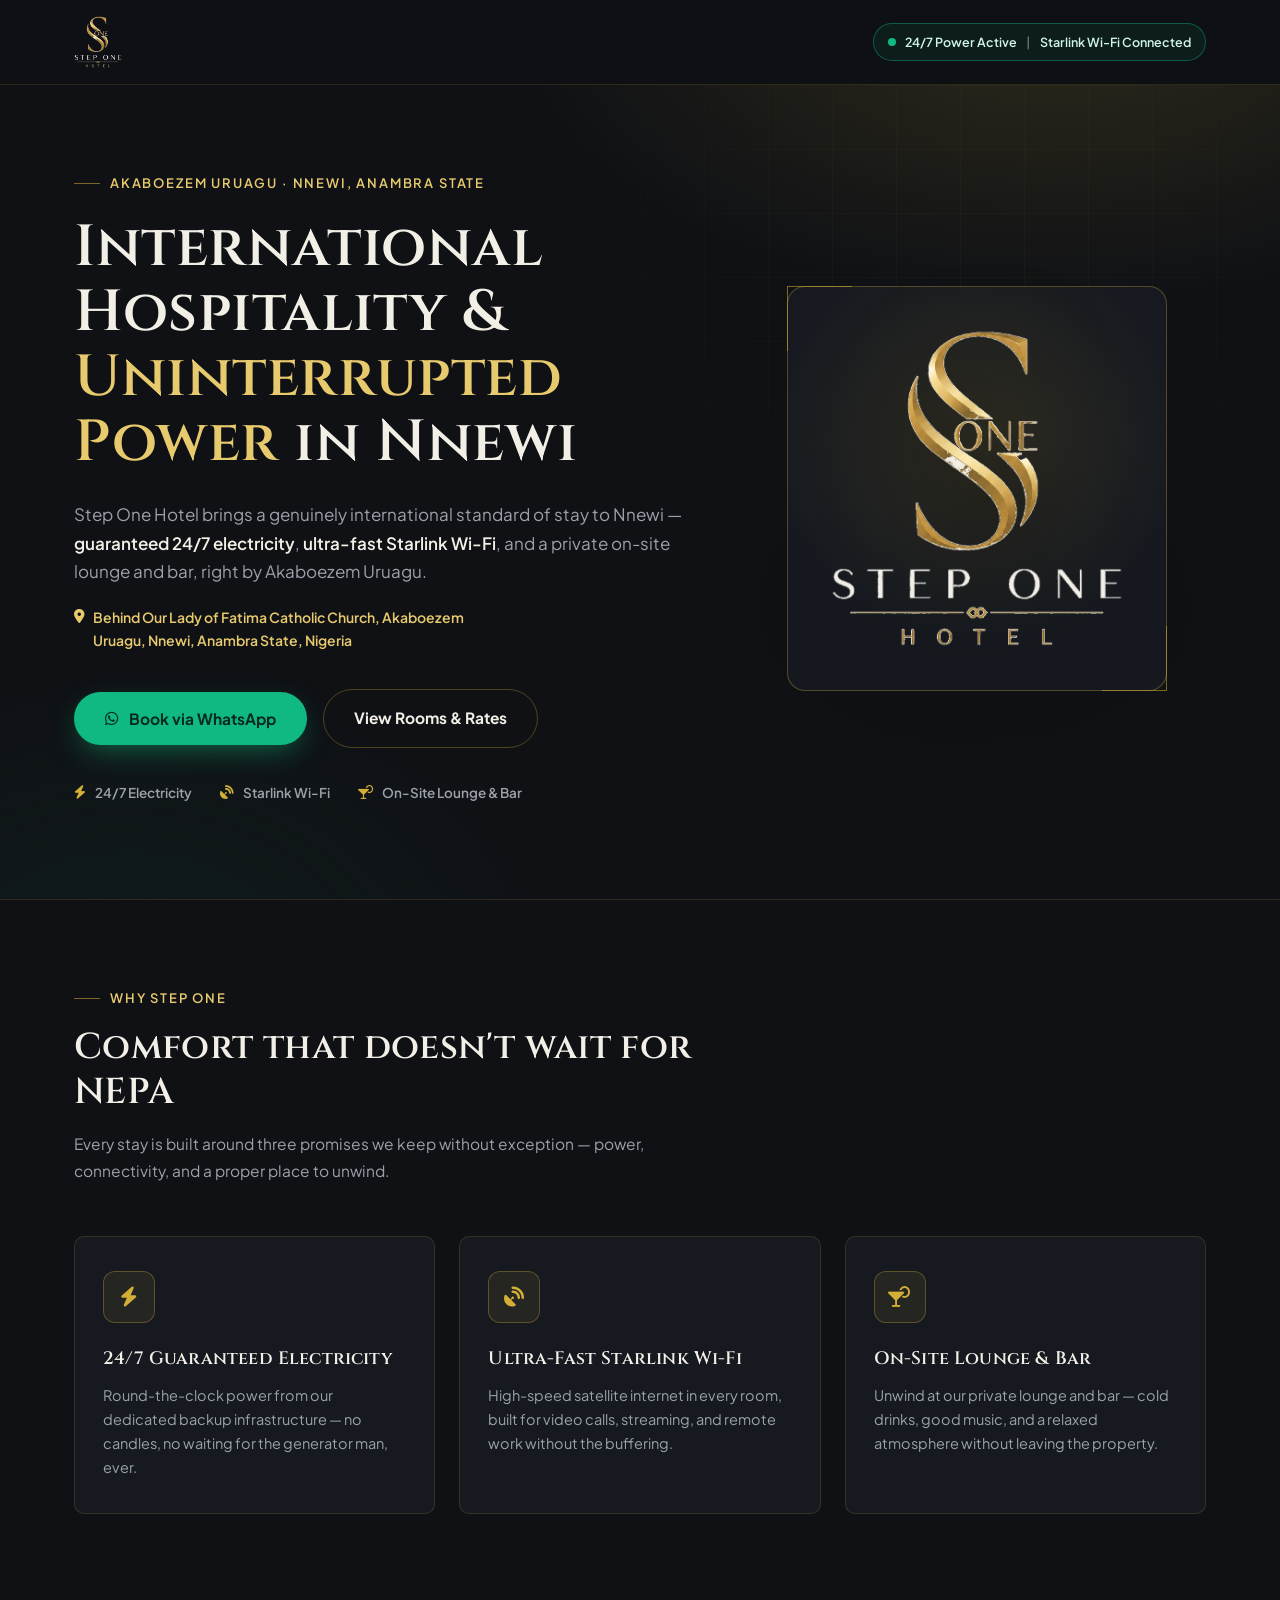
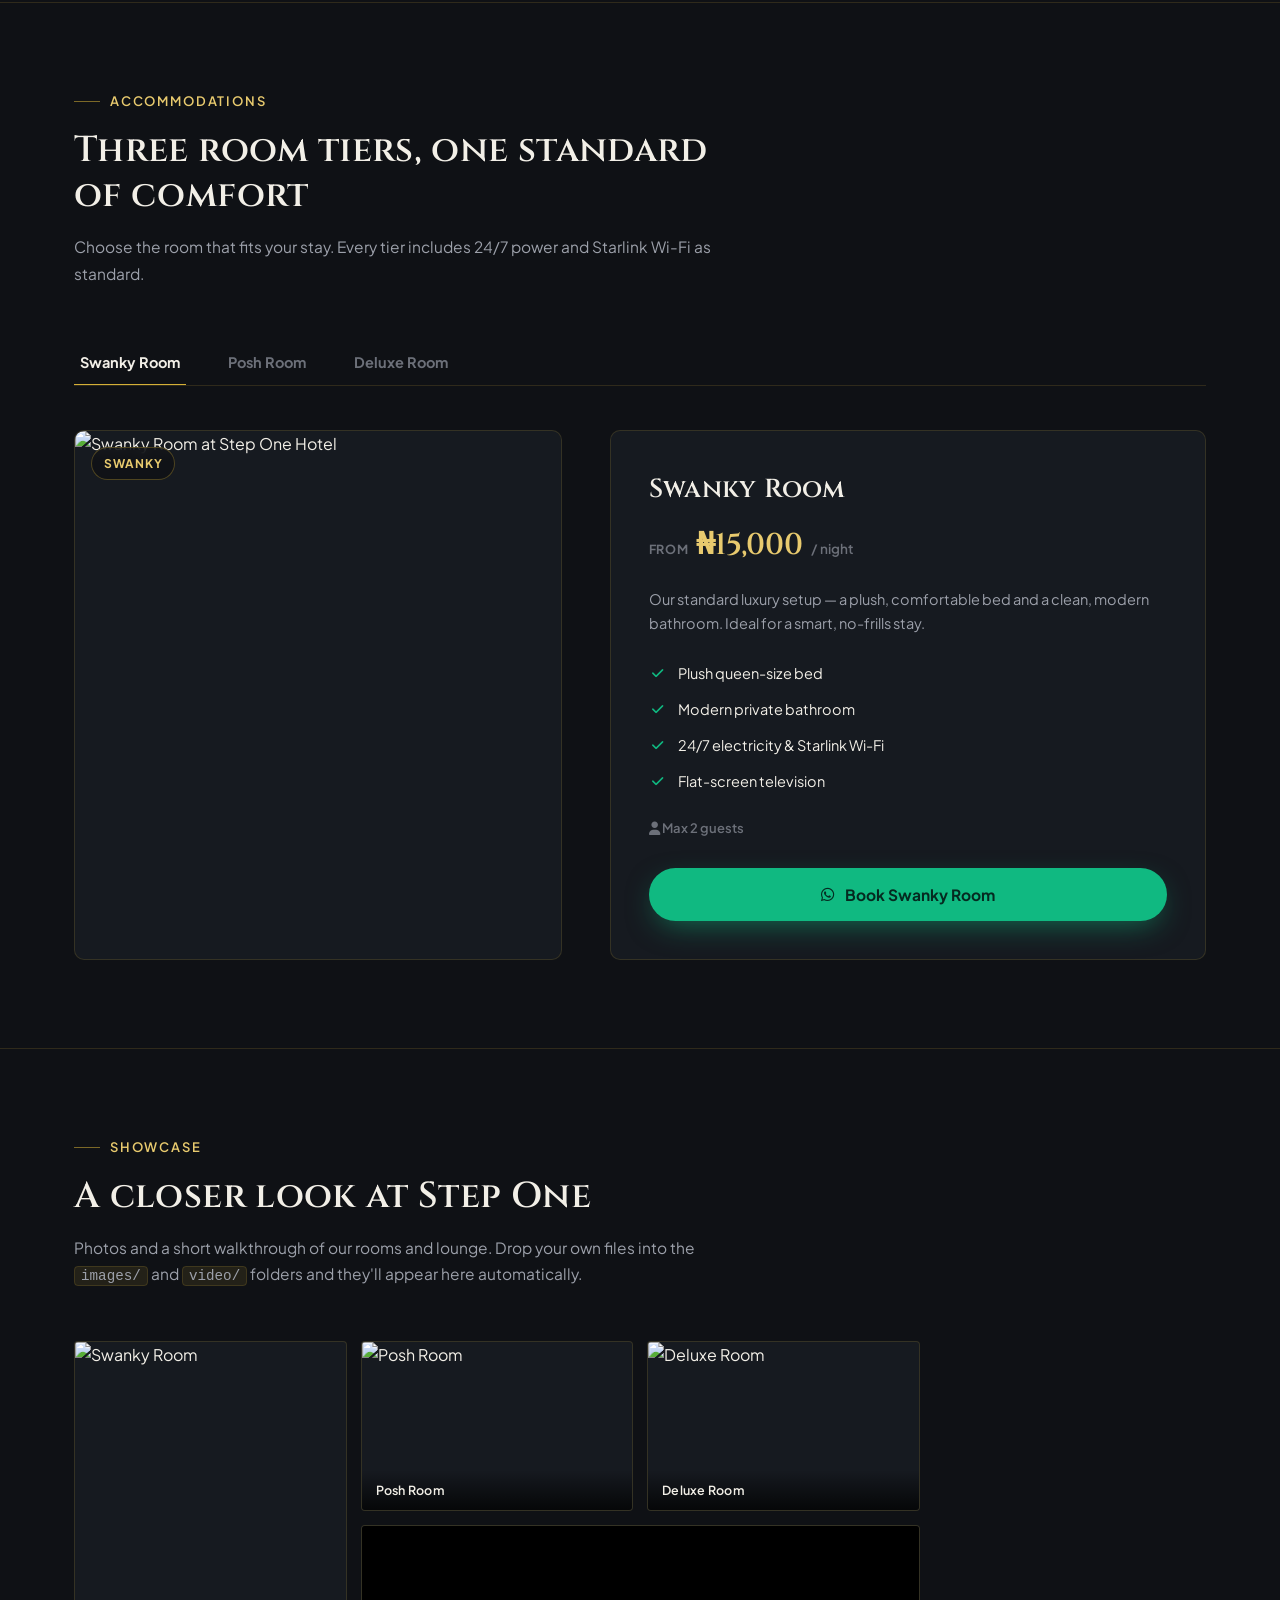
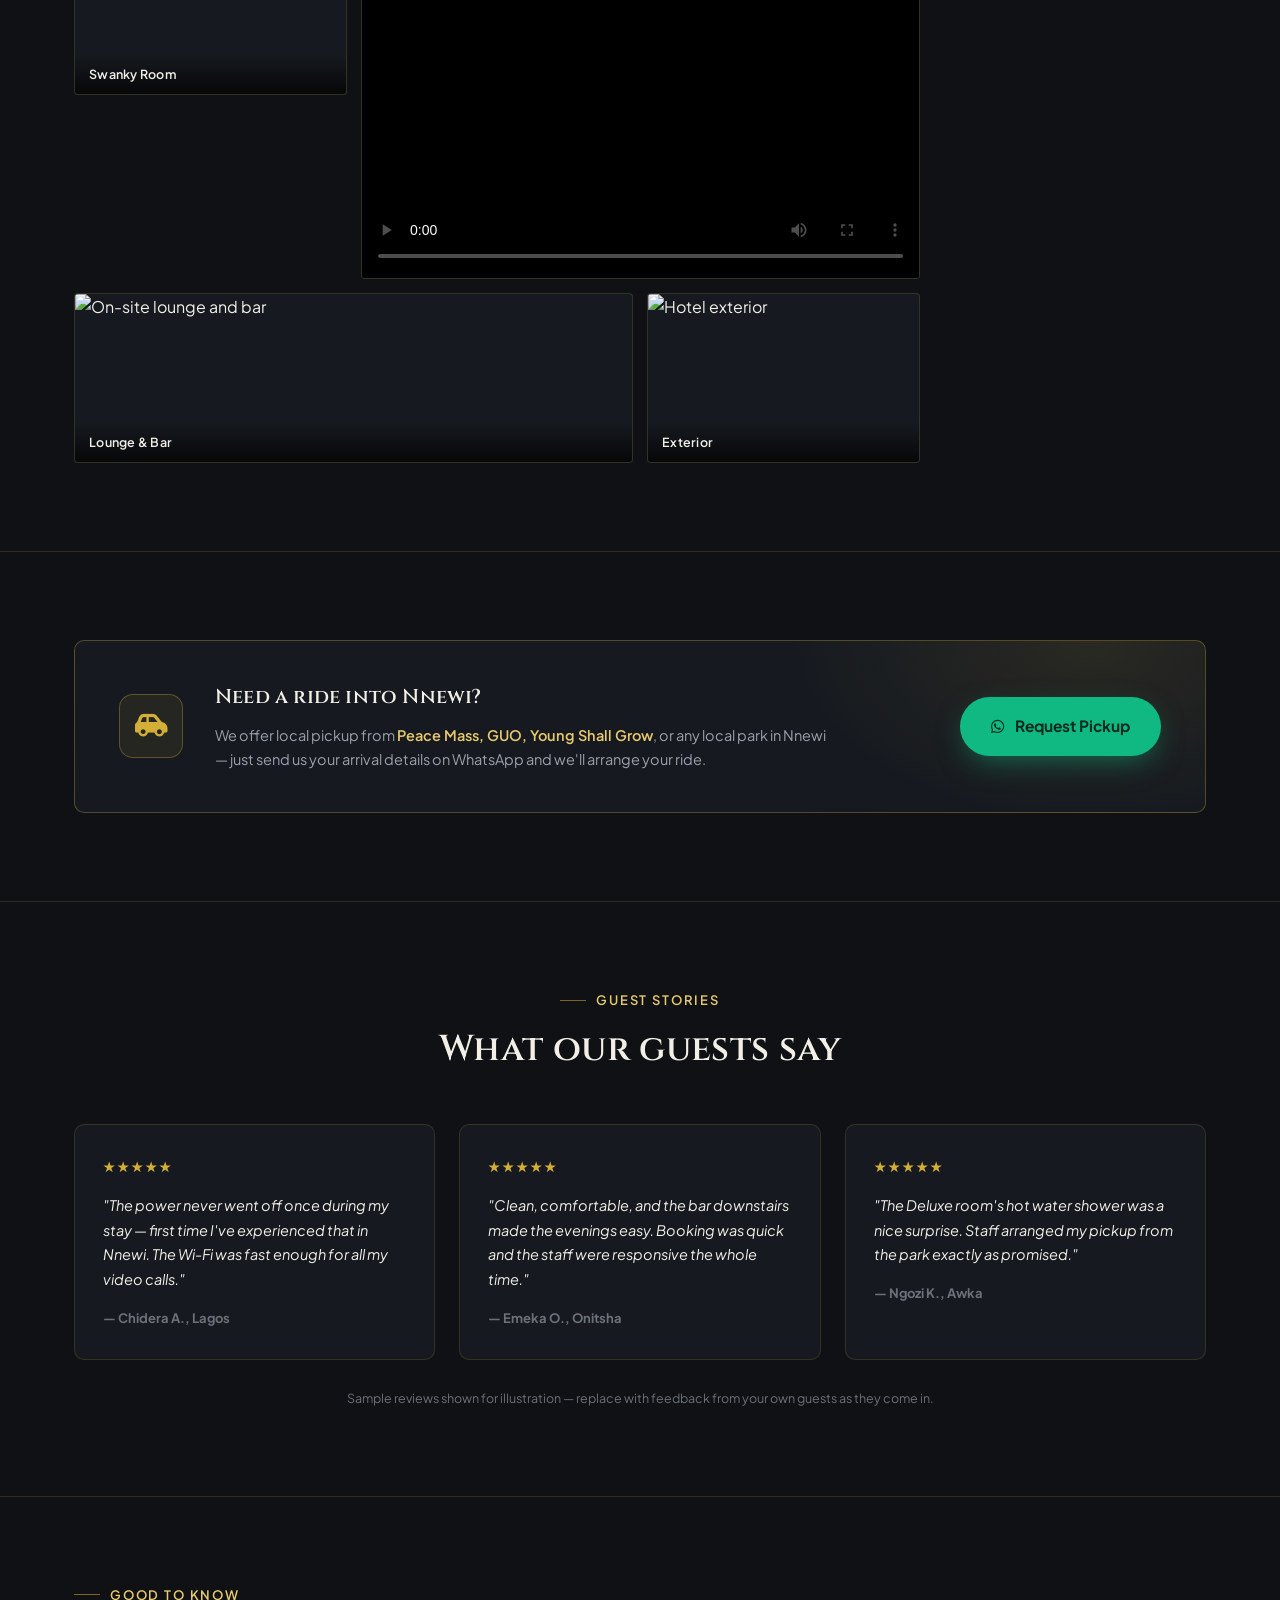
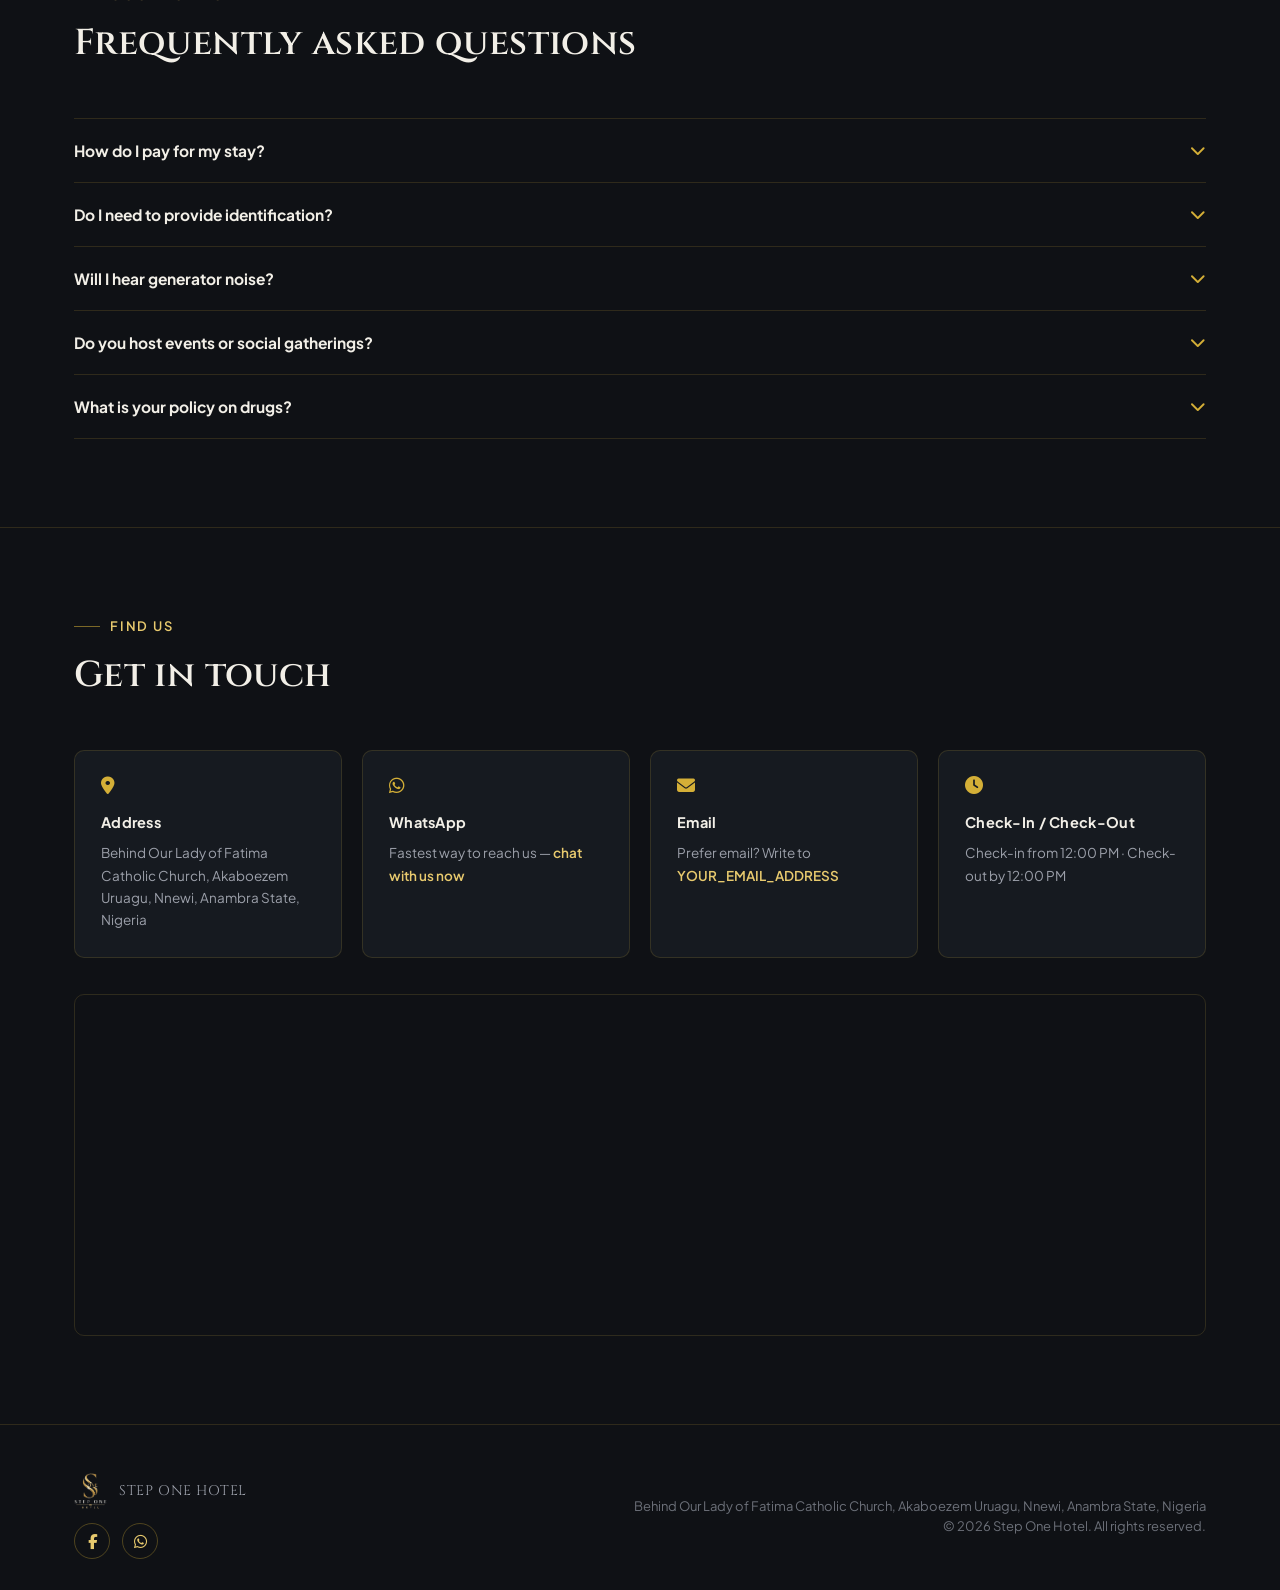
==== index.html @ fbd658bd "Add files via upload" ====
<!DOCTYPE html>
<html lang="en">
<head>
<meta charset="UTF-8">
<meta name="viewport" content="width=device-width, initial-scale=1.0, viewport-fit=cover">
<title>Step One Hotel — Akaboezem Uruagu, Nnewi</title>
<meta name="description" content="Step One Hotel, behind Our Lady of Fatima Catholic Church, Akaboezem Uruagu, Nnewi — international-standard hospitality with 24/7 guaranteed power, ultra-fast Starlink Wi-Fi, and an on-site lounge and bar.">
<link rel="canonical" href="https://YOUR-DOMAIN-HERE/">

<!-- Favicons -->
<link rel="icon" type="image/png" href="[data-uri]">
<link rel="apple-touch-icon" href="[data-uri]">

<!-- Open Graph / Facebook / WhatsApp preview -->
<meta property="og:type" content="website">
<meta property="og:title" content="Step One Hotel — Akaboezem Uruagu, Nnewi">
<meta property="og:description" content="International-standard hospitality in Nnewi — 24/7 guaranteed power, ultra-fast Starlink Wi-Fi, and an on-site lounge & bar.">
<meta property="og:image" content="https://YOUR-DOMAIN-HERE/og-image.jpg">
<meta property="og:url" content="https://YOUR-DOMAIN-HERE/">
<meta property="og:site_name" content="Step One Hotel">
<meta property="og:locale" content="en_NG">

<!-- Twitter Card -->
<meta name="twitter:card" content="summary_large_image">
<meta name="twitter:title" content="Step One Hotel — Akaboezem Uruagu, Nnewi">
<meta name="twitter:description" content="International-standard hospitality in Nnewi — 24/7 guaranteed power, ultra-fast Starlink Wi-Fi, and an on-site lounge & bar.">
<meta name="twitter:image" content="https://YOUR-DOMAIN-HERE/og-image.jpg">

<!-- Google Fonts -->
<link rel="preconnect" href="https://fonts.googleapis.com">
<link rel="preconnect" href="https://fonts.gstatic.com" crossorigin>
<link href="https://fonts.googleapis.com/css2?family=Cinzel:wght@500;600;700&family=Plus+Jakarta+Sans:wght@400;500;600;700;800&display=swap" rel="stylesheet">

<!-- Font Awesome -->
<link rel="stylesheet" href="https://cdnjs.cloudflare.com/ajax/libs/font-awesome/6.5.1/css/all.min.css">

<!-- Structured data for search engines -->
<script type="application/ld+json">
{
  "@context": "https://schema.org",
  "@type": "Hotel",
  "name": "Step One Hotel",
  "description": "International-standard hospitality in Nnewi with 24/7 guaranteed electricity, ultra-fast Starlink Wi-Fi, and an on-site lounge and bar.",
  "image": "https://YOUR-DOMAIN-HERE/og-image.jpg",
  "url": "https://YOUR-DOMAIN-HERE/",
  "telephone": "+2349132151022",
  "priceRange": "\u20a615,000 - \u20a625,000",
  "address": {
    "@type": "PostalAddress",
    "streetAddress": "Behind Our Lady of Fatima Catholic Church, Akaboezem Uruagu",
    "addressLocality": "Nnewi",
    "addressRegion": "Anambra State",
    "addressCountry": "NG"
  },
  "amenityFeature": [
    { "@type": "LocationFeatureSpecification", "name": "24/7 Electricity", "value": true },
    { "@type": "LocationFeatureSpecification", "name": "Starlink Wi-Fi", "value": true },
    { "@type": "LocationFeatureSpecification", "name": "On-site Lounge & Bar", "value": true }
  ],
  "sameAs": [
    "https://www.facebook.com/share/1CgfoPXSiA/"
  ]
}
</script>

<style>
  :root{
    --bg:#0F1115;
    --bg-panel:#161A20;
    --bg-panel-raised:#1B2028;
    --line: rgba(212,175,55,0.16);
    --line-strong: rgba(212,175,55,0.32);
    --gold:#D4AF37;
    --gold-soft:#E8CA6E;
    --gold-dim: rgba(212,175,55,0.55);
    --green:#10B981;
    --green-deep:#0B7D5F;
    --text:#F2EFE7;
    --text-muted:#9CA0AA;
    --text-faint:#6C7079;
    --radius-sm: 4px;
    --radius-md: 10px;
    --maxw: 1180px;
    --nav-h: 84px;
  }

  *{box-sizing:border-box;}
  html{scroll-behavior:smooth;}
  @media (prefers-reduced-motion: reduce){
    html{scroll-behavior:auto;}
    *{animation-duration:0.001ms !important; animation-iteration-count:1 !important; transition-duration:0.001ms !important;}
  }

  body{
    margin:0;
    background:var(--bg);
    color:var(--text);
    font-family:'Plus Jakarta Sans', -apple-system, BlinkMacSystemFont, sans-serif;
    font-size:16px;
    line-height:1.6;
    -webkit-font-smoothing:antialiased;
    padding-bottom:74px;
  }
  @media (min-width:900px){
    body{padding-bottom:0;}
  }

  h1,h2,h3,h4{
    font-family:'Cinzel', serif;
    font-weight:600;
    color:var(--text);
    margin:0;
    letter-spacing:0.01em;
  }

  p{margin:0;}
  a{color:inherit; text-decoration:none;}
  img{max-width:100%; display:block;}
  section{position:relative;}
  code{
    background:rgba(212,175,55,0.1);
    border:1px solid var(--line);
    padding:1px 6px;
    border-radius:4px;
    font-size:0.92em;
  }

  .wrap{
    max-width:var(--maxw);
    margin:0 auto;
    padding:0 24px;
  }

  .eyebrow{
    font-family:'Plus Jakarta Sans', sans-serif;
    font-weight:600;
    font-size:13px;
    letter-spacing:0.14em;
    color:var(--gold-soft);
    display:flex;
    align-items:center;
    gap:10px;
  }
  .eyebrow::before{
    content:"";
    width:26px;
    height:1px;
    background:var(--gold-dim);
    display:inline-block;
  }
  .section-head.center .eyebrow{justify-content:center;}

  /* ============ NAV ============ */
  .site-nav{
    position:sticky;
    top:0;
    z-index:500;
    background:rgba(15,17,21,0.78);
    backdrop-filter:blur(14px) saturate(140%);
    -webkit-backdrop-filter:blur(14px) saturate(140%);
    border-bottom:1px solid var(--line);
  }
  .nav-inner{
    max-width:var(--maxw);
    margin:0 auto;
    padding:12px 24px;
    display:flex;
    align-items:center;
    justify-content:space-between;
    gap:16px;
    min-height:var(--nav-h);
  }
  .nav-logo{
    display:flex;
    align-items:center;
    gap:12px;
  }
  .nav-logo img{
    height:52px;
    width:auto;
  }
  .status-badge{
    display:flex;
    align-items:center;
    gap:9px;
    background:rgba(16,185,129,0.08);
    border:1px solid rgba(16,185,129,0.4);
    padding:8px 14px;
    border-radius:999px;
    font-size:12.5px;
    font-weight:600;
    color:#CFF6E6;
    white-space:nowrap;
  }
  .status-dot{
    width:8px;
    height:8px;
    border-radius:50%;
    background:var(--green);
    box-shadow:0 0 0 0 rgba(16,185,129,0.7);
    animation:pulseDot 2.2s infinite;
    flex-shrink:0;
  }
  @keyframes pulseDot{
    0%{box-shadow:0 0 0 0 rgba(16,185,129,0.55);}
    70%{box-shadow:0 0 0 8px rgba(16,185,129,0);}
    100%{box-shadow:0 0 0 0 rgba(16,185,129,0);}
  }
  .status-badge .divider{color:rgba(207,246,230,0.4);}
  @media (max-width:640px){
    .status-badge{font-size:11px; padding:7px 10px; gap:6px;}
    .nav-logo img{height:40px;}
  }
  @media (max-width:420px){
    .status-badge .sep-text{display:none;}
  }

  /* ============ BUTTONS ============ */
  .btn{
    display:inline-flex;
    align-items:center;
    justify-content:center;
    gap:10px;
    padding:16px 30px;
    border-radius:999px;
    font-family:'Plus Jakarta Sans', sans-serif;
    font-weight:700;
    font-size:15.5px;
    border:1px solid transparent;
    cursor:pointer;
    transition:transform 0.18s ease, box-shadow 0.18s ease, background 0.18s ease;
  }
  .btn:active{transform:scale(0.98);}
  .btn-whatsapp{
    background:var(--green);
    color:#052A20;
    box-shadow:0 10px 30px -8px rgba(16,185,129,0.55);
  }
  .btn-whatsapp:hover{
    background:#14C98F;
    box-shadow:0 14px 34px -6px rgba(16,185,129,0.65);
  }
  .btn-ghost{
    background:transparent;
    border:1px solid var(--line-strong);
    color:var(--text);
  }
  .btn-ghost:hover{
    border-color:var(--gold);
    background:rgba(212,175,55,0.06);
  }
  .btn-sm{padding:11px 20px; font-size:13.5px;}
  .btn:disabled{opacity:0.55; cursor:not-allowed;}

  /* ============ HERO ============ */
  .hero{
    padding:88px 0 96px;
    background:
      radial-gradient(ellipse 900px 500px at 82% -10%, rgba(212,175,55,0.16), transparent 60%),
      radial-gradient(ellipse 700px 500px at 10% 110%, rgba(16,185,129,0.07), transparent 60%),
      var(--bg);
    overflow:hidden;
    position:relative;
  }
  .hero::before{
    content:"";
    position:absolute;
    inset:0;
    background-image:
      linear-gradient(rgba(212,175,55,0.05) 1px, transparent 1px),
      linear-gradient(90deg, rgba(212,175,55,0.05) 1px, transparent 1px);
    background-size:64px 64px;
    mask-image:radial-gradient(ellipse 700px 500px at 75% 20%, black, transparent 70%);
    pointer-events:none;
  }
  .hero-grid{
    position:relative;
    display:grid;
    grid-template-columns:1.15fr 0.85fr;
    gap:56px;
    align-items:center;
  }
  @media (max-width:900px){
    .hero-grid{grid-template-columns:1fr; gap:44px;}
    .hero{padding:56px 0 64px;}
  }
  .hero-copy .eyebrow{margin-bottom:22px;}
  .hero h1{
    font-size:clamp(34px, 4.6vw, 58px);
    line-height:1.12;
    max-width:15ch;
  }
  .hero h1 .accent{color:var(--gold-soft);}
  .hero-sub{
    margin-top:24px;
    color:var(--text-muted);
    font-size:17px;
    max-width:52ch;
    line-height:1.7;
  }
  .hero-sub strong{color:var(--text); font-weight:600;}
  .hero-location{
    display:inline-flex;
    align-items:flex-start;
    gap:8px;
    margin-top:20px;
    font-size:14px;
    color:var(--gold-soft);
    font-weight:600;
    max-width:42ch;
  }
  .hero-location i{margin-top:3px;}
  .hero-actions{
    margin-top:38px;
    display:flex;
    flex-wrap:wrap;
    gap:16px;
    align-items:center;
  }
  .hero-features{
    margin-top:34px;
    display:flex;
    flex-wrap:wrap;
    gap:22px 28px;
  }
  .hero-feature{
    display:flex;
    align-items:center;
    gap:9px;
    font-size:13.5px;
    color:var(--text-muted);
    font-weight:600;
  }
  .hero-feature i{color:var(--gold);}

  .hero-visual{
    position:relative;
    display:flex;
    align-items:center;
    justify-content:center;
  }
  .hero-visual-frame{
    position:relative;
    width:100%;
    max-width:380px;
    aspect-ratio:1/1.05;
    border-radius:18px;
    border:1px solid var(--line-strong);
    background:
      radial-gradient(circle at 50% 38%, rgba(212,175,55,0.14), transparent 65%),
      var(--bg-panel);
    display:flex;
    align-items:center;
    justify-content:center;
    padding:40px;
  }
  .hero-visual-frame::before,
  .hero-visual-frame::after{
    content:"";
    position:absolute;
    width:64px;
    height:64px;
    border:1px solid var(--gold-dim);
  }
  .hero-visual-frame::before{top:-1px; left:-1px; border-right:none; border-bottom:none;}
  .hero-visual-frame::after{bottom:-1px; right:-1px; border-left:none; border-top:none;}
  .hero-visual-frame img{
    width:100%;
    height:auto;
    filter:drop-shadow(0 20px 40px rgba(0,0,0,0.5));
  }

  /* ============ SECTION HEADERS ============ */
  .section{
    padding:88px 0;
    border-top:1px solid var(--line);
  }
  .section-head{
    max-width:640px;
    margin-bottom:52px;
  }
  .section-head.center{
    margin-left:auto;
    margin-right:auto;
    text-align:center;
  }
  .section-head h2{
    font-size:clamp(26px, 3vw, 36px);
    margin-top:16px;
    line-height:1.25;
  }
  .section-head p{
    margin-top:16px;
    color:var(--text-muted);
    font-size:15.5px;
    line-height:1.7;
  }

  /* ============ AMENITIES ============ */
  .amenities-grid{
    display:grid;
    grid-template-columns:repeat(3, 1fr);
    gap:24px;
  }
  @media (max-width:820px){
    .amenities-grid{grid-template-columns:1fr; gap:16px;}
  }
  .amenity-card{
    background:var(--bg-panel);
    border:1px solid var(--line);
    border-radius:var(--radius-md);
    padding:34px 28px;
    transition:border-color 0.2s ease, transform 0.2s ease;
  }
  .amenity-card:hover{
    border-color:var(--line-strong);
    transform:translateY(-3px);
  }
  .amenity-icon{
    width:52px;
    height:52px;
    border-radius:12px;
    background:rgba(212,175,55,0.08);
    border:1px solid var(--line-strong);
    display:flex;
    align-items:center;
    justify-content:center;
    font-size:20px;
    color:var(--gold);
    margin-bottom:22px;
  }
  .amenity-card h3{font-size:18px; margin-bottom:10px;}
  .amenity-card p{color:var(--text-muted); font-size:14.5px; line-height:1.65;}

  /* ============ ROOMS ============ */
  .room-tabs{
    display:flex;
    gap:10px;
    border-bottom:1px solid var(--line);
    margin-bottom:44px;
    overflow-x:auto;
    scrollbar-width:none;
  }
  .room-tabs::-webkit-scrollbar{display:none;}
  .room-tab{
    background:transparent;
    border:none;
    color:var(--text-faint);
    font-family:'Plus Jakarta Sans', sans-serif;
    font-weight:700;
    font-size:14.5px;
    padding:14px 6px;
    margin-right:26px;
    cursor:pointer;
    white-space:nowrap;
    position:relative;
    transition:color 0.2s ease;
  }
  .room-tab::after{
    content:"";
    position:absolute;
    left:0; right:0; bottom:-1px;
    height:2px;
    background:var(--gold);
    transform:scaleX(0);
    transition:transform 0.25s ease;
  }
  .room-tab:hover{color:var(--text-muted);}
  .room-tab.active{color:var(--text);}
  .room-tab.active::after{transform:scaleX(1);}

  .room-panel{
    display:none;
    grid-template-columns:0.9fr 1.1fr;
    gap:48px;
    align-items:stretch;
  }
  .room-panel.active{display:grid;}
  @media (max-width:860px){
    .room-panel.active{grid-template-columns:1fr;}
  }

  .room-media{
    border-radius:var(--radius-md);
    overflow:hidden;
    border:1px solid var(--line);
    min-height:280px;
    position:relative;
    background:var(--bg-panel);
  }
  .room-media img{
    width:100%;
    height:100%;
    object-fit:cover;
    min-height:280px;
    cursor:zoom-in;
  }
  .room-media .tier-tag{
    position:absolute;
    top:16px;
    left:16px;
    background:rgba(15,17,21,0.75);
    border:1px solid var(--line-strong);
    color:var(--gold-soft);
    font-size:12px;
    font-weight:700;
    letter-spacing:0.06em;
    padding:6px 12px;
    border-radius:999px;
    backdrop-filter:blur(6px);
    z-index:2;
  }

  .room-info{
    background:var(--bg-panel);
    border:1px solid var(--line);
    border-radius:var(--radius-md);
    padding:38px;
    display:flex;
    flex-direction:column;
  }
  @media (max-width:520px){
    .room-info{padding:28px 22px;}
  }
  .room-info h3{font-size:26px;}
  .room-price{margin-top:10px; display:flex; align-items:baseline; gap:8px;}
  .room-price .from{color:var(--text-faint); font-size:12.5px; font-weight:700; text-transform:uppercase; letter-spacing:0.05em;}
  .room-price .amount{
    font-family:'Cinzel', serif;
    font-size:30px;
    color:var(--gold-soft);
    font-weight:600;
  }
  .room-price .per{color:var(--text-faint); font-size:13.5px; font-weight:600;}
  .room-desc{margin-top:18px; color:var(--text-muted); font-size:14.5px; line-height:1.7;}
  .room-feature-list{
    margin-top:26px;
    display:flex;
    flex-direction:column;
    gap:13px;
    flex-grow:1;
    padding:0;
  }
  .room-feature-list li{
    list-style:none;
    display:flex;
    align-items:center;
    gap:11px;
    font-size:14.5px;
    color:var(--text);
  }
  .room-feature-list i{color:var(--green); font-size:13px; width:18px; text-align:center; flex-shrink:0;}
  .room-guests{margin-top:8px; font-size:13px; color:var(--text-faint); font-weight:600;}
  .room-info .btn{margin-top:30px; width:100%;}

  /* ============ GALLERY ============ */
  .gallery-grid{
    display:grid;
    grid-template-columns:repeat(4, 1fr);
    grid-auto-rows:170px;
    gap:14px;
  }
  .gallery-item{
    position:relative;
    border-radius:var(--radius-sm);
    overflow:hidden;
    border:1px solid var(--line);
    background:var(--bg-panel);
  }
  .gallery-item img{
    width:100%;
    height:100%;
    object-fit:cover;
    cursor:zoom-in;
  }
  .gallery-item.tall{grid-row:span 2;}
  .gallery-item.wide{grid-column:span 2;}
  .gallery-caption{
    position:absolute;
    left:0; right:0; bottom:0;
    padding:10px 14px;
    background:linear-gradient(to top, rgba(0,0,0,0.75), transparent);
    font-size:12.5px;
    font-weight:600;
    color:var(--text);
    letter-spacing:0.02em;
    pointer-events:none;
  }
  .gallery-video-tile{grid-column:span 2; grid-row:span 2;}
  .gallery-video-tile video{width:100%; height:100%; object-fit:cover; background:#000;}
  @media (max-width:820px){
    .gallery-grid{grid-template-columns:repeat(2, 1fr); grid-auto-rows:150px;}
    .gallery-video-tile{grid-column:span 2; grid-row:span 2;}
  }
  @media (max-width:520px){
    .gallery-grid{grid-template-columns:1fr;}
    .gallery-item.wide, .gallery-item.tall, .gallery-video-tile{grid-column:span 1; grid-row:span 1; aspect-ratio:4/3; height:auto;}
  }

  .gallery-placeholder{
    width:100%;
    height:100%;
    display:flex;
    flex-direction:column;
    align-items:center;
    justify-content:center;
    gap:8px;
    color:var(--text-faint);
    background:
      linear-gradient(135deg, rgba(212,175,55,0.07), transparent 60%),
      var(--bg-panel-raised);
  }
  .gallery-placeholder i{font-size:22px; color:var(--gold-dim);}
  .gallery-placeholder span{font-size:11.5px; font-weight:600; letter-spacing:0.03em; text-align:center; padding:0 10px;}

  /* ============ PICKUP CONCIERGE ============ */
  .pickup-banner{
    display:grid;
    grid-template-columns:auto 1fr auto;
    align-items:center;
    gap:32px;
    background:
      radial-gradient(ellipse 500px 300px at 90% 0%, rgba(212,175,55,0.1), transparent 60%),
      var(--bg-panel);
    border:1px solid var(--line-strong);
    border-radius:var(--radius-md);
    padding:40px 44px;
  }
  @media (max-width:760px){
    .pickup-banner{grid-template-columns:1fr; text-align:left; padding:32px 26px; gap:22px;}
  }
  .pickup-icon{
    width:64px;
    height:64px;
    border-radius:14px;
    background:rgba(212,175,55,0.08);
    border:1px solid var(--line-strong);
    display:flex;
    align-items:center;
    justify-content:center;
    font-size:26px;
    color:var(--gold);
    flex-shrink:0;
  }
  .pickup-copy h3{font-size:20px; margin-bottom:10px;}
  .pickup-copy p{color:var(--text-muted); font-size:14.5px; line-height:1.7; max-width:56ch;}
  .pickup-copy .parks{color:var(--gold-soft); font-weight:600;}
  .pickup-banner .btn{flex-shrink:0;}

  /* ============ TESTIMONIALS ============ */
  .testimonial-grid{
    display:grid;
    grid-template-columns:repeat(3, 1fr);
    gap:24px;
  }
  @media (max-width:820px){
    .testimonial-grid{grid-template-columns:1fr;}
  }
  .testimonial-card{
    background:var(--bg-panel);
    border:1px solid var(--line);
    border-radius:var(--radius-md);
    padding:30px 28px;
    display:flex;
    flex-direction:column;
    gap:16px;
  }
  .testimonial-card .stars{color:var(--gold); font-size:14px; letter-spacing:2px;}
  .testimonial-card p{color:var(--text); font-size:14.5px; line-height:1.7; font-style:italic;}
  .testimonial-author{color:var(--text-faint); font-size:13px; font-weight:700;}
  .testimonial-note{
    margin-top:28px;
    text-align:center;
    color:var(--text-faint);
    font-size:12.5px;
  }

  /* ============ FAQ ============ */
  .faq-list{border-top:1px solid var(--line);}
  .faq-item{border-bottom:1px solid var(--line);}
  .faq-question{
    width:100%;
    background:transparent;
    border:none;
    color:var(--text);
    font-family:'Plus Jakarta Sans', sans-serif;
    font-weight:700;
    font-size:15.5px;
    padding:22px 0;
    display:flex;
    justify-content:space-between;
    align-items:center;
    gap:16px;
    cursor:pointer;
    text-align:left;
  }
  .faq-question i{
    color:var(--gold);
    flex-shrink:0;
    transition:transform 0.25s ease;
  }
  .faq-question[aria-expanded="true"] i{transform:rotate(180deg);}
  .faq-answer{
    max-height:0;
    overflow:hidden;
    transition:max-height 0.3s ease;
  }
  .faq-answer p{
    padding:0 0 22px;
    color:var(--text-muted);
    font-size:14.5px;
    line-height:1.7;
    max-width:70ch;
  }

  /* ============ CONTACT / MAP ============ */
  .contact-grid{
    display:grid;
    grid-template-columns:repeat(4, 1fr);
    gap:20px;
    margin-bottom:36px;
  }
  @media (max-width:900px){
    .contact-grid{grid-template-columns:repeat(2, 1fr);}
  }
  @media (max-width:560px){
    .contact-grid{grid-template-columns:1fr;}
  }
  .contact-card{
    background:var(--bg-panel);
    border:1px solid var(--line);
    border-radius:var(--radius-md);
    padding:26px;
  }
  .contact-card i{color:var(--gold); font-size:18px; margin-bottom:16px; display:block;}
  .contact-card h4{font-size:14.5px; font-family:'Plus Jakarta Sans',sans-serif; font-weight:700; margin-bottom:8px; letter-spacing:0.02em;}
  .contact-card p{color:var(--text-muted); font-size:13.5px; line-height:1.65;}
  .contact-card a{color:var(--gold-soft); font-weight:600;}
  .map-embed{
    border-radius:var(--radius-md);
    overflow:hidden;
    border:1px solid var(--line);
    filter:grayscale(0.15) contrast(1.05);
  }
  .map-embed iframe{width:100%; height:340px; display:block; border:0;}

  /* ============ FOOTER ============ */
  footer{border-top:1px solid var(--line); padding:48px 0 32px;}
  .footer-inner{
    display:flex;
    flex-wrap:wrap;
    justify-content:space-between;
    align-items:center;
    gap:20px;
  }
  .footer-brand{display:flex; align-items:center; gap:12px;}
  .footer-brand img{height:36px;}
  .footer-brand span{
    font-family:'Cinzel', serif;
    font-size:14px;
    color:var(--text-muted);
    letter-spacing:0.04em;
  }
  .footer-social{display:flex; gap:12px; margin-top:14px;}
  .footer-social a{
    width:36px;
    height:36px;
    border-radius:50%;
    border:1px solid var(--line-strong);
    display:flex;
    align-items:center;
    justify-content:center;
    color:var(--gold-soft);
    font-size:15px;
    transition:background 0.2s ease, transform 0.2s ease;
  }
  .footer-social a:hover{background:rgba(212,175,55,0.1); transform:translateY(-2px);}
  .footer-meta{color:var(--text-faint); font-size:13px; text-align:right;}
  @media (max-width:600px){
    .footer-inner{flex-direction:column; text-align:center;}
    .footer-social{justify-content:center;}
    .footer-meta{text-align:center;}
  }

  /* ============ MOBILE BOTTOM BAR ============ */
  .mobile-bar{
    position:fixed;
    left:0; right:0; bottom:0;
    z-index:600;
    display:flex;
    align-items:center;
    justify-content:space-between;
    gap:14px;
    padding:12px 18px;
    padding-bottom:calc(12px + env(safe-area-inset-bottom));
    background:rgba(15,17,21,0.92);
    backdrop-filter:blur(16px);
    -webkit-backdrop-filter:blur(16px);
    border-top:1px solid var(--line-strong);
  }
  @media (min-width:900px){.mobile-bar{display:none;}}
  .mobile-bar-label{display:flex; flex-direction:column; line-height:1.25;}
  .mobile-bar-label .name{font-family:'Cinzel', serif; font-size:13.5px; color:var(--text);}
  .mobile-bar-label .sub{font-size:11px; color:var(--text-faint); font-weight:600;}
  .mobile-bar .btn{padding:12px 20px; font-size:13.5px; flex-shrink:0;}

  /* ============ MODAL (BOOKING + LIGHTBOX) ============ */
  .modal-overlay{
    display:none;
    position:fixed;
    inset:0;
    z-index:1000;
    background:rgba(6,7,9,0.78);
    backdrop-filter:blur(4px);
    align-items:center;
    justify-content:center;
    padding:20px;
    overflow-y:auto;
  }
  .modal-overlay.open{display:flex;}
  .modal-box{
    position:relative;
    background:var(--bg-panel-raised);
    border:1px solid var(--line-strong);
    border-radius:var(--radius-md);
    max-width:460px;
    width:100%;
    padding:38px 32px 32px;
    margin:auto;
    box-shadow:0 30px 60px -20px rgba(0,0,0,0.6);
  }
  @media (max-width:480px){
    .modal-box{padding:32px 22px 26px;}
  }
  .modal-close{
    position:absolute;
    top:14px;
    right:14px;
    width:34px;
    height:34px;
    border-radius:50%;
    background:transparent;
    border:1px solid var(--line-strong);
    color:var(--text-muted);
    font-size:18px;
    line-height:1;
    cursor:pointer;
    display:flex;
    align-items:center;
    justify-content:center;
  }
  .modal-close:hover{border-color:var(--gold); color:var(--gold);}
  .modal-box h3{font-size:22px;}
  .modal-sub{margin-top:10px; color:var(--text-muted); font-size:14px; line-height:1.6;}

  .form-row{margin-top:18px; display:flex; flex-direction:column;}
  .form-row.two-col{flex-direction:row; gap:14px;}
  .form-row.two-col > label{flex:1;}
  @media (max-width:420px){
    .form-row.two-col{flex-direction:column; gap:18px;}
  }
  .form-row label{
    font-size:12.5px;
    font-weight:700;
    color:var(--text-muted);
    text-transform:uppercase;
    letter-spacing:0.04em;
    display:flex;
    flex-direction:column;
    gap:8px;
  }
  .form-row input,
  .form-row select{
    font-family:'Plus Jakarta Sans', sans-serif;
    font-size:14.5px;
    font-weight:500;
    color:var(--text);
    background:var(--bg-panel);
    border:1px solid var(--line-strong);
    border-radius:6px;
    padding:12px 14px;
    text-transform:none;
    letter-spacing:normal;
    width:100%;
  }
  .form-row input:focus,
  .form-row select:focus{
    outline:none;
    border-color:var(--gold);
  }
  .form-row select{appearance:none; cursor:pointer;}
  .form-error{
    margin-top:14px;
    color:#F87171;
    font-size:13px;
    font-weight:600;
  }
  .form-submit{margin-top:26px; width:100%;}

  .modal-check-icon{font-size:38px; color:var(--green); margin-bottom:6px;}
  .modal-summary{
    margin-top:20px;
    background:var(--bg-panel);
    border:1px solid var(--line);
    border-radius:8px;
    padding:16px 18px;
    font-size:13.5px;
    color:var(--text-muted);
    line-height:1.7;
  }
  .modal-summary strong{color:var(--text); font-size:15px;}
  .modal-pay-actions{
    margin-top:24px;
    display:flex;
    flex-direction:column;
    gap:12px;
  }
  .modal-pay-actions .btn{width:100%;}

  .lightbox-overlay{
    display:none;
    position:fixed;
    inset:0;
    z-index:1100;
    background:rgba(6,7,9,0.92);
    align-items:center;
    justify-content:center;
    padding:30px;
  }
  .lightbox-overlay.open{display:flex;}
  .lightbox-overlay img{
    max-width:100%;
    max-height:88vh;
    border-radius:8px;
    border:1px solid var(--line-strong);
  }
  .lightbox-overlay .modal-close{
    top:20px;
    right:20px;
    background:rgba(15,17,21,0.6);
  }

  ::selection{background:var(--gold); color:#0F1115;}
  a:focus-visible, button:focus-visible{outline:2px solid var(--gold); outline-offset:3px;}
</style>
</head>
<body>

<!-- ============ NAV ============ -->
<nav class="site-nav">
  <div class="nav-inner">
    <a href="#top" class="nav-logo" aria-label="Step One Hotel home">
      <img src="[data-uri]" alt="Step One Hotel logo">
    </a>
    <div class="status-badge" role="status">
      <span class="status-dot" aria-hidden="true"></span>
      <span>24/7 Power Active</span>
      <span class="divider sep-text">|</span>
      <span class="sep-text">Starlink Wi-Fi Connected</span>
    </div>
  </div>
</nav>

<div id="top"></div>

<!-- ============ HERO ============ -->
<header class="hero">
  <div class="wrap hero-grid">
    <div class="hero-copy">
      <div class="eyebrow">AKABOEZEM URUAGU · NNEWI, ANAMBRA STATE</div>
      <h1>International Hospitality &amp; <span class="accent">Uninterrupted Power</span> in Nnewi</h1>
      <p class="hero-sub">
        Step One Hotel brings a genuinely international standard of stay to Nnewi —
        <strong>guaranteed 24/7 electricity</strong>, <strong>ultra-fast Starlink Wi-Fi</strong>,
        and a private on-site lounge and bar, right by Akaboezem Uruagu.
      </p>
      <div class="hero-location">
        <i class="fa-solid fa-location-dot"></i>
        <span>Behind Our Lady of Fatima Catholic Church, Akaboezem Uruagu, Nnewi, Anambra State, Nigeria</span>
      </div>
      <div class="hero-actions">
        <button class="btn btn-whatsapp js-book-btn" data-room="" type="button">
          <i class="fa-brands fa-whatsapp"></i> Book via WhatsApp
        </button>
        <a class="btn btn-ghost" href="#rooms">View Rooms &amp; Rates</a>
      </div>
      <div class="hero-features">
        <div class="hero-feature"><i class="fa-solid fa-bolt"></i> 24/7 Electricity</div>
        <div class="hero-feature"><i class="fa-solid fa-satellite-dish"></i> Starlink Wi-Fi</div>
        <div class="hero-feature"><i class="fa-solid fa-martini-glass-citrus"></i> On-Site Lounge &amp; Bar</div>
      </div>
    </div>
    <div class="hero-visual">
      <div class="hero-visual-frame">
        <img src="[data-uri]" alt="Step One Hotel emblem">
      </div>
    </div>
  </div>
</header>

<!-- ============ AMENITIES ============ -->
<section class="section" id="amenities">
  <div class="wrap">
    <div class="section-head">
      <div class="eyebrow">WHY STEP ONE</div>
      <h2>Comfort that doesn't wait for NEPA</h2>
      <p>Every stay is built around three promises we keep without exception — power, connectivity, and a proper place to unwind.</p>
    </div>
    <div class="amenities-grid">
      <div class="amenity-card">
        <div class="amenity-icon"><i class="fa-solid fa-bolt"></i></div>
        <h3>24/7 Guaranteed Electricity</h3>
        <p>Round-the-clock power from our dedicated backup infrastructure — no candles, no waiting for the generator man, ever.</p>
      </div>
      <div class="amenity-card">
        <div class="amenity-icon"><i class="fa-solid fa-satellite-dish"></i></div>
        <h3>Ultra-Fast Starlink Wi-Fi</h3>
        <p>High-speed satellite internet in every room, built for video calls, streaming, and remote work without the buffering.</p>
      </div>
      <div class="amenity-card">
        <div class="amenity-icon"><i class="fa-solid fa-martini-glass-citrus"></i></div>
        <h3>On-Site Lounge &amp; Bar</h3>
        <p>Unwind at our private lounge and bar — cold drinks, good music, and a relaxed atmosphere without leaving the property.</p>
      </div>
    </div>
  </div>
</section>

<!-- ============ ROOMS ============ -->
<section class="section" id="rooms">
  <div class="wrap">
    <div class="section-head">
      <div class="eyebrow">ACCOMMODATIONS</div>
      <h2>Three room tiers, one standard of comfort</h2>
      <p>Choose the room that fits your stay. Every tier includes 24/7 power and Starlink Wi-Fi as standard.</p>
    </div>

    <div class="room-tabs" role="tablist" aria-label="Room types">
      <button class="room-tab active" role="tab" aria-selected="true" data-room="swanky">Swanky Room</button>
      <button class="room-tab" role="tab" aria-selected="false" data-room="posh">Posh Room</button>
      <button class="room-tab" role="tab" aria-selected="false" data-room="deluxe">Deluxe Room</button>
    </div>

    <div class="room-panel active" id="panel-swanky" role="tabpanel">
      <div class="room-media">
        <span class="tier-tag">SWANKY</span>
        <img src="images/room-swanky.jpg" alt="Swanky Room at Step One Hotel"
             onerror="this.onerror=null; this.replaceWith(buildPlaceholder('fa-bed', 'Swanky Room — add room-swanky.jpg'));">
      </div>
      <div class="room-info">
        <h3>Swanky Room</h3>
        <div class="room-price"><span class="from">From</span><span class="amount">₦15,000</span><span class="per">/ night</span></div>
        <p class="room-desc">Our standard luxury setup — a plush, comfortable bed and a clean, modern bathroom. Ideal for a smart, no-frills stay.</p>
        <ul class="room-feature-list">
          <li><i class="fa-solid fa-check"></i> Plush queen-size bed</li>
          <li><i class="fa-solid fa-check"></i> Modern private bathroom</li>
          <li><i class="fa-solid fa-check"></i> 24/7 electricity &amp; Starlink Wi-Fi</li>
          <li><i class="fa-solid fa-check"></i> Flat-screen television</li>
        </ul>
        <p class="room-guests"><i class="fa-solid fa-user"></i> Max 2 guests</p>
        <button class="btn btn-whatsapp js-book-btn" data-room="Swanky Room (₦15,000/night)" type="button">
          <i class="fa-brands fa-whatsapp"></i> Book Swanky Room
        </button>
      </div>
    </div>

    <div class="room-panel" id="panel-posh" role="tabpanel">
      <div class="room-media">
        <span class="tier-tag">POSH</span>
        <img src="images/room-posh.jpg" alt="Posh Room at Step One Hotel"
             onerror="this.onerror=null; this.replaceWith(buildPlaceholder('fa-hotel', 'Posh Room — add room-posh.jpg'));">
      </div>
      <div class="room-info">
        <h3>Posh Room</h3>
        <div class="room-price"><span class="from">From</span><span class="amount">₦20,000</span><span class="per">/ night</span></div>
        <p class="room-desc">A step up in comfort with full air conditioning and a more elegant finish throughout the room.</p>
        <ul class="room-feature-list">
          <li><i class="fa-solid fa-check"></i> Air conditioning</li>
          <li><i class="fa-solid fa-check"></i> Elegant interior design</li>
          <li><i class="fa-solid fa-check"></i> 24/7 electricity &amp; Starlink Wi-Fi</li>
          <li><i class="fa-solid fa-check"></i> Flat-screen television</li>
        </ul>
        <p class="room-guests"><i class="fa-solid fa-user"></i> Max 2 guests</p>
        <button class="btn btn-whatsapp js-book-btn" data-room="Posh Room (₦20,000/night)" type="button">
          <i class="fa-brands fa-whatsapp"></i> Book Posh Room
        </button>
      </div>
    </div>

    <div class="room-panel" id="panel-deluxe" role="tabpanel">
      <div class="room-media">
        <span class="tier-tag">DELUXE</span>
        <img src="images/room-deluxe.jpg" alt="Deluxe Room at Step One Hotel"
             onerror="this.onerror=null; this.replaceWith(buildPlaceholder('fa-crown', 'Deluxe Room — add room-deluxe.jpg'));">
      </div>
      <div class="room-info">
        <h3>Deluxe Room</h3>
        <div class="room-price"><span class="from">From</span><span class="amount">₦25,000</span><span class="per">/ night</span></div>
        <p class="room-desc">Our most spacious layout, with air conditioning and an instant hot water heater shower for a truly premium stay.</p>
        <ul class="room-feature-list">
          <li><i class="fa-solid fa-check"></i> Air conditioning</li>
          <li><i class="fa-solid fa-check"></i> Instant hot water heater shower</li>
          <li><i class="fa-solid fa-check"></i> Spacious layout</li>
          <li><i class="fa-solid fa-check"></i> 24/7 electricity &amp; Starlink Wi-Fi</li>
        </ul>
        <p class="room-guests"><i class="fa-solid fa-user"></i> Max 3 guests</p>
        <button class="btn btn-whatsapp js-book-btn" data-room="Deluxe Room (₦25,000/night)" type="button">
          <i class="fa-brands fa-whatsapp"></i> Book Deluxe Room
        </button>
      </div>
    </div>
  </div>
</section>

<!-- ============ GALLERY ============ -->
<section class="section" id="gallery">
  <div class="wrap">
    <div class="section-head">
      <div class="eyebrow">SHOWCASE</div>
      <h2>A closer look at Step One</h2>
      <p>Photos and a short walkthrough of our rooms and lounge. Drop your own files into the <code>images/</code> and <code>video/</code> folders and they'll appear here automatically.</p>
    </div>
    <div class="gallery-grid">
      <div class="gallery-item tall">
        <img src="images/room-swanky.jpg" alt="Swanky Room"
             onerror="this.onerror=null; this.replaceWith(buildPlaceholder('fa-bed', 'room-swanky.jpg'));">
        <span class="gallery-caption">Swanky Room</span>
      </div>
      <div class="gallery-item">
        <img src="images/room-posh.jpg" alt="Posh Room"
             onerror="this.onerror=null; this.replaceWith(buildPlaceholder('fa-hotel', 'room-posh.jpg'));">
        <span class="gallery-caption">Posh Room</span>
      </div>
      <div class="gallery-item">
        <img src="images/room-deluxe.jpg" alt="Deluxe Room"
             onerror="this.onerror=null; this.replaceWith(buildPlaceholder('fa-crown', 'room-deluxe.jpg'));">
        <span class="gallery-caption">Deluxe Room</span>
      </div>
      <div class="gallery-video-tile gallery-item">
        <video controls preload="metadata" poster="images/video-poster.jpg">
          <source src="video/hotel-tour.mp4" type="video/mp4">
          Your browser does not support embedded video.
        </video>
      </div>
      <div class="gallery-item wide">
        <img src="images/bar-lounge.jpg" alt="On-site lounge and bar"
             onerror="this.onerror=null; this.replaceWith(buildPlaceholder('fa-martini-glass-citrus', 'bar-lounge.jpg'));">
        <span class="gallery-caption">Lounge &amp; Bar</span>
      </div>
      <div class="gallery-item">
        <img src="images/exterior.jpg" alt="Hotel exterior"
             onerror="this.onerror=null; this.replaceWith(buildPlaceholder('fa-building', 'exterior.jpg'));">
        <span class="gallery-caption">Exterior</span>
      </div>
    </div>
  </div>
</section>

<!-- ============ PICKUP CONCIERGE ============ -->
<section class="section" id="pickup">
  <div class="wrap">
    <div class="pickup-banner">
      <div class="pickup-icon"><i class="fa-solid fa-car-side"></i></div>
      <div class="pickup-copy">
        <h3>Need a ride into Nnewi?</h3>
        <p>
          We offer local pickup from <span class="parks">Peace Mass, GUO, Young Shall Grow</span>,
          or any local park in Nnewi — just send us your arrival details on WhatsApp and we'll arrange your ride.
        </p>
      </div>
      <a class="btn btn-whatsapp" data-wa-message="Hello Step One Hotel, I would like to request a ride/pickup in Nnewi." href="#">
        <i class="fa-brands fa-whatsapp"></i> Request Pickup
      </a>
    </div>
  </div>
</section>

<!-- ============ TESTIMONIALS ============ -->
<section class="section" id="testimonials">
  <div class="wrap">
    <div class="section-head center">
      <div class="eyebrow">GUEST STORIES</div>
      <h2>What our guests say</h2>
    </div>
    <div class="testimonial-grid">
      <div class="testimonial-card">
        <div class="stars">★★★★★</div>
        <p>"The power never went off once during my stay — first time I've experienced that in Nnewi. The Wi-Fi was fast enough for all my video calls."</p>
        <div class="testimonial-author">— Chidera A., Lagos</div>
      </div>
      <div class="testimonial-card">
        <div class="stars">★★★★★</div>
        <p>"Clean, comfortable, and the bar downstairs made the evenings easy. Booking was quick and the staff were responsive the whole time."</p>
        <div class="testimonial-author">— Emeka O., Onitsha</div>
      </div>
      <div class="testimonial-card">
        <div class="stars">★★★★★</div>
        <p>"The Deluxe room's hot water shower was a nice surprise. Staff arranged my pickup from the park exactly as promised."</p>
        <div class="testimonial-author">— Ngozi K., Awka</div>
      </div>
    </div>
    <p class="testimonial-note">Sample reviews shown for illustration — replace with feedback from your own guests as they come in.</p>
  </div>
</section>

<!-- ============ FAQ ============ -->
<section class="section" id="faq">
  <div class="wrap">
    <div class="section-head">
      <div class="eyebrow">GOOD TO KNOW</div>
      <h2>Frequently asked questions</h2>
    </div>
    <div class="faq-list">
      <div class="faq-item">
        <button class="faq-question" aria-expanded="false">
          <span>How do I pay for my stay?</span>
          <i class="fa-solid fa-chevron-down"></i>
        </button>
        <div class="faq-answer"><p>You can pay on arrival at the hotel, or pay in advance before you arrive — whichever is more convenient for you.</p></div>
      </div>
      <div class="faq-item">
        <button class="faq-question" aria-expanded="false">
          <span>Do I need to provide identification?</span>
          <i class="fa-solid fa-chevron-down"></i>
        </button>
        <div class="faq-answer"><p>Yes, a valid means of identification is required before lodging, in line with standard hotel policy.</p></div>
      </div>
      <div class="faq-item">
        <button class="faq-question" aria-expanded="false">
          <span>Will I hear generator noise?</span>
          <i class="fa-solid fa-chevron-down"></i>
        </button>
        <div class="faq-answer"><p>No. Our power supply is guaranteed 24/7 without the noise or disruption of a generator running through the night.</p></div>
      </div>
      <div class="faq-item">
        <button class="faq-question" aria-expanded="false">
          <span>Do you host events or social gatherings?</span>
          <i class="fa-solid fa-chevron-down"></i>
        </button>
        <div class="faq-answer"><p>No, we do not host cultural or social events on the premises. Step One Hotel is a quiet, stay-focused property.</p></div>
      </div>
      <div class="faq-item">
        <button class="faq-question" aria-expanded="false">
          <span>What is your policy on drugs?</span>
          <i class="fa-solid fa-chevron-down"></i>
        </button>
        <div class="faq-answer"><p>Hard and other prohibited drugs are strictly not allowed anywhere on the premises.</p></div>
      </div>
    </div>
  </div>
</section>

<!-- ============ CONTACT / LOCATION ============ -->
<section class="section" id="contact">
  <div class="wrap">
    <div class="section-head">
      <div class="eyebrow">FIND US</div>
      <h2>Get in touch</h2>
    </div>
    <div class="contact-grid">
      <div class="contact-card">
        <i class="fa-solid fa-location-dot"></i>
        <h4>Address</h4>
        <p>Behind Our Lady of Fatima Catholic Church, Akaboezem Uruagu, Nnewi, Anambra State, Nigeria</p>
      </div>
      <div class="contact-card">
        <i class="fa-brands fa-whatsapp"></i>
        <h4>WhatsApp</h4>
        <p>Fastest way to reach us — <a href="#" data-wa-message="Hello Step One Hotel, I have a question.">chat with us now</a></p>
      </div>
      <div class="contact-card">
        <i class="fa-solid fa-envelope"></i>
        <h4>Email</h4>
        <p>Prefer email? Write to <a href="mailto:YOUR_EMAIL_ADDRESS">YOUR_EMAIL_ADDRESS</a></p>
      </div>
      <div class="contact-card">
        <i class="fa-solid fa-clock"></i>
        <h4>Check-In / Check-Out</h4>
        <p>Check-in from 12:00 PM · Check-out by 12:00 PM</p>
      </div>
    </div>
    <div class="map-embed">
      <iframe
        src="https://www.google.com/maps?q=Our+Lady+of+Fatima+Catholic+Church+Akaboezem+Uruagu+Nnewi+Anambra&output=embed"
        loading="lazy"
        referrerpolicy="no-referrer-when-downgrade"
        title="Map showing Step One Hotel's location near Akaboezem Uruagu, Nnewi">
      </iframe>
    </div>
  </div>
</section>

<!-- ============ FOOTER ============ -->
<footer>
  <div class="wrap footer-inner">
    <div>
      <div class="footer-brand">
        <img src="[data-uri]" alt="Step One Hotel logo">
        <span>STEP ONE HOTEL</span>
      </div>
      <div class="footer-social">
        <a href="https://www.facebook.com/share/1CgfoPXSiA/" target="_blank" rel="noopener noreferrer" aria-label="Step One Hotel on Facebook"><i class="fa-brands fa-facebook-f"></i></a>
        <a href="https://wa.me/2349132151022" target="_blank" rel="noopener noreferrer" aria-label="Chat with Step One Hotel on WhatsApp"><i class="fa-brands fa-whatsapp"></i></a>
      </div>
    </div>
    <div class="footer-meta">
      Behind Our Lady of Fatima Catholic Church, Akaboezem Uruagu, Nnewi, Anambra State, Nigeria<br>
      &copy; <span id="year"></span> Step One Hotel. All rights reserved.
    </div>
  </div>
</footer>

<!-- ============ MOBILE BOTTOM BAR ============ -->
<div class="mobile-bar">
  <div class="mobile-bar-label">
    <span class="name">Step One Hotel</span>
    <span class="sub">Nnewi</span>
  </div>
  <button class="btn btn-whatsapp js-book-btn" data-room="" type="button">
    <i class="fa-brands fa-whatsapp"></i> Book Now
  </button>
</div>

<!-- ============ BOOKING MODAL ============ -->
<div class="modal-overlay" id="bookingModal" aria-hidden="true">
  <div class="modal-box" role="dialog" aria-modal="true" aria-labelledby="bookingModalTitle">
    <button class="modal-close" id="modalCloseBtn" type="button" aria-label="Close booking form">&times;</button>

    <div class="modal-step" id="stepForm">
      <h3 id="bookingModalTitle">Reserve Your Room</h3>
      <p class="modal-sub">Fill in your details below. When you submit, WhatsApp will open with your reservation ready to send to us.</p>
      <form id="bookingForm" novalidate>
        <div class="form-row">
          <label>Full Name
            <input type="text" name="name" autocomplete="name" required>
          </label>
        </div>
        <div class="form-row">
          <label>Phone Number
            <input type="tel" name="phone" autocomplete="tel" required>
          </label>
        </div>
        <div class="form-row">
          <label>Address
            <input type="text" name="address" autocomplete="street-address" required>
          </label>
        </div>
        <div class="form-row two-col">
          <label>Room Type
            <select name="roomType" id="roomTypeSelect">
              <option value="Swanky Room (₦15,000/night)">Swanky Room — ₦15,000/night</option>
              <option value="Posh Room (₦20,000/night)">Posh Room — ₦20,000/night</option>
              <option value="Deluxe Room (₦25,000/night)">Deluxe Room — ₦25,000/night</option>
            </select>
          </label>
          <label>Number of Rooms
            <select name="numRooms" id="numRoomsSelect">
              <option value="1">1 room</option>
              <option value="2">2 rooms</option>
              <option value="3">3 rooms</option>
              <option value="4">4 rooms</option>
            </select>
          </label>
        </div>
        <div class="form-row two-col">
          <label>Check-in Date
            <input type="date" name="checkin" id="checkinInput" required>
          </label>
          <label>Check-out Date
            <input type="date" name="checkout" id="checkoutInput" required>
          </label>
        </div>
        <p class="form-error" id="formError" hidden></p>
        <button type="submit" class="btn btn-whatsapp form-submit">
          <i class="fa-brands fa-whatsapp"></i> Send Reservation on WhatsApp
        </button>
      </form>
    </div>

    <div class="modal-step" id="stepPay" hidden>
      <div class="modal-check-icon"><i class="fa-solid fa-circle-check"></i></div>
      <h3>Reservation Sent</h3>
      <p class="modal-sub">Your reservation just opened in WhatsApp — tap send there to reach us. Ready to pay now, or would you rather pay at check-in?</p>
      <div class="modal-summary" id="modalSummary"></div>
      <div class="modal-pay-actions">
        <a class="btn btn-whatsapp" id="payWhatsappBtn" href="#">
          <i class="fa-brands fa-whatsapp"></i> Pay via WhatsApp
        </a>
        <button class="btn btn-ghost" id="payLaterBtn" type="button">I'll pay at check-in</button>
      </div>
    </div>
  </div>
</div>

<!-- ============ LIGHTBOX ============ -->
<div class="lightbox-overlay" id="lightboxOverlay" aria-hidden="true">
  <button class="modal-close" id="lightboxClose" type="button" aria-label="Close image preview">&times;</button>
  <img id="lightboxImg" src="" alt="">
</div>

<script>
  // ============ CONFIG ============
  // Your hotel's WhatsApp number, international format, digits only, no plus sign.
  const WHATSAPP_NUMBER = "2349132151022";

  function waLink(message){
    return "https://wa.me/" + WHATSAPP_NUMBER + "?text=" + encodeURIComponent(message);
  }

  // Direct WhatsApp CTAs (pickup request, "chat with us") still work off a simple
  // data-wa-message attribute — these are not part of the booking flow.
  document.querySelectorAll('[data-wa-message]').forEach(function(el){
    el.setAttribute('href', waLink(el.getAttribute('data-wa-message')));
    el.setAttribute('target', '_blank');
    el.setAttribute('rel', 'noopener noreferrer');
  });

  // ============ ROOM TAB SWITCHING ============
  const tabs = document.querySelectorAll('.room-tab');
  const panels = document.querySelectorAll('.room-panel');

  tabs.forEach(function(tab){
    tab.addEventListener('click', function(){
      const target = tab.getAttribute('data-room');

      tabs.forEach(function(t){
        t.classList.remove('active');
        t.setAttribute('aria-selected', 'false');
      });
      tab.classList.add('active');
      tab.setAttribute('aria-selected', 'true');

      panels.forEach(function(p){ p.classList.remove('active'); });
      document.getElementById('panel-' + target).classList.add('active');
    });
  });

  // ============ IMAGE FALLBACK PLACEHOLDER ============
  function buildPlaceholder(iconClass, label){
    const wrap = document.createElement('div');
    wrap.className = 'gallery-placeholder';
    wrap.style.height = '100%';
    wrap.innerHTML = '<i class="fa-solid ' + iconClass + '"></i><span>' + label + '</span>';
    return wrap;
  }

  // ============ FOOTER YEAR ============
  document.getElementById('year').textContent = new Date().getFullYear();

  // ============ FAQ ACCORDION ============
  document.querySelectorAll('.faq-question').forEach(function(btn){
    btn.addEventListener('click', function(){
      const item = btn.parentElement;
      const answer = item.querySelector('.faq-answer');
      const isOpen = btn.getAttribute('aria-expanded') === 'true';

      document.querySelectorAll('.faq-question').forEach(function(b){
        b.setAttribute('aria-expanded', 'false');
        b.parentElement.querySelector('.faq-answer').style.maxHeight = null;
      });

      if(!isOpen){
        btn.setAttribute('aria-expanded', 'true');
        answer.style.maxHeight = answer.scrollHeight + 'px';
      }
    });
  });

  // ============ LIGHTBOX ============
  const lightboxOverlay = document.getElementById('lightboxOverlay');
  const lightboxImg = document.getElementById('lightboxImg');
  const lightboxClose = document.getElementById('lightboxClose');

  function openLightbox(src, alt){
    lightboxImg.src = src;
    lightboxImg.alt = alt || '';
    lightboxOverlay.classList.add('open');
    lightboxOverlay.setAttribute('aria-hidden', 'false');
  }
  function closeLightbox(){
    lightboxOverlay.classList.remove('open');
    lightboxOverlay.setAttribute('aria-hidden', 'true');
    lightboxImg.src = '';
  }
  document.querySelectorAll('.gallery-item img, .room-media img').forEach(function(img){
    img.addEventListener('click', function(){
      openLightbox(img.currentSrc || img.src, img.alt);
    });
  });
  lightboxClose.addEventListener('click', closeLightbox);
  lightboxOverlay.addEventListener('click', function(e){
    if(e.target === lightboxOverlay) closeLightbox();
  });

  // ============ BOOKING MODAL ============
  const bookingModal = document.getElementById('bookingModal');
  const stepForm = document.getElementById('stepForm');
  const stepPay = document.getElementById('stepPay');
  const bookingForm = document.getElementById('bookingForm');
  const formError = document.getElementById('formError');
  const roomTypeSelect = document.getElementById('roomTypeSelect');
  const checkinInput = document.getElementById('checkinInput');
  const checkoutInput = document.getElementById('checkoutInput');
  const modalCloseBtn = document.getElementById('modalCloseBtn');
  const payWhatsappBtn = document.getElementById('payWhatsappBtn');
  const payLaterBtn = document.getElementById('payLaterBtn');
  const modalSummary = document.getElementById('modalSummary');

  function todayISO(){
    const d = new Date();
    d.setMinutes(d.getMinutes() - d.getTimezoneOffset());
    return d.toISOString().split('T')[0];
  }
  checkinInput.min = todayISO();
  checkoutInput.min = todayISO();
  checkinInput.addEventListener('change', function(){
    checkoutInput.min = checkinInput.value;
    if(checkoutInput.value && checkoutInput.value <= checkinInput.value){
      checkoutInput.value = '';
    }
  });

  function openBookingModal(roomValue){
    stepForm.hidden = false;
    stepPay.hidden = true;
    bookingForm.reset();
    formError.hidden = true;
    checkinInput.min = todayISO();
    checkoutInput.min = todayISO();
    if(roomValue){ roomTypeSelect.value = roomValue; }
    bookingModal.classList.add('open');
    bookingModal.setAttribute('aria-hidden', 'false');
    document.body.style.overflow = 'hidden';
    const firstInput = bookingForm.querySelector('input[name="name"]');
    if(firstInput) firstInput.focus();
  }
  function closeBookingModal(){
    bookingModal.classList.remove('open');
    bookingModal.setAttribute('aria-hidden', 'true');
    document.body.style.overflow = '';
  }

  document.querySelectorAll('.js-book-btn').forEach(function(btn){
    btn.addEventListener('click', function(){
      openBookingModal(btn.getAttribute('data-room') || '');
    });
  });
  modalCloseBtn.addEventListener('click', closeBookingModal);
  bookingModal.addEventListener('click', function(e){
    if(e.target === bookingModal) closeBookingModal();
  });
  document.addEventListener('keydown', function(e){
    if(e.key !== 'Escape') return;
    if(bookingModal.classList.contains('open')) closeBookingModal();
    if(lightboxOverlay.classList.contains('open')) closeLightbox();
  });
  payLaterBtn.addEventListener('click', closeBookingModal);

  function formatDate(iso){
    const d = new Date(iso + 'T00:00:00');
    if(isNaN(d.getTime())) return iso;
    return d.toLocaleDateString('en-GB', { day:'numeric', month:'short', year:'numeric' });
  }
  function escapeHtml(str){
    const div = document.createElement('div');
    div.textContent = str;
    return div.innerHTML;
  }

  bookingForm.addEventListener('submit', function(e){
    e.preventDefault();

    const data = new FormData(bookingForm);
    const name = (data.get('name') || '').trim();
    const phone = (data.get('phone') || '').trim();
    const address = (data.get('address') || '').trim();
    const roomType = data.get('roomType');
    const numRooms = data.get('numRooms');
    const checkin = data.get('checkin');
    const checkout = data.get('checkout');

    if(!name || !phone || !address || !checkin || !checkout){
      formError.textContent = 'Please fill in every field.';
      formError.hidden = false;
      return;
    }
    if(checkout <= checkin){
      formError.textContent = 'Check-out date must be after check-in date.';
      formError.hidden = false;
      return;
    }
    formError.hidden = true;

    const checkinFmt = formatDate(checkin);
    const checkoutFmt = formatDate(checkout);

    const reservationMsg =
      "Hello Step One Hotel, I would like to make a reservation.\n" +
      "Name: " + name + "\n" +
      "Phone Number: " + phone + "\n" +
      "Address: " + address + "\n" +
      "Room Type: " + roomType + "\n" +
      "Number of Rooms: " + numRooms + "\n" +
      "Check-in Date: " + checkinFmt + "\n" +
      "Check-out Date: " + checkoutFmt;

    window.open(waLink(reservationMsg), '_blank', 'noopener');

    const paymentMsg =
      "Hello Step One Hotel, I would like to make payment for " + numRooms +
      " room(s) — " + roomType + ", " + checkinFmt + " to " + checkoutFmt + ".";

    payWhatsappBtn.setAttribute('href', waLink(paymentMsg));
    payWhatsappBtn.setAttribute('target', '_blank');
    payWhatsappBtn.setAttribute('rel', 'noopener noreferrer');

    modalSummary.innerHTML =
      '<strong>' + escapeHtml(name) + '</strong><br>' +
      escapeHtml(roomType) + ' \u00d7 ' + escapeHtml(numRooms) + ' room(s)<br>' +
      escapeHtml(checkinFmt) + ' \u2192 ' + escapeHtml(checkoutFmt);

    stepForm.hidden = true;
    stepPay.hidden = false;
  });
</script>

</body>
</html>
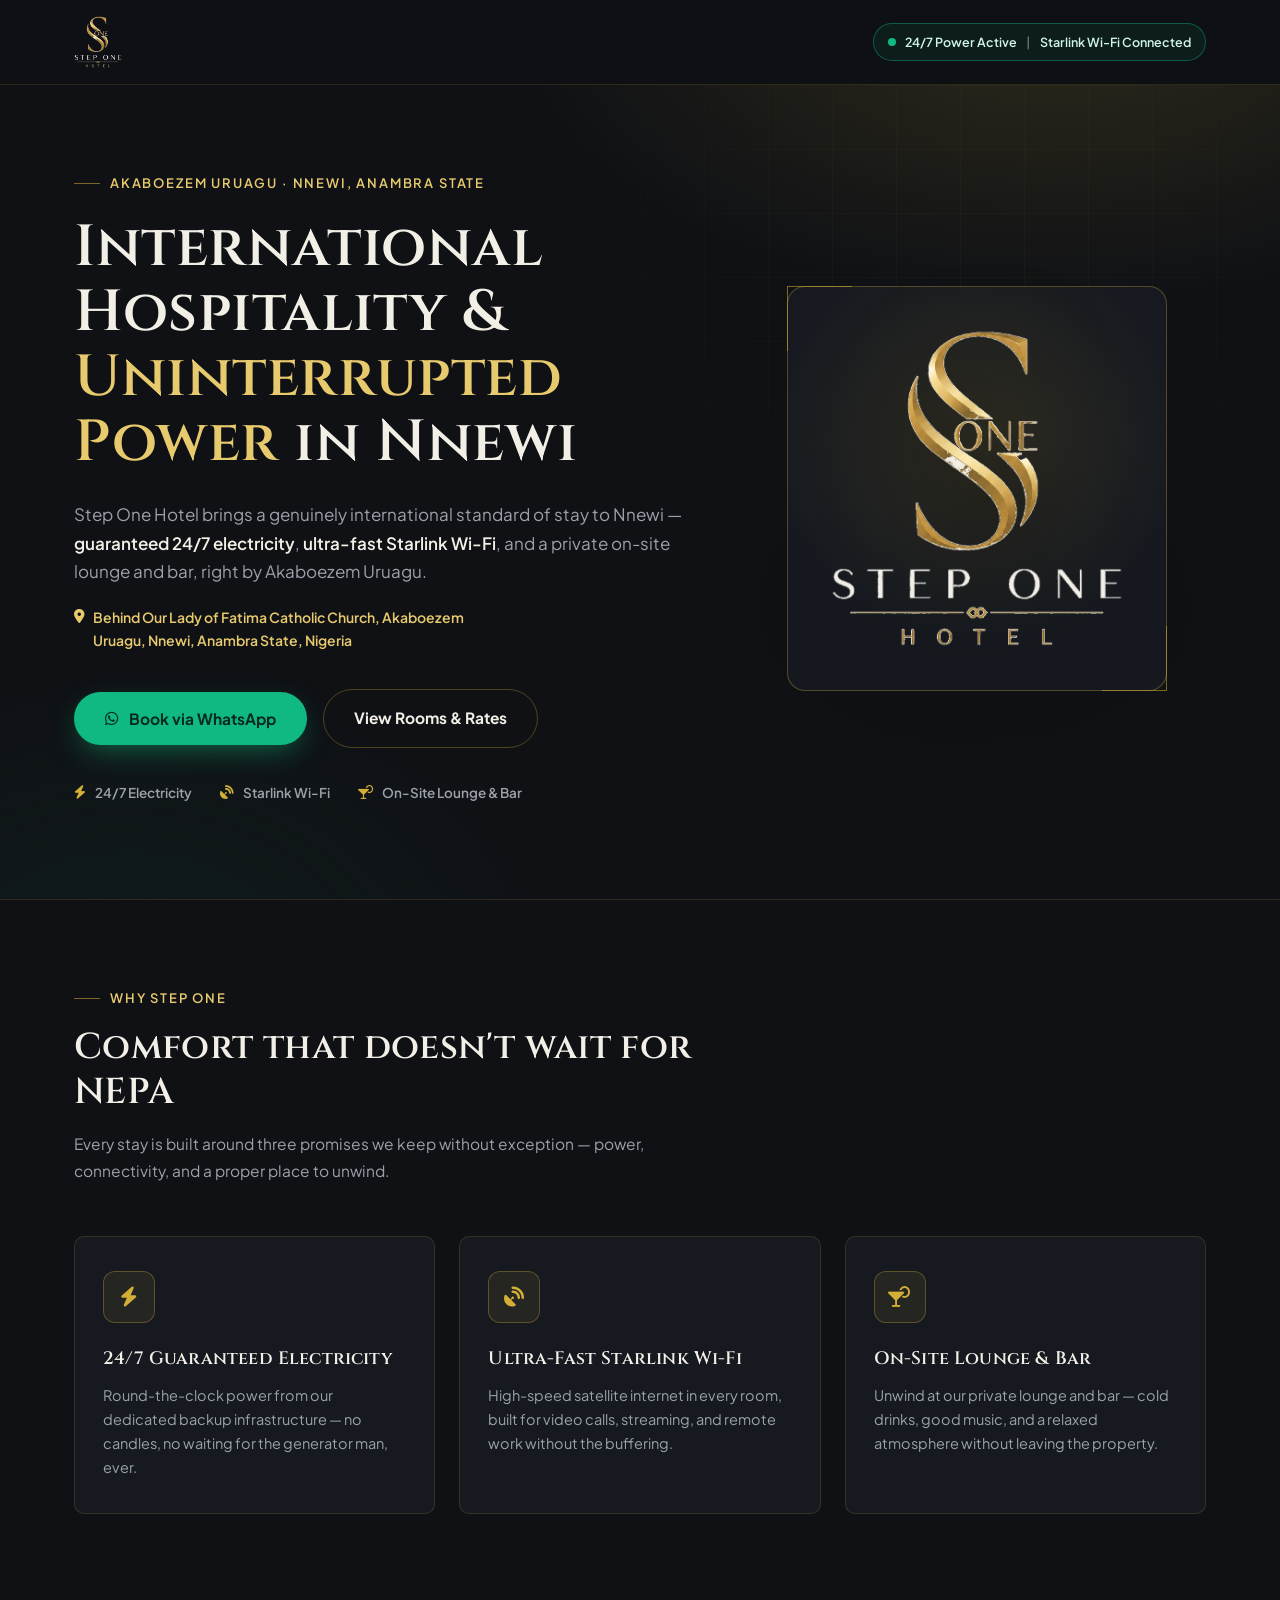
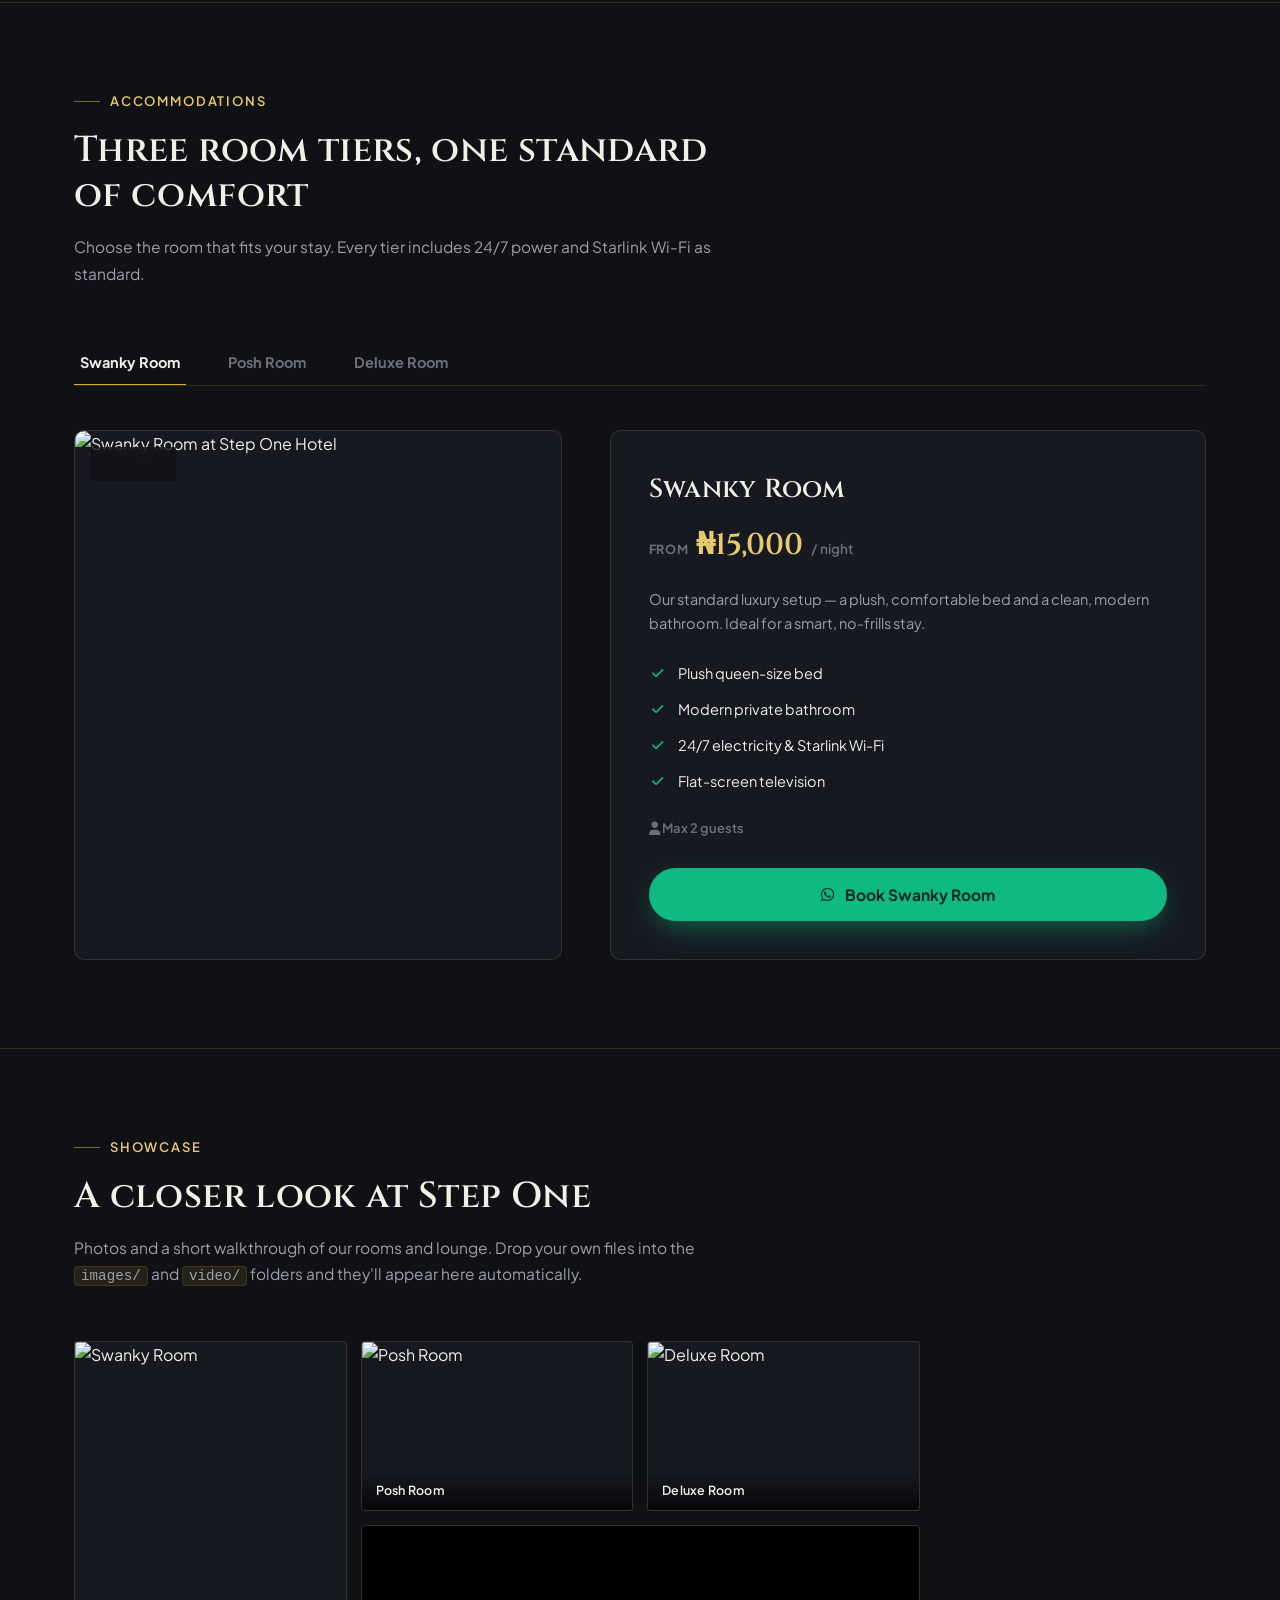
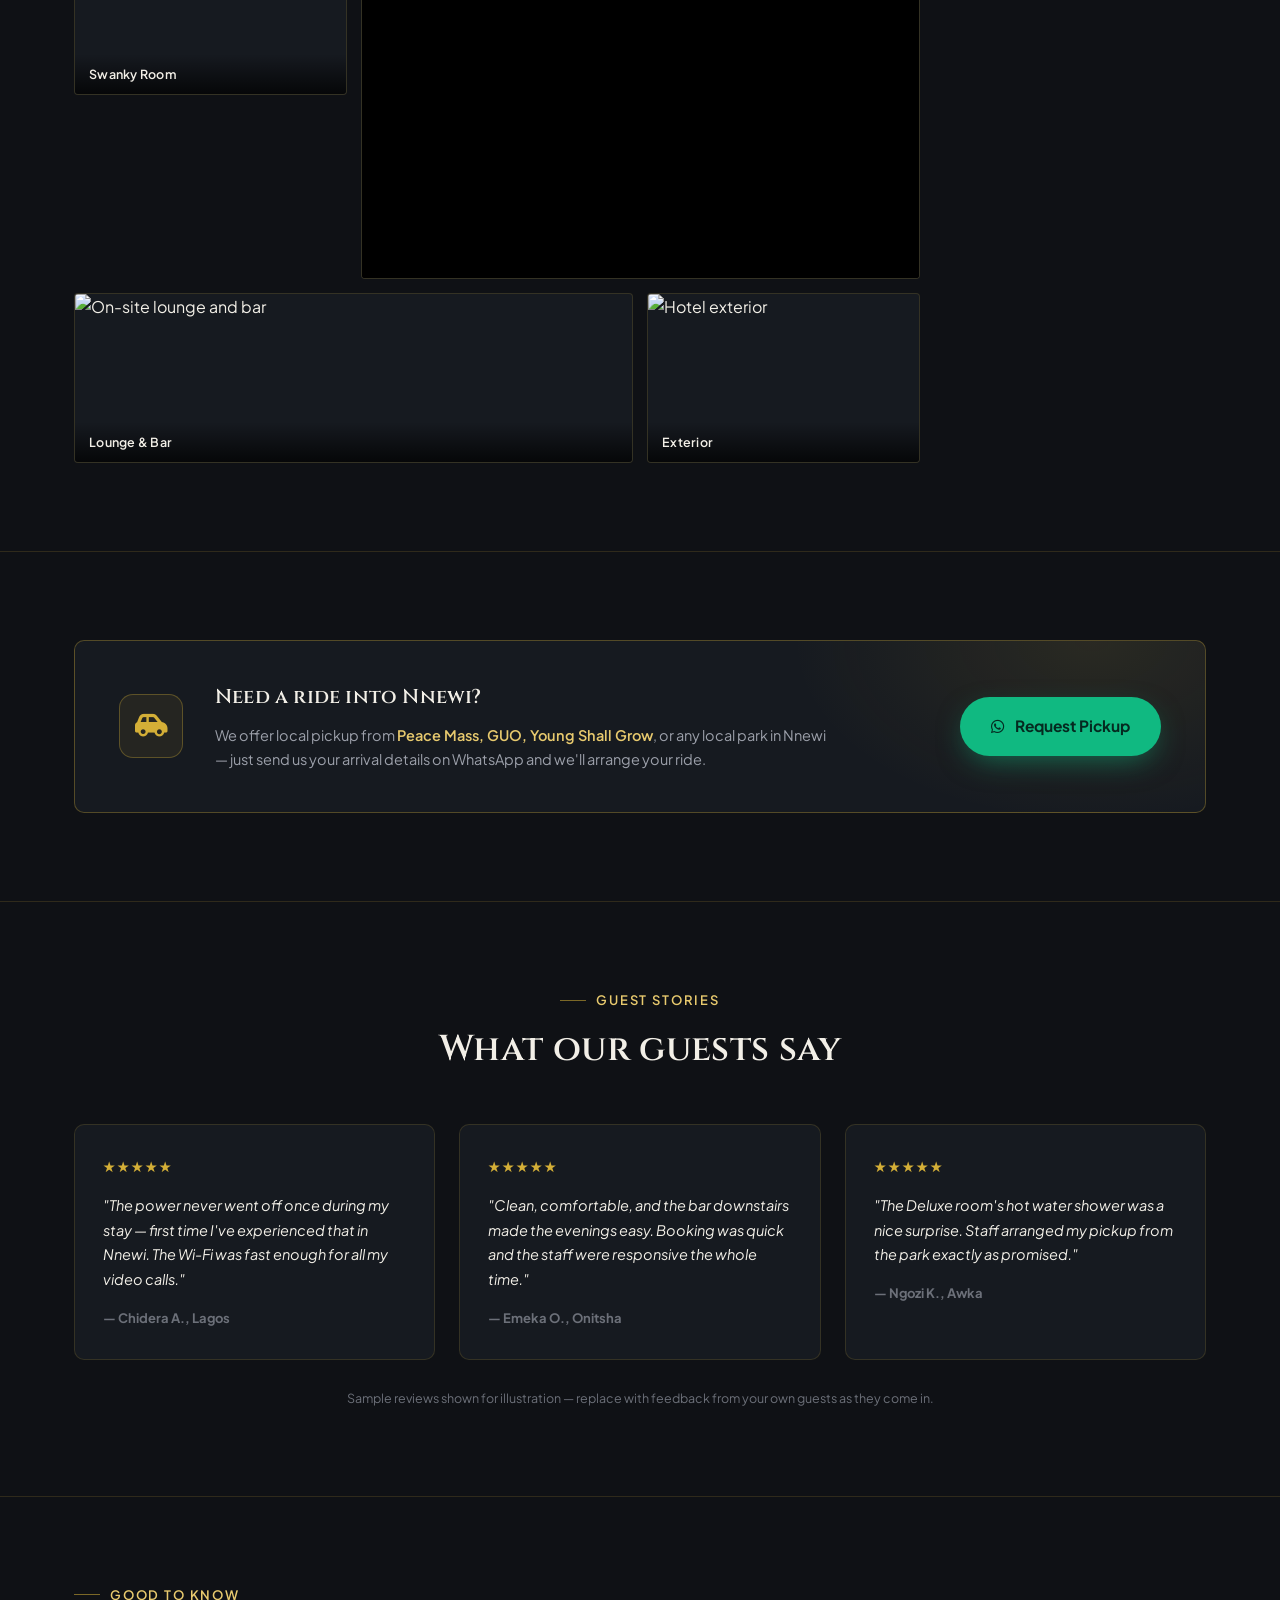
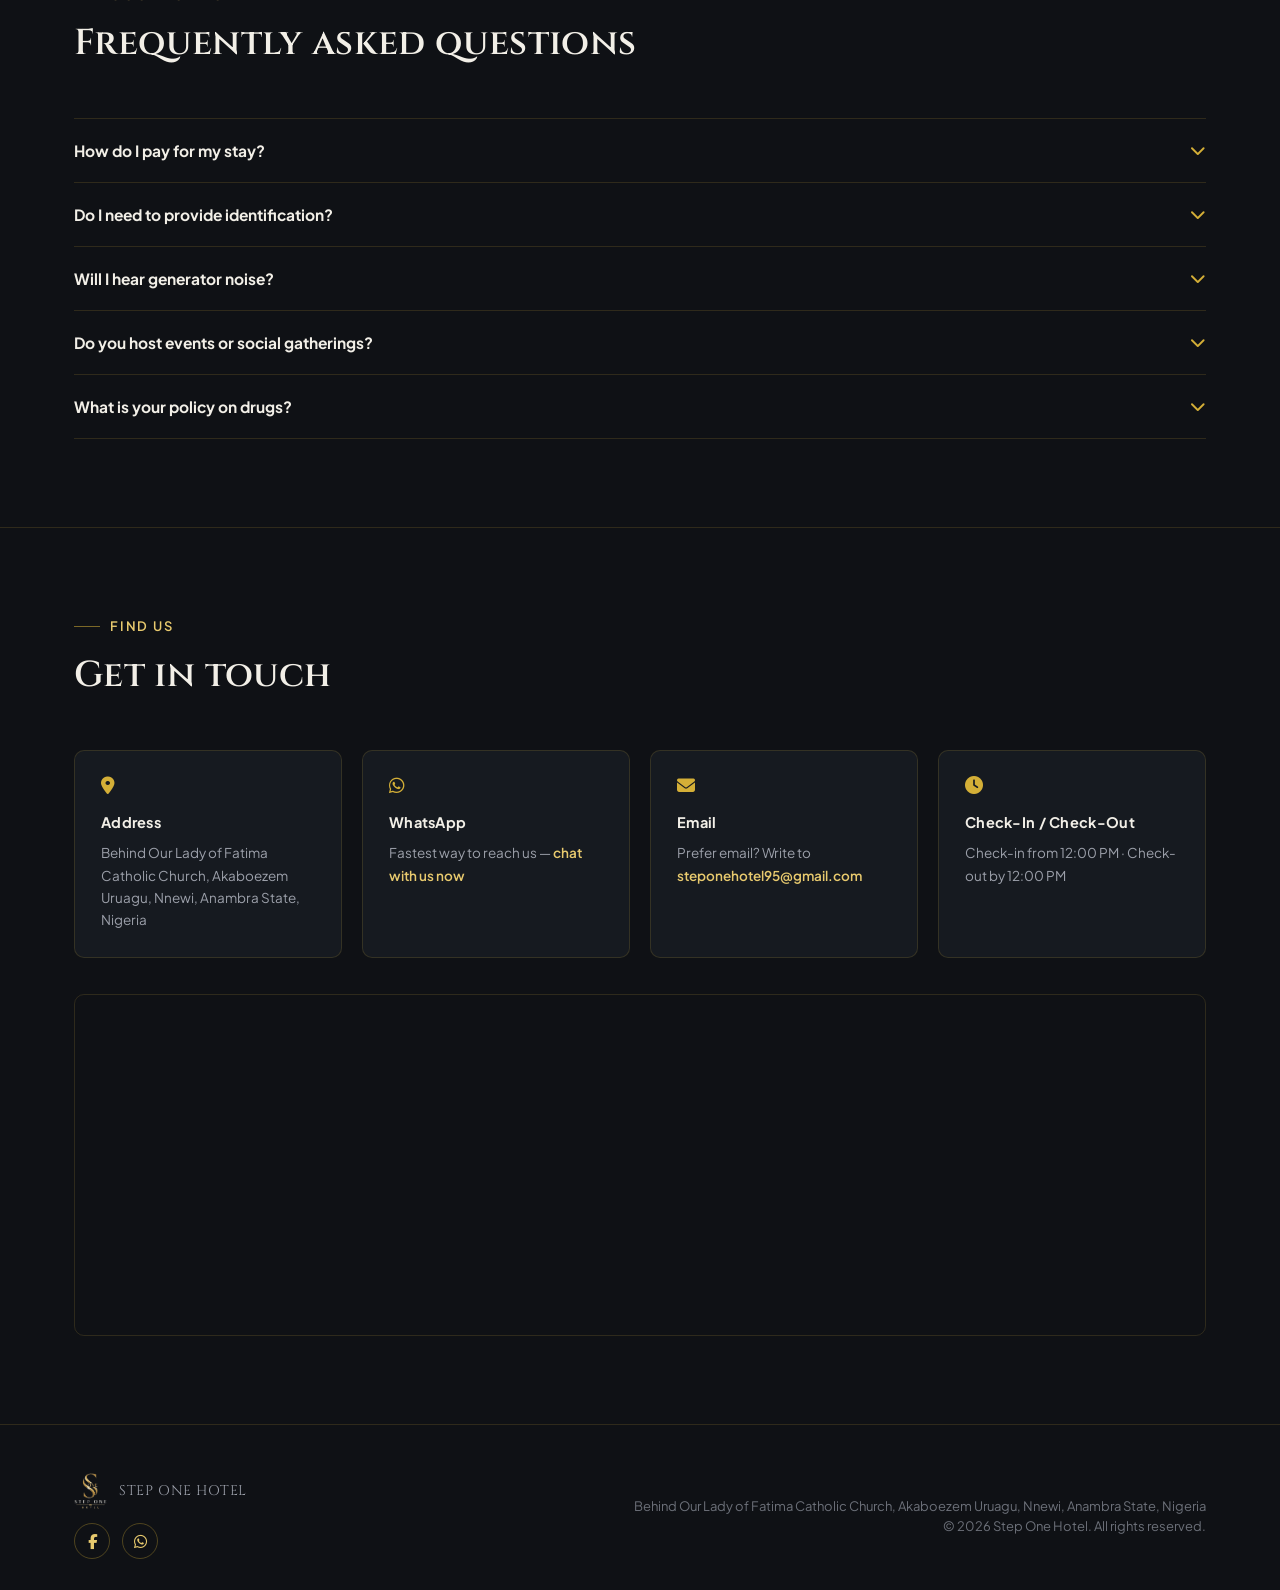
==== commit 8de045f6: "Update email address in contact section" ====
--- a/index.html
+++ b/index.html
@@ -5,7 +5,7 @@
 <meta name="viewport" content="width=device-width, initial-scale=1.0, viewport-fit=cover">
 <title>Step One Hotel — Akaboezem Uruagu, Nnewi</title>
 <meta name="description" content="Step One Hotel, behind Our Lady of Fatima Catholic Church, Akaboezem Uruagu, Nnewi — international-standard hospitality with 24/7 guaranteed power, ultra-fast Starlink Wi-Fi, and an on-site lounge and bar.">
-<link rel="canonical" href="https://YOUR-DOMAIN-HERE/">
+<link rel="canonical" href="https://steponehotel.github.io/steponehotel/">
 
 <!-- Favicons -->
 <link rel="icon" type="image/png" href="[data-uri]">
@@ -15,8 +15,8 @@
 <meta property="og:type" content="website">
 <meta property="og:title" content="Step One Hotel — Akaboezem Uruagu, Nnewi">
 <meta property="og:description" content="International-standard hospitality in Nnewi — 24/7 guaranteed power, ultra-fast Starlink Wi-Fi, and an on-site lounge & bar.">
-<meta property="og:image" content="https://YOUR-DOMAIN-HERE/og-image.jpg">
-<meta property="og:url" content="https://YOUR-DOMAIN-HERE/">
+<meta property="og:image" content="https://steponehotel.github.io/steponehotel/og-image.jpg">
+<meta property="og:url" content="https://steponehotel.github.io/steponehotel/">
 <meta property="og:site_name" content="Step One Hotel">
 <meta property="og:locale" content="en_NG">
 
@@ -24,7 +24,7 @@
 <meta name="twitter:card" content="summary_large_image">
 <meta name="twitter:title" content="Step One Hotel — Akaboezem Uruagu, Nnewi">
 <meta name="twitter:description" content="International-standard hospitality in Nnewi — 24/7 guaranteed power, ultra-fast Starlink Wi-Fi, and an on-site lounge & bar.">
-<meta name="twitter:image" content="https://YOUR-DOMAIN-HERE/og-image.jpg">
+<meta name="twitter:image" content="https://steponehotel.github.io/steponehotel/og-image.jpg">
 
 <!-- Google Fonts -->
 <link rel="preconnect" href="https://fonts.googleapis.com">
@@ -41,8 +41,8 @@
   "@type": "Hotel",
   "name": "Step One Hotel",
   "description": "International-standard hospitality in Nnewi with 24/7 guaranteed electricity, ultra-fast Starlink Wi-Fi, and an on-site lounge and bar.",
-  "image": "https://YOUR-DOMAIN-HERE/og-image.jpg",
-  "url": "https://YOUR-DOMAIN-HERE/",
+  "image": "https://steponehotel.github.io/steponehotel/og-image.jpg",
+  "url": "https://steponehotel.github.io/steponehotel/",
   "telephone": "+2349132151022",
   "priceRange": "\u20a615,000 - \u20a625,000",
   "address": {
@@ -1271,7 +1271,7 @@
       <div class="contact-card">
         <i class="fa-solid fa-envelope"></i>
         <h4>Email</h4>
-        <p>Prefer email? Write to <a href="mailto:YOUR_EMAIL_ADDRESS">YOUR_EMAIL_ADDRESS</a></p>
+        <p>Prefer email? Write to <a href="mailto:YOUR_EMAIL_ADDRESS">steponehotel95@gmail.com</a></p>
       </div>
       <div class="contact-card">
         <i class="fa-solid fa-clock"></i>
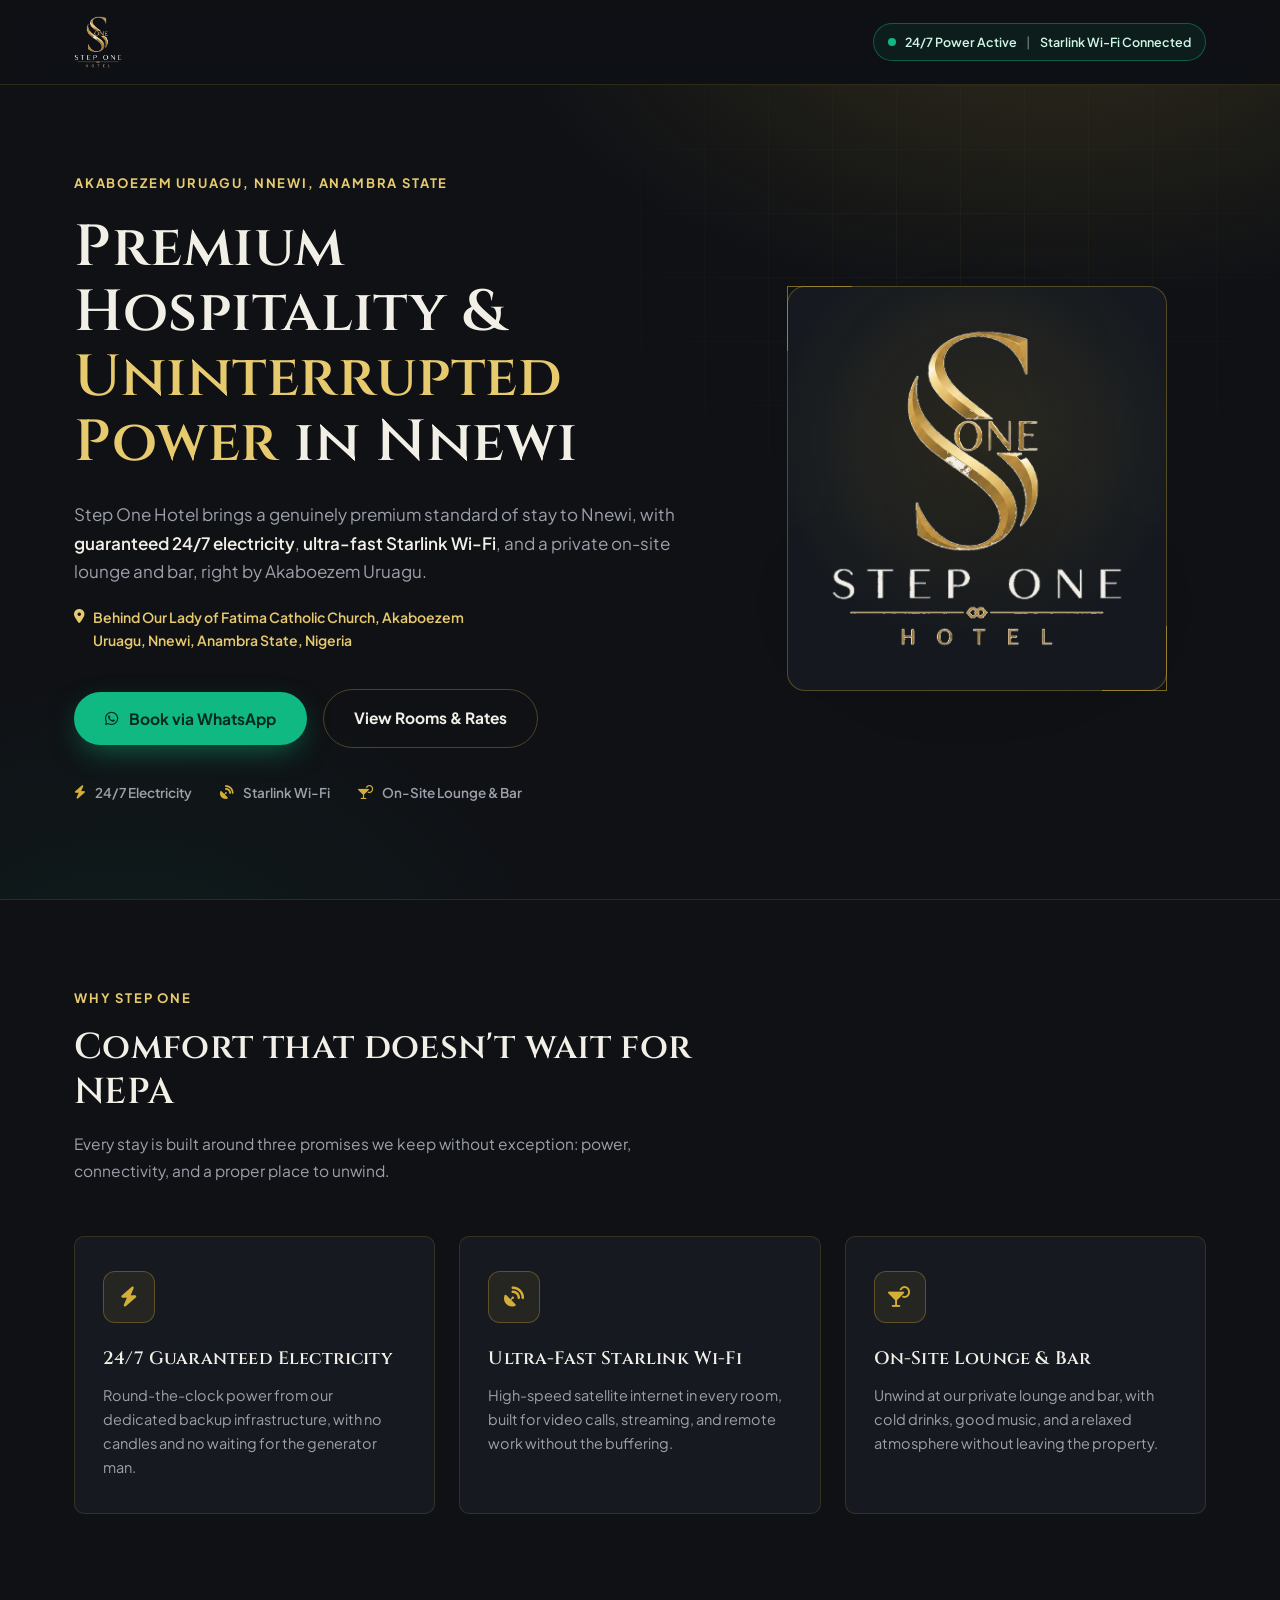
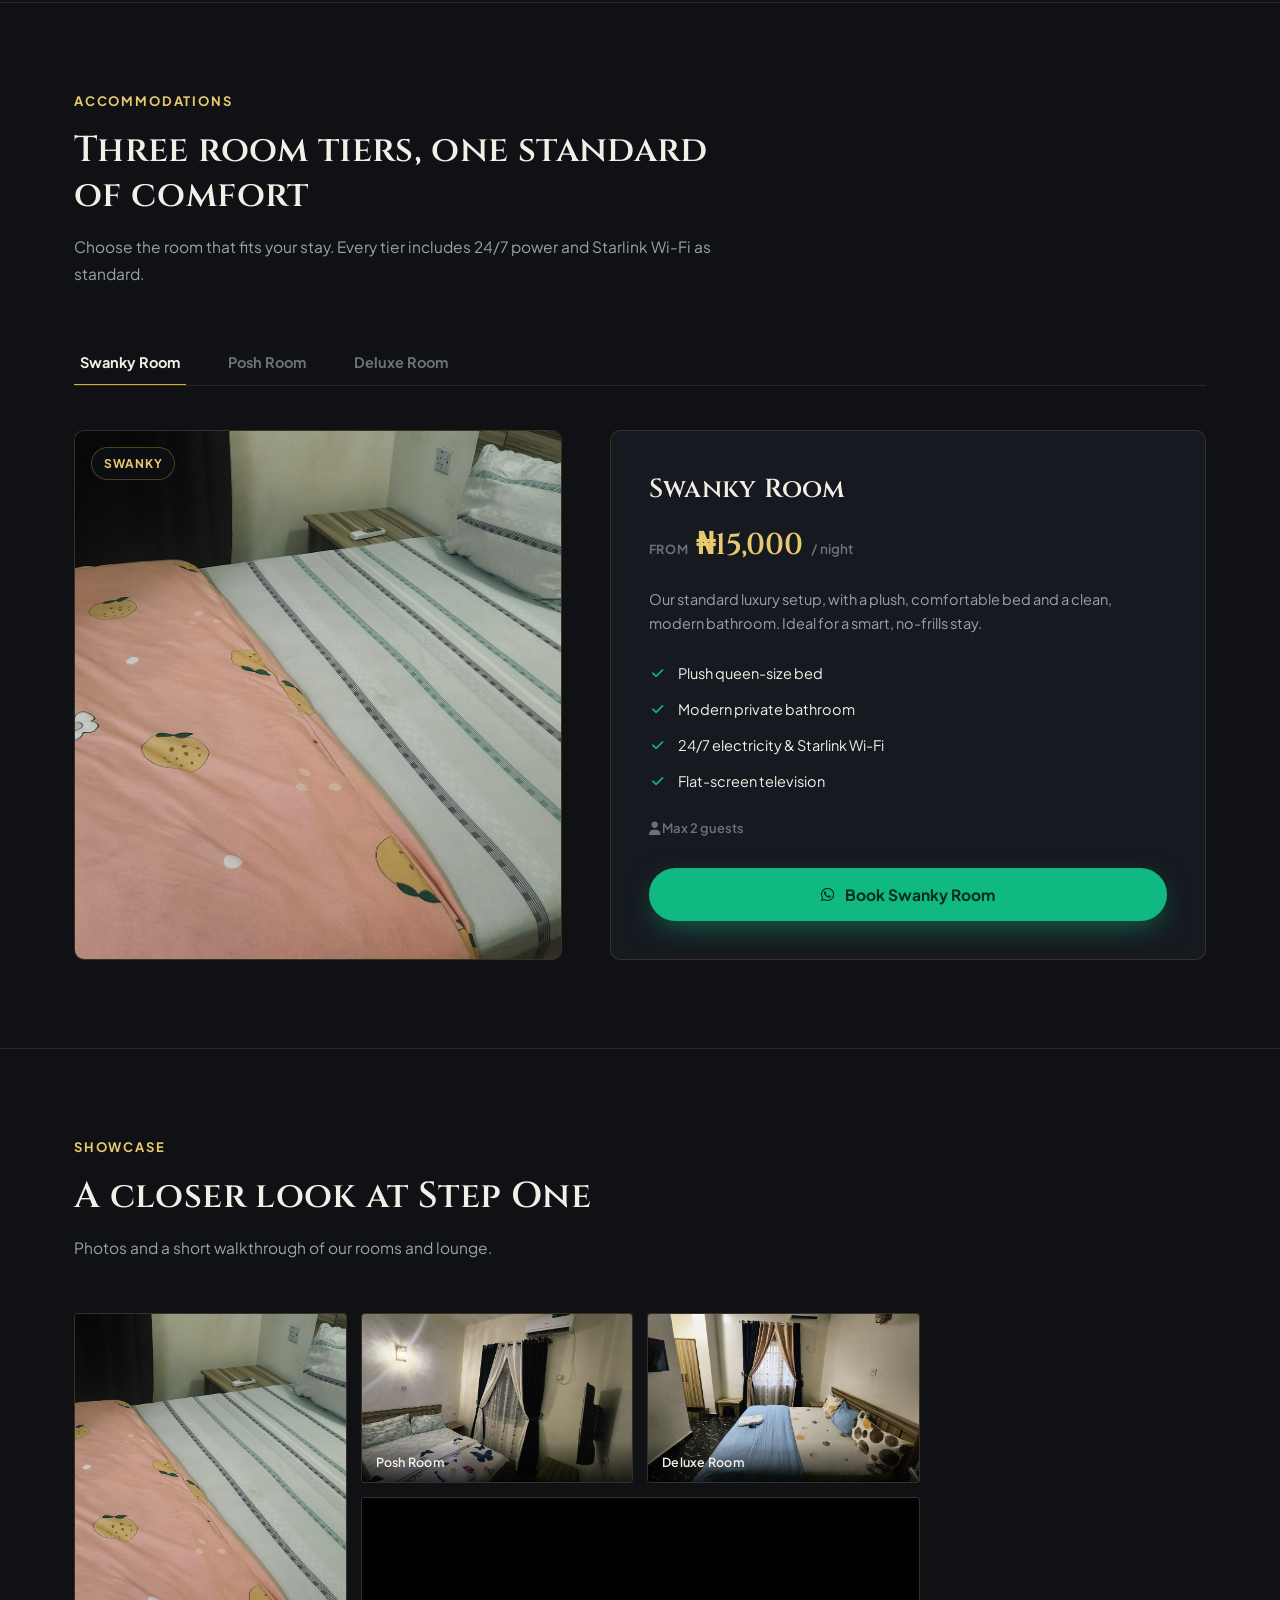
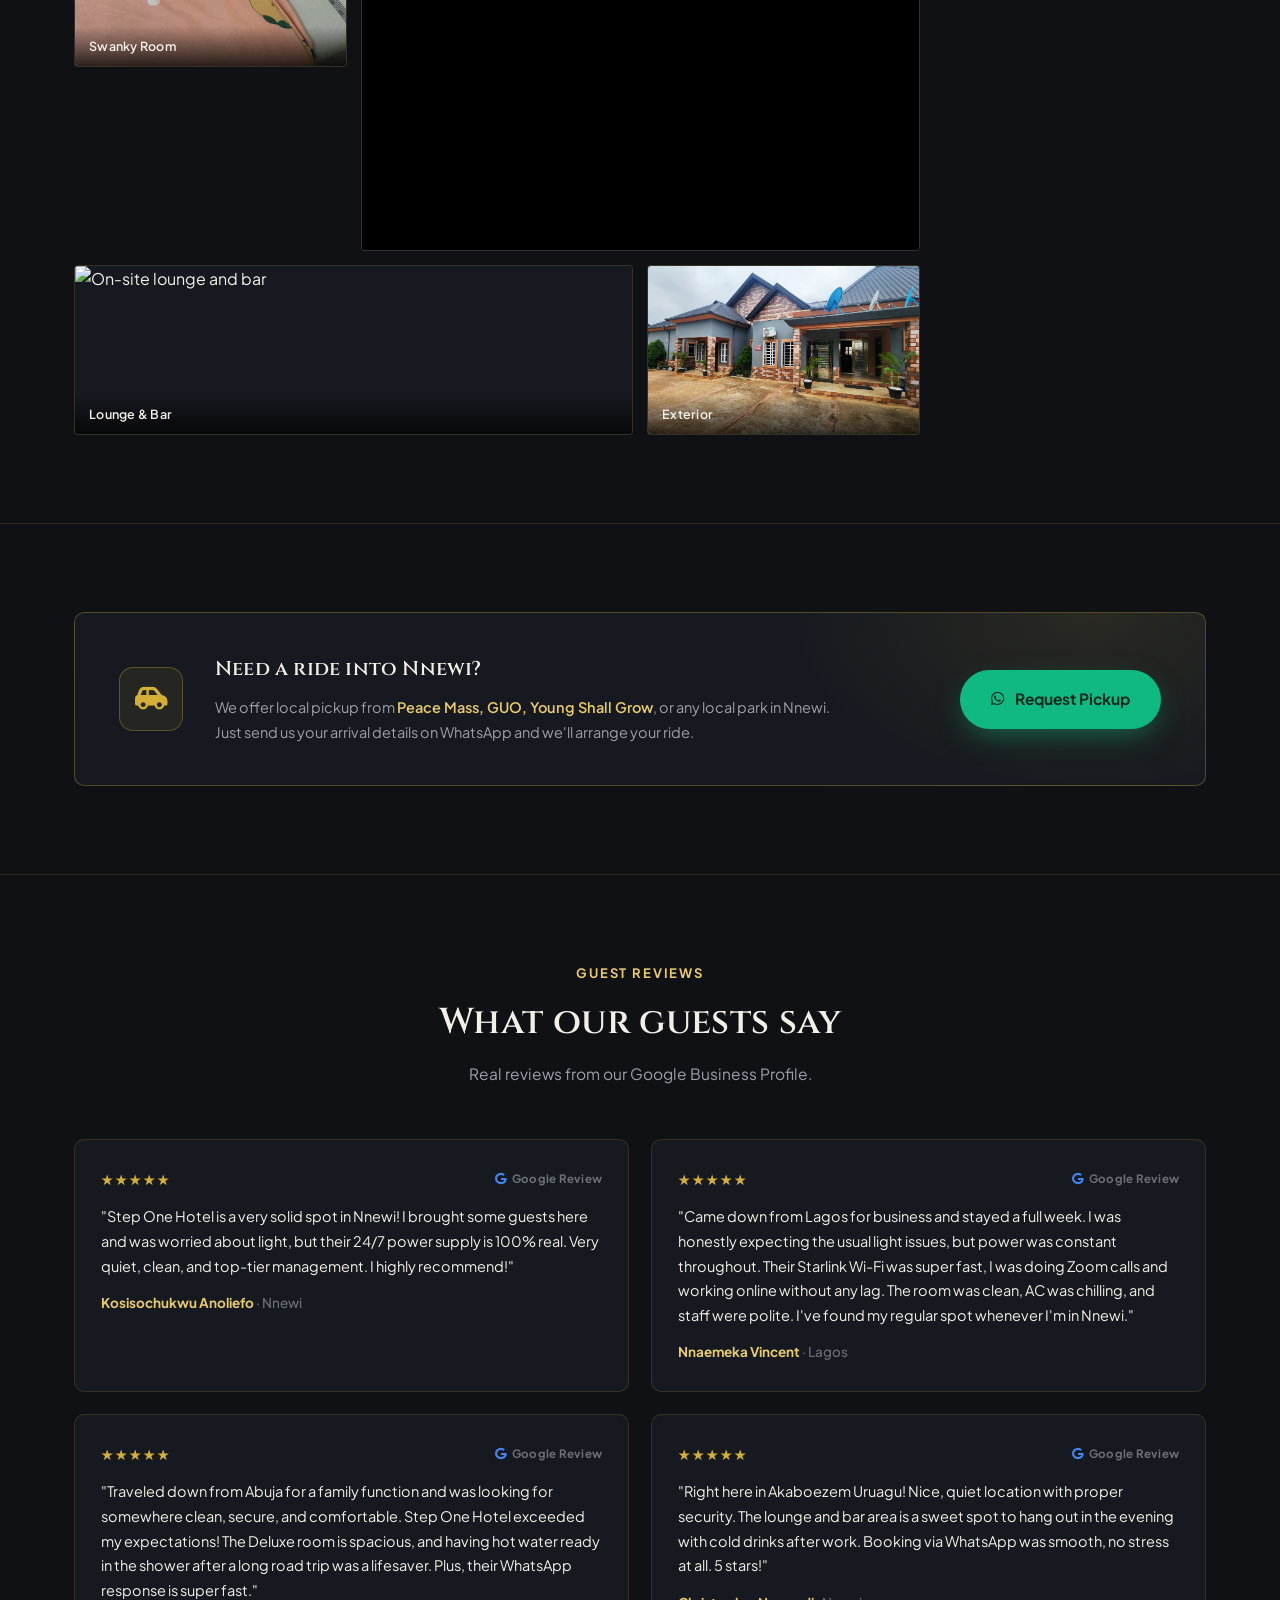
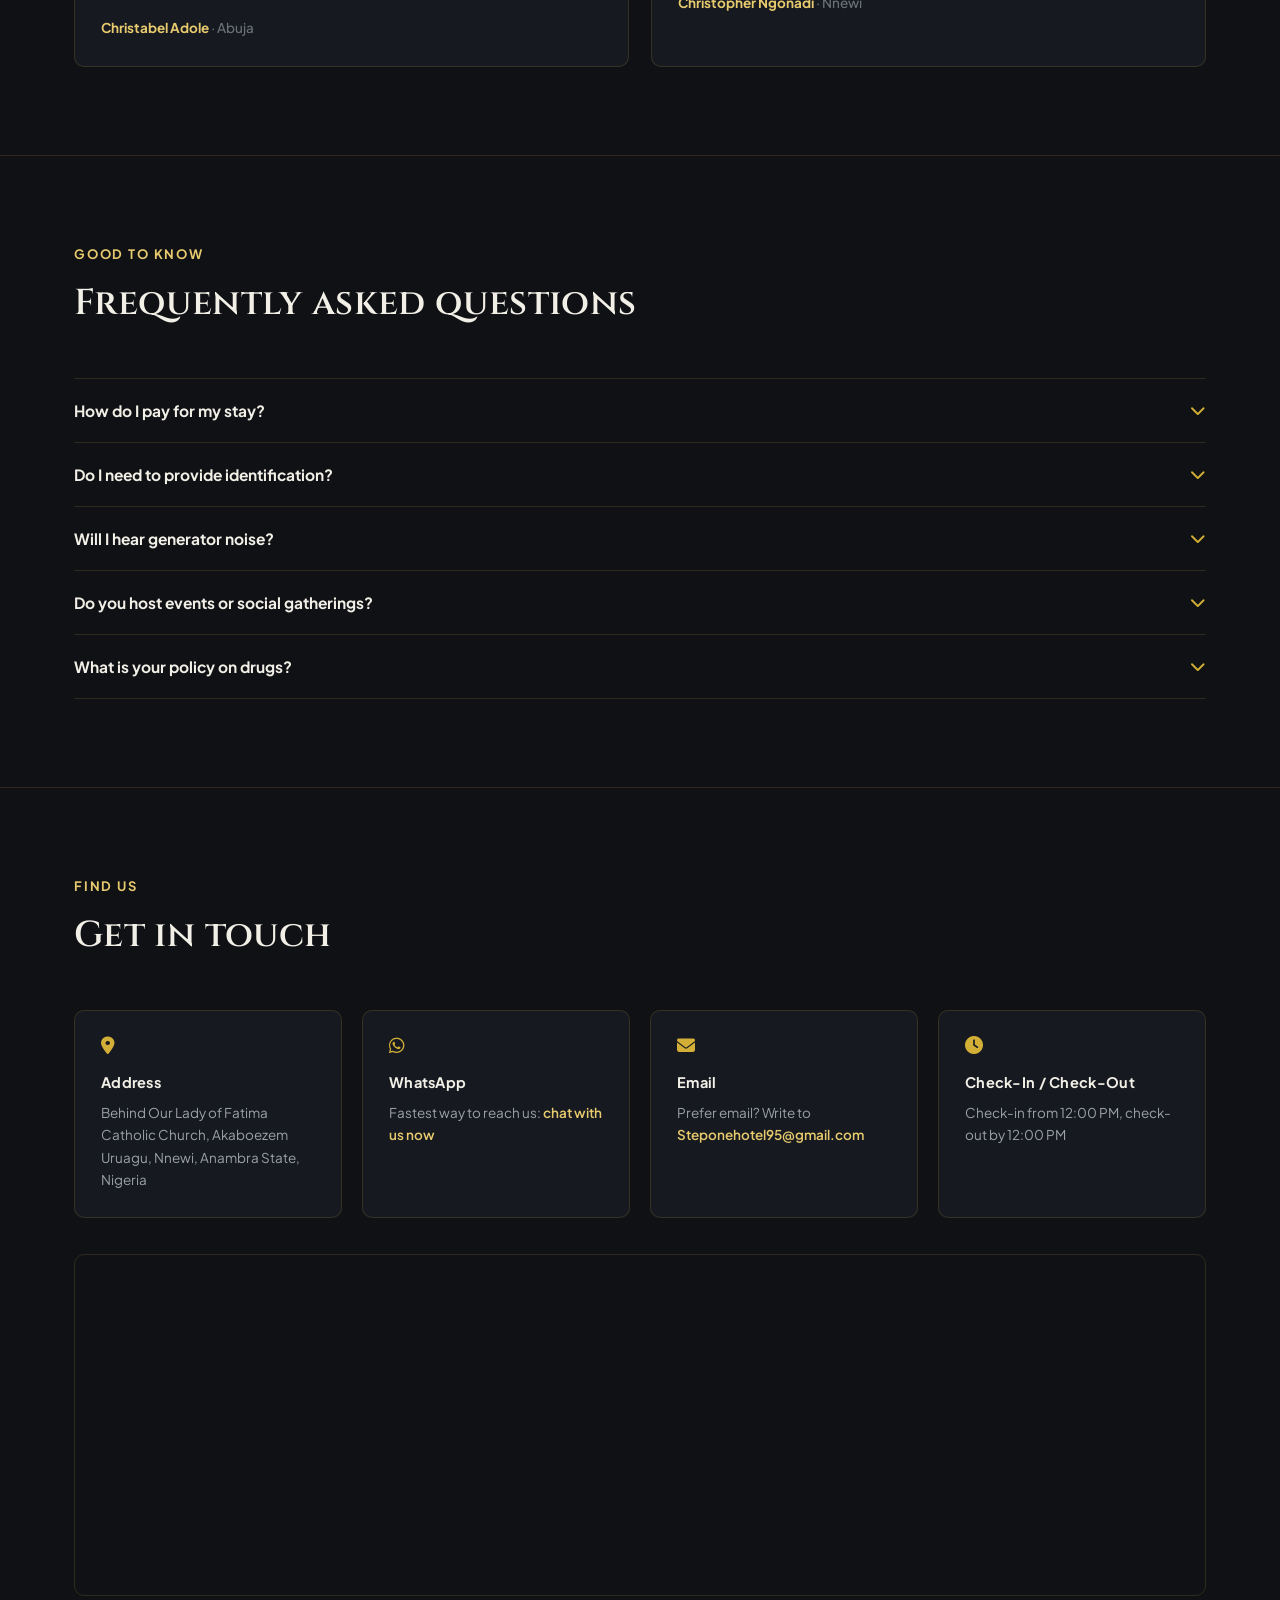
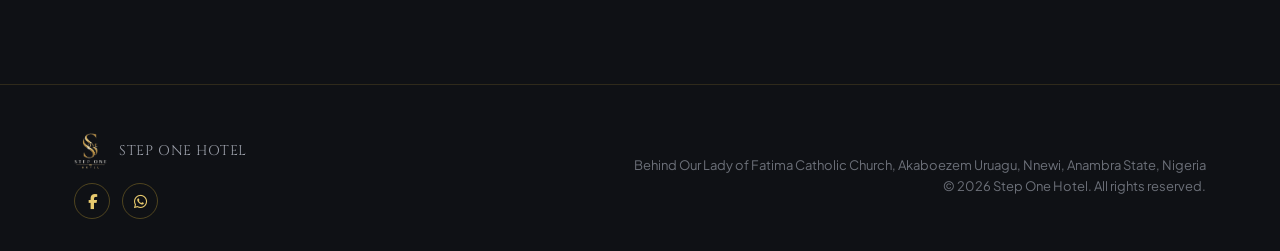
==== commit 5b94933e: "Rename index (2).html to index.html" ====
--- a/index.html
+++ b/index.html
@@ -3,8 +3,8 @@
 <head>
 <meta charset="UTF-8">
 <meta name="viewport" content="width=device-width, initial-scale=1.0, viewport-fit=cover">
-<title>Step One Hotel — Akaboezem Uruagu, Nnewi</title>
-<meta name="description" content="Step One Hotel, behind Our Lady of Fatima Catholic Church, Akaboezem Uruagu, Nnewi — international-standard hospitality with 24/7 guaranteed power, ultra-fast Starlink Wi-Fi, and an on-site lounge and bar.">
+<title>Step One Hotel, Akaboezem Uruagu, Nnewi</title>
+<meta name="description" content="Step One Hotel, behind Our Lady of Fatima Catholic Church, Akaboezem Uruagu, Nnewi. Premium-standard hospitality with 24/7 guaranteed power, ultra-fast Starlink Wi-Fi, and an on-site lounge and bar.">
 <link rel="canonical" href="https://steponehotel.github.io/steponehotel/">
 
 <!-- Favicons -->
@@ -13,8 +13,8 @@
 
 <!-- Open Graph / Facebook / WhatsApp preview -->
 <meta property="og:type" content="website">
-<meta property="og:title" content="Step One Hotel — Akaboezem Uruagu, Nnewi">
-<meta property="og:description" content="International-standard hospitality in Nnewi — 24/7 guaranteed power, ultra-fast Starlink Wi-Fi, and an on-site lounge & bar.">
+<meta property="og:title" content="Step One Hotel, Akaboezem Uruagu, Nnewi">
+<meta property="og:description" content="Premium-standard hospitality in Nnewi, with 24/7 guaranteed power, ultra-fast Starlink Wi-Fi, and an on-site lounge & bar.">
 <meta property="og:image" content="https://steponehotel.github.io/steponehotel/og-image.jpg">
 <meta property="og:url" content="https://steponehotel.github.io/steponehotel/">
 <meta property="og:site_name" content="Step One Hotel">
@@ -22,8 +22,8 @@
 
 <!-- Twitter Card -->
 <meta name="twitter:card" content="summary_large_image">
-<meta name="twitter:title" content="Step One Hotel — Akaboezem Uruagu, Nnewi">
-<meta name="twitter:description" content="International-standard hospitality in Nnewi — 24/7 guaranteed power, ultra-fast Starlink Wi-Fi, and an on-site lounge & bar.">
+<meta name="twitter:title" content="Step One Hotel, Akaboezem Uruagu, Nnewi">
+<meta name="twitter:description" content="Premium-standard hospitality in Nnewi, with 24/7 guaranteed power, ultra-fast Starlink Wi-Fi, and an on-site lounge & bar.">
 <meta name="twitter:image" content="https://steponehotel.github.io/steponehotel/og-image.jpg">
 
 <!-- Google Fonts -->
@@ -40,7 +40,7 @@
   "@context": "https://schema.org",
   "@type": "Hotel",
   "name": "Step One Hotel",
-  "description": "International-standard hospitality in Nnewi with 24/7 guaranteed electricity, ultra-fast Starlink Wi-Fi, and an on-site lounge and bar.",
+  "description": "Premium-standard hospitality in Nnewi with 24/7 guaranteed electricity, ultra-fast Starlink Wi-Fi, and an on-site lounge and bar.",
   "image": "https://steponehotel.github.io/steponehotel/og-image.jpg",
   "url": "https://steponehotel.github.io/steponehotel/",
   "telephone": "+2349132151022",
@@ -133,22 +133,12 @@
 
   .eyebrow{
     font-family:'Plus Jakarta Sans', sans-serif;
-    font-weight:600;
+    font-weight:700;
     font-size:13px;
     letter-spacing:0.14em;
     color:var(--gold-soft);
-    display:flex;
-    align-items:center;
-    gap:10px;
-  }
-  .eyebrow::before{
-    content:"";
-    width:26px;
-    height:1px;
-    background:var(--gold-dim);
-    display:inline-block;
-  }
-  .section-head.center .eyebrow{justify-content:center;}
+  }
+  .section-head.center .eyebrow{text-align:center;}
 
   /* ============ NAV ============ */
   .site-nav{
@@ -650,30 +640,41 @@
   /* ============ TESTIMONIALS ============ */
   .testimonial-grid{
     display:grid;
-    grid-template-columns:repeat(3, 1fr);
-    gap:24px;
-  }
-  @media (max-width:820px){
+    grid-template-columns:repeat(2, 1fr);
+    gap:22px;
+  }
+  @media (max-width:760px){
     .testimonial-grid{grid-template-columns:1fr;}
   }
   .testimonial-card{
     background:var(--bg-panel);
     border:1px solid var(--line);
     border-radius:var(--radius-md);
-    padding:30px 28px;
+    padding:28px 26px;
     display:flex;
     flex-direction:column;
-    gap:16px;
+    gap:14px;
+  }
+  .testimonial-top{
+    display:flex;
+    align-items:center;
+    justify-content:space-between;
+    gap:10px;
   }
   .testimonial-card .stars{color:var(--gold); font-size:14px; letter-spacing:2px;}
-  .testimonial-card p{color:var(--text); font-size:14.5px; line-height:1.7; font-style:italic;}
-  .testimonial-author{color:var(--text-faint); font-size:13px; font-weight:700;}
-  .testimonial-note{
-    margin-top:28px;
-    text-align:center;
+  .testimonial-source{
+    display:flex;
+    align-items:center;
+    gap:6px;
+    font-size:11.5px;
+    font-weight:700;
     color:var(--text-faint);
-    font-size:12.5px;
-  }
+    letter-spacing:0.02em;
+  }
+  .testimonial-source i{color:#4285F4; font-size:12px;}
+  .testimonial-card p{color:var(--text); font-size:14.5px; line-height:1.7;}
+  .testimonial-author{font-size:13.5px; font-weight:700; color:var(--gold-soft);}
+  .testimonial-author span{color:var(--text-faint); font-weight:500;}
 
   /* ============ FAQ ============ */
   .faq-list{border-top:1px solid var(--line);}
@@ -967,10 +968,10 @@
 <header class="hero">
   <div class="wrap hero-grid">
     <div class="hero-copy">
-      <div class="eyebrow">AKABOEZEM URUAGU · NNEWI, ANAMBRA STATE</div>
-      <h1>International Hospitality &amp; <span class="accent">Uninterrupted Power</span> in Nnewi</h1>
+      <div class="eyebrow">AKABOEZEM URUAGU, NNEWI, ANAMBRA STATE</div>
+      <h1>Premium Hospitality &amp; <span class="accent">Uninterrupted Power</span> in Nnewi</h1>
       <p class="hero-sub">
-        Step One Hotel brings a genuinely international standard of stay to Nnewi —
+        Step One Hotel brings a genuinely premium standard of stay to Nnewi, with
         <strong>guaranteed 24/7 electricity</strong>, <strong>ultra-fast Starlink Wi-Fi</strong>,
         and a private on-site lounge and bar, right by Akaboezem Uruagu.
       </p>
@@ -1004,13 +1005,13 @@
     <div class="section-head">
       <div class="eyebrow">WHY STEP ONE</div>
       <h2>Comfort that doesn't wait for NEPA</h2>
-      <p>Every stay is built around three promises we keep without exception — power, connectivity, and a proper place to unwind.</p>
+      <p>Every stay is built around three promises we keep without exception: power, connectivity, and a proper place to unwind.</p>
     </div>
     <div class="amenities-grid">
       <div class="amenity-card">
         <div class="amenity-icon"><i class="fa-solid fa-bolt"></i></div>
         <h3>24/7 Guaranteed Electricity</h3>
-        <p>Round-the-clock power from our dedicated backup infrastructure — no candles, no waiting for the generator man, ever.</p>
+        <p>Round-the-clock power from our dedicated backup infrastructure, with no candles and no waiting for the generator man.</p>
       </div>
       <div class="amenity-card">
         <div class="amenity-icon"><i class="fa-solid fa-satellite-dish"></i></div>
@@ -1020,7 +1021,7 @@
       <div class="amenity-card">
         <div class="amenity-icon"><i class="fa-solid fa-martini-glass-citrus"></i></div>
         <h3>On-Site Lounge &amp; Bar</h3>
-        <p>Unwind at our private lounge and bar — cold drinks, good music, and a relaxed atmosphere without leaving the property.</p>
+        <p>Unwind at our private lounge and bar, with cold drinks, good music, and a relaxed atmosphere without leaving the property.</p>
       </div>
     </div>
   </div>
@@ -1045,12 +1046,12 @@
       <div class="room-media">
         <span class="tier-tag">SWANKY</span>
         <img src="images/room-swanky.jpg" alt="Swanky Room at Step One Hotel"
-             onerror="this.onerror=null; this.replaceWith(buildPlaceholder('fa-bed', 'Swanky Room — add room-swanky.jpg'));">
+             onerror="this.onerror=null; this.replaceWith(buildPlaceholder('fa-bed'));">
       </div>
       <div class="room-info">
         <h3>Swanky Room</h3>
         <div class="room-price"><span class="from">From</span><span class="amount">₦15,000</span><span class="per">/ night</span></div>
-        <p class="room-desc">Our standard luxury setup — a plush, comfortable bed and a clean, modern bathroom. Ideal for a smart, no-frills stay.</p>
+        <p class="room-desc">Our standard luxury setup, with a plush, comfortable bed and a clean, modern bathroom. Ideal for a smart, no-frills stay.</p>
         <ul class="room-feature-list">
           <li><i class="fa-solid fa-check"></i> Plush queen-size bed</li>
           <li><i class="fa-solid fa-check"></i> Modern private bathroom</li>
@@ -1068,7 +1069,7 @@
       <div class="room-media">
         <span class="tier-tag">POSH</span>
         <img src="images/room-posh.jpg" alt="Posh Room at Step One Hotel"
-             onerror="this.onerror=null; this.replaceWith(buildPlaceholder('fa-hotel', 'Posh Room — add room-posh.jpg'));">
+             onerror="this.onerror=null; this.replaceWith(buildPlaceholder('fa-hotel'));">
       </div>
       <div class="room-info">
         <h3>Posh Room</h3>
@@ -1091,7 +1092,7 @@
       <div class="room-media">
         <span class="tier-tag">DELUXE</span>
         <img src="images/room-deluxe.jpg" alt="Deluxe Room at Step One Hotel"
-             onerror="this.onerror=null; this.replaceWith(buildPlaceholder('fa-crown', 'Deluxe Room — add room-deluxe.jpg'));">
+             onerror="this.onerror=null; this.replaceWith(buildPlaceholder('fa-crown'));">
       </div>
       <div class="room-info">
         <h3>Deluxe Room</h3>
@@ -1118,22 +1119,22 @@
     <div class="section-head">
       <div class="eyebrow">SHOWCASE</div>
       <h2>A closer look at Step One</h2>
-      <p>Photos and a short walkthrough of our rooms and lounge. Drop your own files into the <code>images/</code> and <code>video/</code> folders and they'll appear here automatically.</p>
+      <p>Photos and a short walkthrough of our rooms and lounge.</p>
     </div>
     <div class="gallery-grid">
       <div class="gallery-item tall">
         <img src="images/room-swanky.jpg" alt="Swanky Room"
-             onerror="this.onerror=null; this.replaceWith(buildPlaceholder('fa-bed', 'room-swanky.jpg'));">
+             onerror="this.onerror=null; this.replaceWith(buildPlaceholder('fa-bed'));">
         <span class="gallery-caption">Swanky Room</span>
       </div>
       <div class="gallery-item">
         <img src="images/room-posh.jpg" alt="Posh Room"
-             onerror="this.onerror=null; this.replaceWith(buildPlaceholder('fa-hotel', 'room-posh.jpg'));">
+             onerror="this.onerror=null; this.replaceWith(buildPlaceholder('fa-hotel'));">
         <span class="gallery-caption">Posh Room</span>
       </div>
       <div class="gallery-item">
         <img src="images/room-deluxe.jpg" alt="Deluxe Room"
-             onerror="this.onerror=null; this.replaceWith(buildPlaceholder('fa-crown', 'room-deluxe.jpg'));">
+             onerror="this.onerror=null; this.replaceWith(buildPlaceholder('fa-crown'));">
         <span class="gallery-caption">Deluxe Room</span>
       </div>
       <div class="gallery-video-tile gallery-item">
@@ -1144,12 +1145,12 @@
       </div>
       <div class="gallery-item wide">
         <img src="images/bar-lounge.jpg" alt="On-site lounge and bar"
-             onerror="this.onerror=null; this.replaceWith(buildPlaceholder('fa-martini-glass-citrus', 'bar-lounge.jpg'));">
+             onerror="this.onerror=null; this.replaceWith(buildPlaceholder('fa-martini-glass-citrus'));">
         <span class="gallery-caption">Lounge &amp; Bar</span>
       </div>
       <div class="gallery-item">
         <img src="images/exterior.jpg" alt="Hotel exterior"
-             onerror="this.onerror=null; this.replaceWith(buildPlaceholder('fa-building', 'exterior.jpg'));">
+             onerror="this.onerror=null; this.replaceWith(buildPlaceholder('fa-building'));">
         <span class="gallery-caption">Exterior</span>
       </div>
     </div>
@@ -1165,7 +1166,7 @@
         <h3>Need a ride into Nnewi?</h3>
         <p>
           We offer local pickup from <span class="parks">Peace Mass, GUO, Young Shall Grow</span>,
-          or any local park in Nnewi — just send us your arrival details on WhatsApp and we'll arrange your ride.
+          or any local park in Nnewi. Just send us your arrival details on WhatsApp and we'll arrange your ride.
         </p>
       </div>
       <a class="btn btn-whatsapp" data-wa-message="Hello Step One Hotel, I would like to request a ride/pickup in Nnewi." href="#">
@@ -1179,27 +1180,44 @@
 <section class="section" id="testimonials">
   <div class="wrap">
     <div class="section-head center">
-      <div class="eyebrow">GUEST STORIES</div>
+      <div class="eyebrow">GUEST REVIEWS</div>
       <h2>What our guests say</h2>
+      <p>Real reviews from our Google Business Profile.</p>
     </div>
     <div class="testimonial-grid">
       <div class="testimonial-card">
-        <div class="stars">★★★★★</div>
-        <p>"The power never went off once during my stay — first time I've experienced that in Nnewi. The Wi-Fi was fast enough for all my video calls."</p>
-        <div class="testimonial-author">— Chidera A., Lagos</div>
+        <div class="testimonial-top">
+          <div class="stars">★★★★★</div>
+          <div class="testimonial-source"><i class="fa-brands fa-google"></i> Google Review</div>
+        </div>
+        <p>"Step One Hotel is a very solid spot in Nnewi! I brought some guests here and was worried about light, but their 24/7 power supply is 100% real. Very quiet, clean, and top-tier management. I highly recommend!"</p>
+        <div class="testimonial-author">Kosisochukwu Anoliefo <span>· Nnewi</span></div>
       </div>
       <div class="testimonial-card">
-        <div class="stars">★★★★★</div>
-        <p>"Clean, comfortable, and the bar downstairs made the evenings easy. Booking was quick and the staff were responsive the whole time."</p>
-        <div class="testimonial-author">— Emeka O., Onitsha</div>
+        <div class="testimonial-top">
+          <div class="stars">★★★★★</div>
+          <div class="testimonial-source"><i class="fa-brands fa-google"></i> Google Review</div>
+        </div>
+        <p>"Came down from Lagos for business and stayed a full week. I was honestly expecting the usual light issues, but power was constant throughout. Their Starlink Wi-Fi was super fast, I was doing Zoom calls and working online without any lag. The room was clean, AC was chilling, and staff were polite. I've found my regular spot whenever I'm in Nnewi."</p>
+        <div class="testimonial-author">Nnaemeka Vincent <span>· Lagos</span></div>
       </div>
       <div class="testimonial-card">
-        <div class="stars">★★★★★</div>
-        <p>"The Deluxe room's hot water shower was a nice surprise. Staff arranged my pickup from the park exactly as promised."</p>
-        <div class="testimonial-author">— Ngozi K., Awka</div>
-      </div>
-    </div>
-    <p class="testimonial-note">Sample reviews shown for illustration — replace with feedback from your own guests as they come in.</p>
+        <div class="testimonial-top">
+          <div class="stars">★★★★★</div>
+          <div class="testimonial-source"><i class="fa-brands fa-google"></i> Google Review</div>
+        </div>
+        <p>"Traveled down from Abuja for a family function and was looking for somewhere clean, secure, and comfortable. Step One Hotel exceeded my expectations! The Deluxe room is spacious, and having hot water ready in the shower after a long road trip was a lifesaver. Plus, their WhatsApp response is super fast."</p>
+        <div class="testimonial-author">Christabel Adole <span>· Abuja</span></div>
+      </div>
+      <div class="testimonial-card">
+        <div class="testimonial-top">
+          <div class="stars">★★★★★</div>
+          <div class="testimonial-source"><i class="fa-brands fa-google"></i> Google Review</div>
+        </div>
+        <p>"Right here in Akaboezem Uruagu! Nice, quiet location with proper security. The lounge and bar area is a sweet spot to hang out in the evening with cold drinks after work. Booking via WhatsApp was smooth, no stress at all. 5 stars!"</p>
+        <div class="testimonial-author">Christopher Ngonadi <span>· Nnewi</span></div>
+      </div>
+    </div>
   </div>
 </section>
 
@@ -1216,7 +1234,7 @@
           <span>How do I pay for my stay?</span>
           <i class="fa-solid fa-chevron-down"></i>
         </button>
-        <div class="faq-answer"><p>You can pay on arrival at the hotel, or pay in advance before you arrive — whichever is more convenient for you.</p></div>
+        <div class="faq-answer"><p>You can pay on arrival at the hotel, or pay in advance before you arrive, whichever is more convenient for you.</p></div>
       </div>
       <div class="faq-item">
         <button class="faq-question" aria-expanded="false">
@@ -1237,7 +1255,7 @@
           <span>Do you host events or social gatherings?</span>
           <i class="fa-solid fa-chevron-down"></i>
         </button>
-        <div class="faq-answer"><p>No, we do not host cultural or social events on the premises. Step One Hotel is a quiet, stay-focused property.</p></div>
+        <div class="faq-answer"><p>Yes, we host events and social gatherings. Contact us on WhatsApp to discuss your event and arrange the details.</p></div>
       </div>
       <div class="faq-item">
         <button class="faq-question" aria-expanded="false">
@@ -1266,17 +1284,17 @@
       <div class="contact-card">
         <i class="fa-brands fa-whatsapp"></i>
         <h4>WhatsApp</h4>
-        <p>Fastest way to reach us — <a href="#" data-wa-message="Hello Step One Hotel, I have a question.">chat with us now</a></p>
+        <p>Fastest way to reach us: <a href="#" data-wa-message="Hello Step One Hotel, I have a question.">chat with us now</a></p>
       </div>
       <div class="contact-card">
         <i class="fa-solid fa-envelope"></i>
         <h4>Email</h4>
-        <p>Prefer email? Write to <a href="mailto:YOUR_EMAIL_ADDRESS">steponehotel95@gmail.com</a></p>
+        <p>Prefer email? Write to <a href="mailto:Steponehotel95@gmail.com">Steponehotel95@gmail.com</a></p>
       </div>
       <div class="contact-card">
         <i class="fa-solid fa-clock"></i>
         <h4>Check-In / Check-Out</h4>
-        <p>Check-in from 12:00 PM · Check-out by 12:00 PM</p>
+        <p>Check-in from 12:00 PM, check-out by 12:00 PM</p>
       </div>
     </div>
     <div class="map-embed">
@@ -1348,9 +1366,9 @@
         <div class="form-row two-col">
           <label>Room Type
             <select name="roomType" id="roomTypeSelect">
-              <option value="Swanky Room (₦15,000/night)">Swanky Room — ₦15,000/night</option>
-              <option value="Posh Room (₦20,000/night)">Posh Room — ₦20,000/night</option>
-              <option value="Deluxe Room (₦25,000/night)">Deluxe Room — ₦25,000/night</option>
+              <option value="Swanky Room (₦15,000/night)">Swanky Room (₦15,000/night)</option>
+              <option value="Posh Room (₦20,000/night)">Posh Room (₦20,000/night)</option>
+              <option value="Deluxe Room (₦25,000/night)">Deluxe Room (₦25,000/night)</option>
             </select>
           </label>
           <label>Number of Rooms
@@ -1380,7 +1398,7 @@
     <div class="modal-step" id="stepPay" hidden>
       <div class="modal-check-icon"><i class="fa-solid fa-circle-check"></i></div>
       <h3>Reservation Sent</h3>
-      <p class="modal-sub">Your reservation just opened in WhatsApp — tap send there to reach us. Ready to pay now, or would you rather pay at check-in?</p>
+      <p class="modal-sub">Your reservation just opened in WhatsApp. Tap send there to reach us. Ready to pay now, or would you rather pay at check-in?</p>
       <div class="modal-summary" id="modalSummary"></div>
       <div class="modal-pay-actions">
         <a class="btn btn-whatsapp" id="payWhatsappBtn" href="#">
@@ -1408,7 +1426,7 @@
   }
 
   // Direct WhatsApp CTAs (pickup request, "chat with us") still work off a simple
-  // data-wa-message attribute — these are not part of the booking flow.
+  // data-wa-message attribute; these are not part of the booking flow.
   document.querySelectorAll('[data-wa-message]').forEach(function(el){
     el.setAttribute('href', waLink(el.getAttribute('data-wa-message')));
     el.setAttribute('target', '_blank');
@@ -1436,11 +1454,11 @@
   });
 
   // ============ IMAGE FALLBACK PLACEHOLDER ============
-  function buildPlaceholder(iconClass, label){
+  function buildPlaceholder(iconClass){
     const wrap = document.createElement('div');
     wrap.className = 'gallery-placeholder';
     wrap.style.height = '100%';
-    wrap.innerHTML = '<i class="fa-solid ' + iconClass + '"></i><span>' + label + '</span>';
+    wrap.innerHTML = '<i class="fa-solid ' + iconClass + '"></i><span>Photo coming soon</span>';
     return wrap;
   }
 
@@ -1608,7 +1626,7 @@
 
     const paymentMsg =
       "Hello Step One Hotel, I would like to make payment for " + numRooms +
-      " room(s) — " + roomType + ", " + checkinFmt + " to " + checkoutFmt + ".";
+      " room(s): " + roomType + ", " + checkinFmt + " to " + checkoutFmt + ".";
 
     payWhatsappBtn.setAttribute('href', waLink(paymentMsg));
     payWhatsappBtn.setAttribute('target', '_blank');
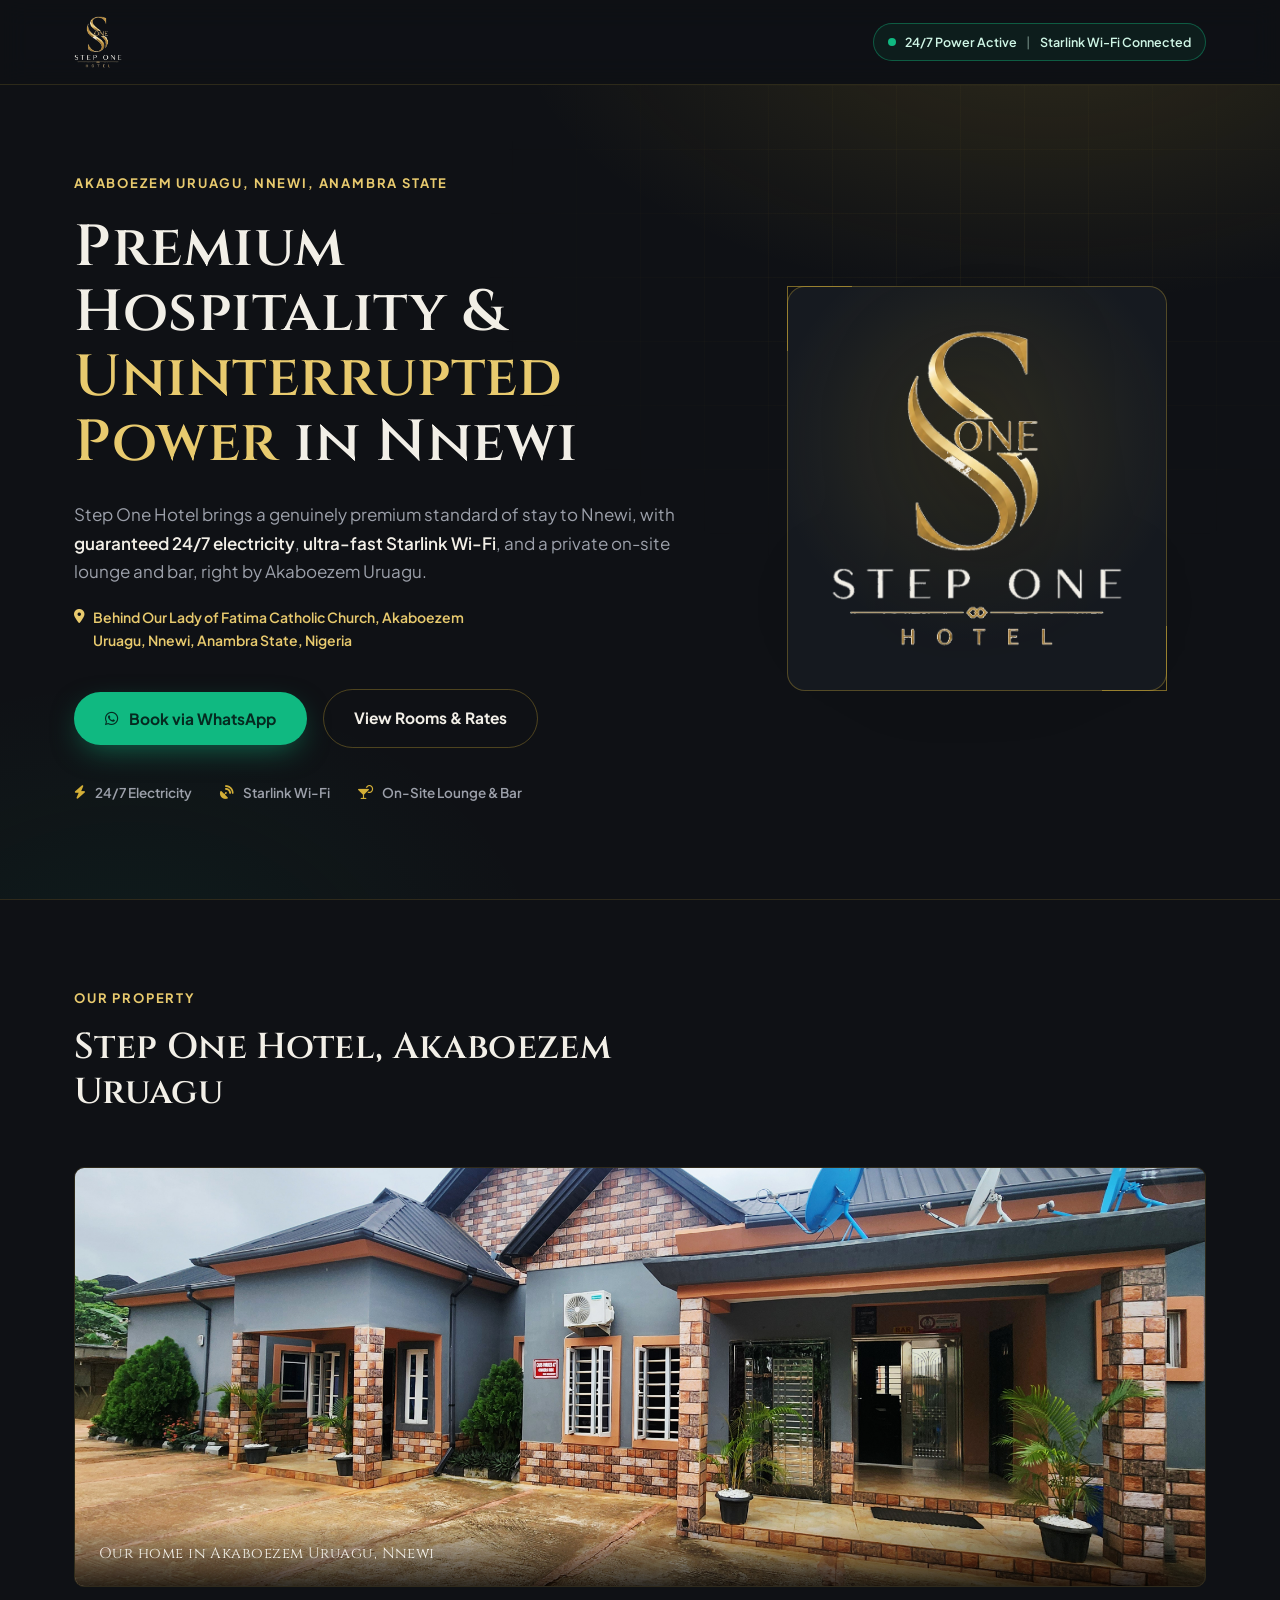
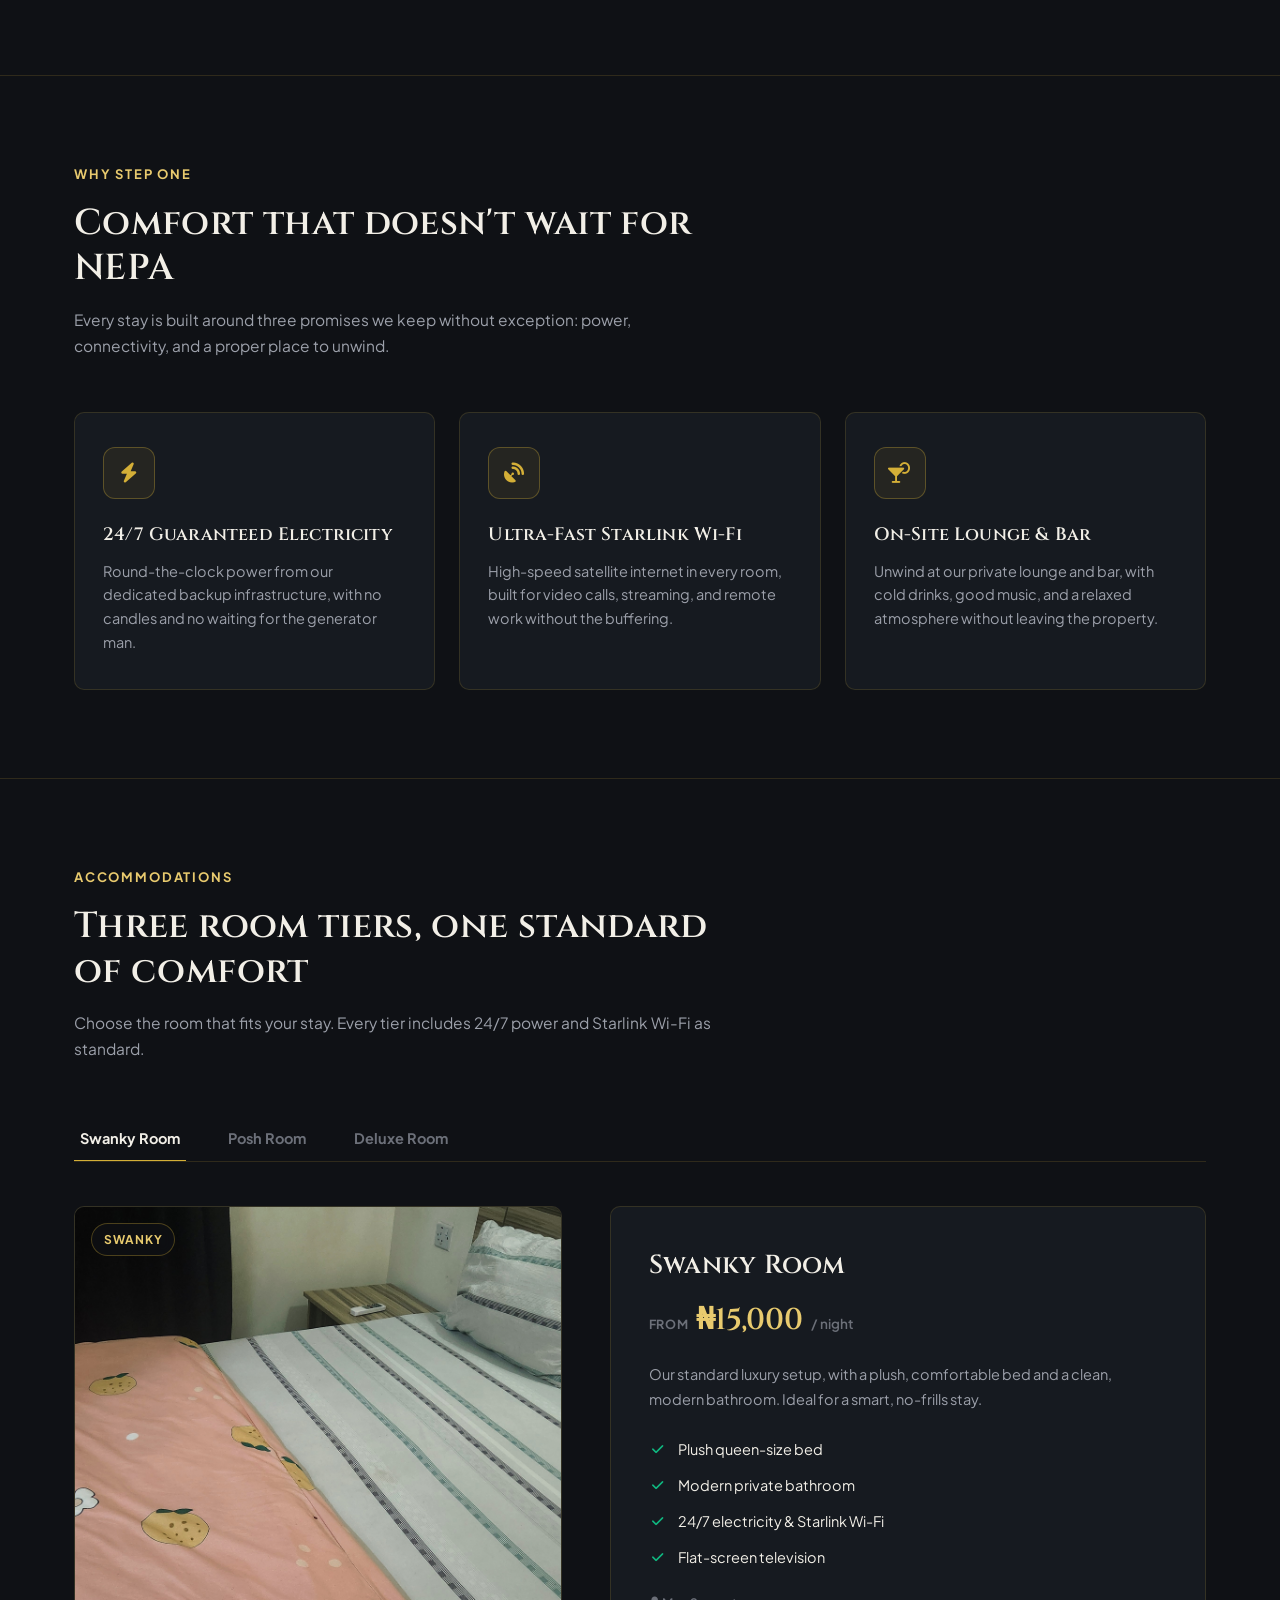
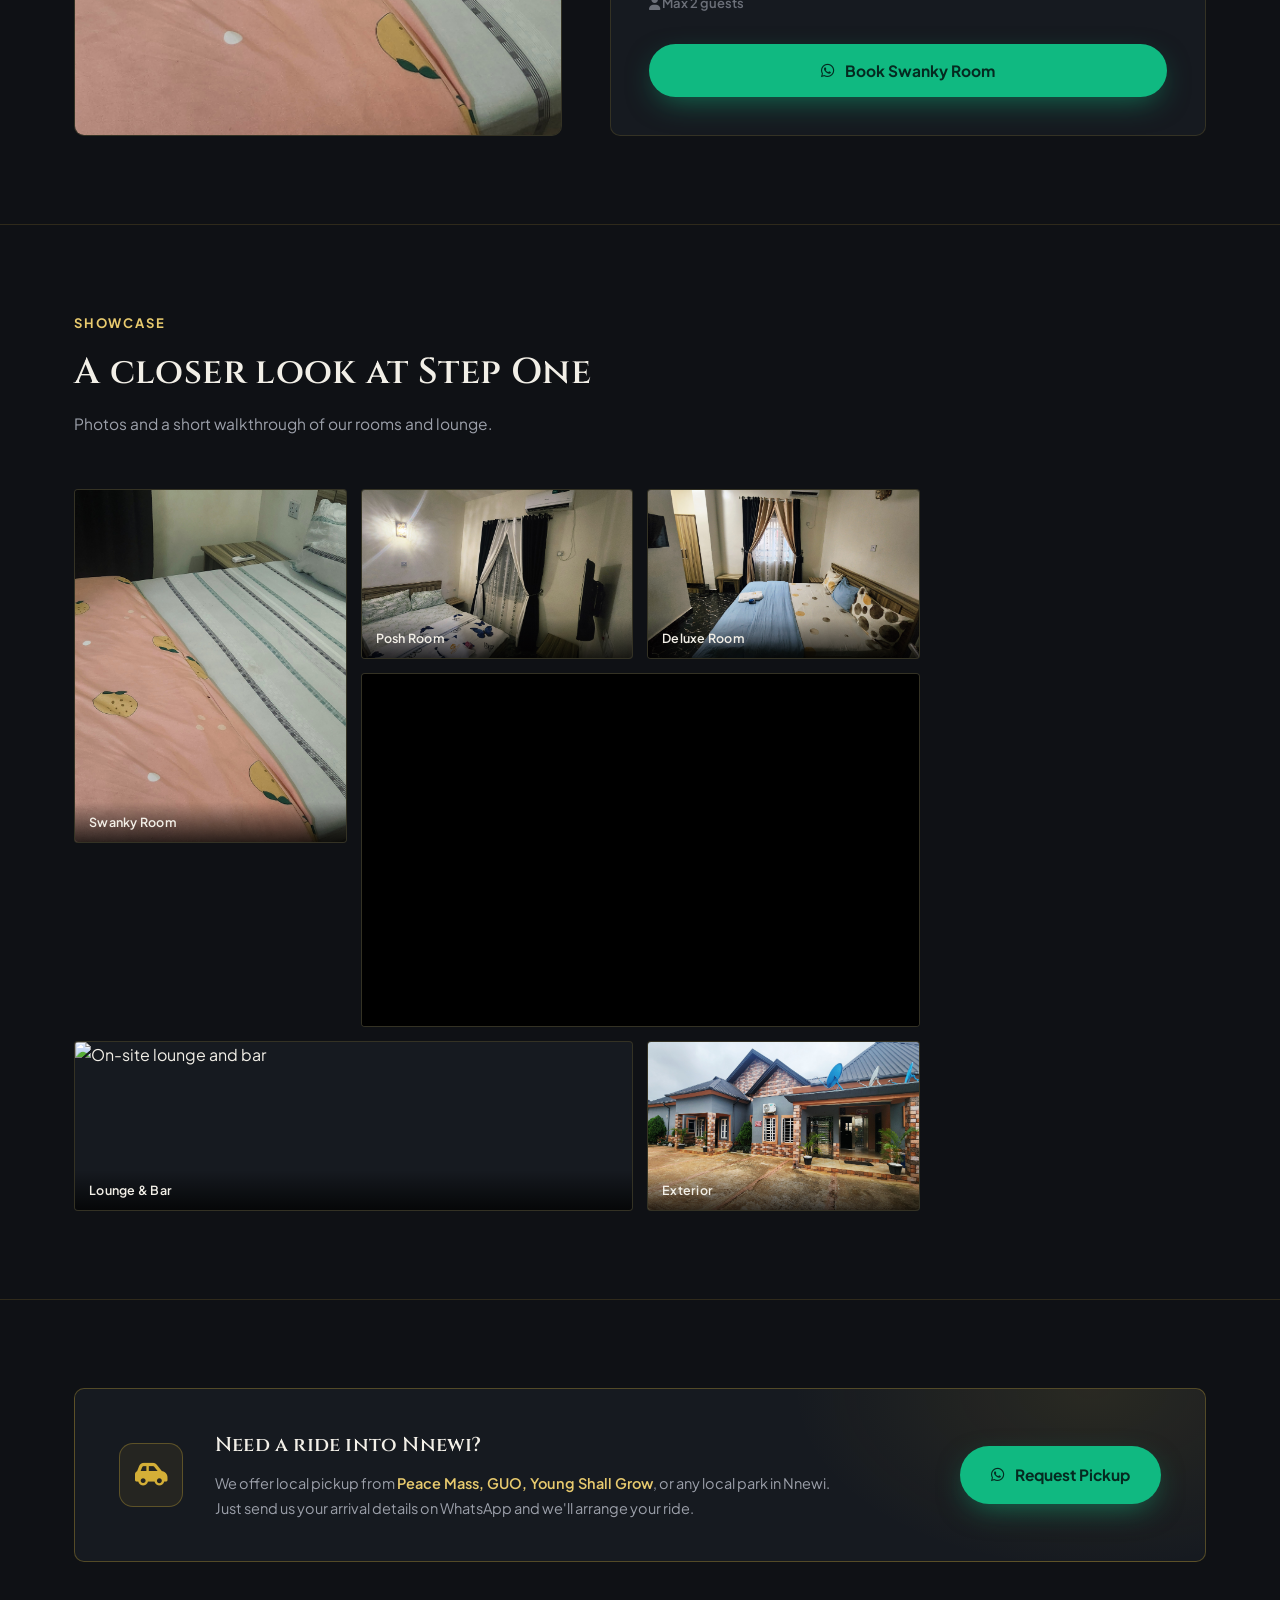
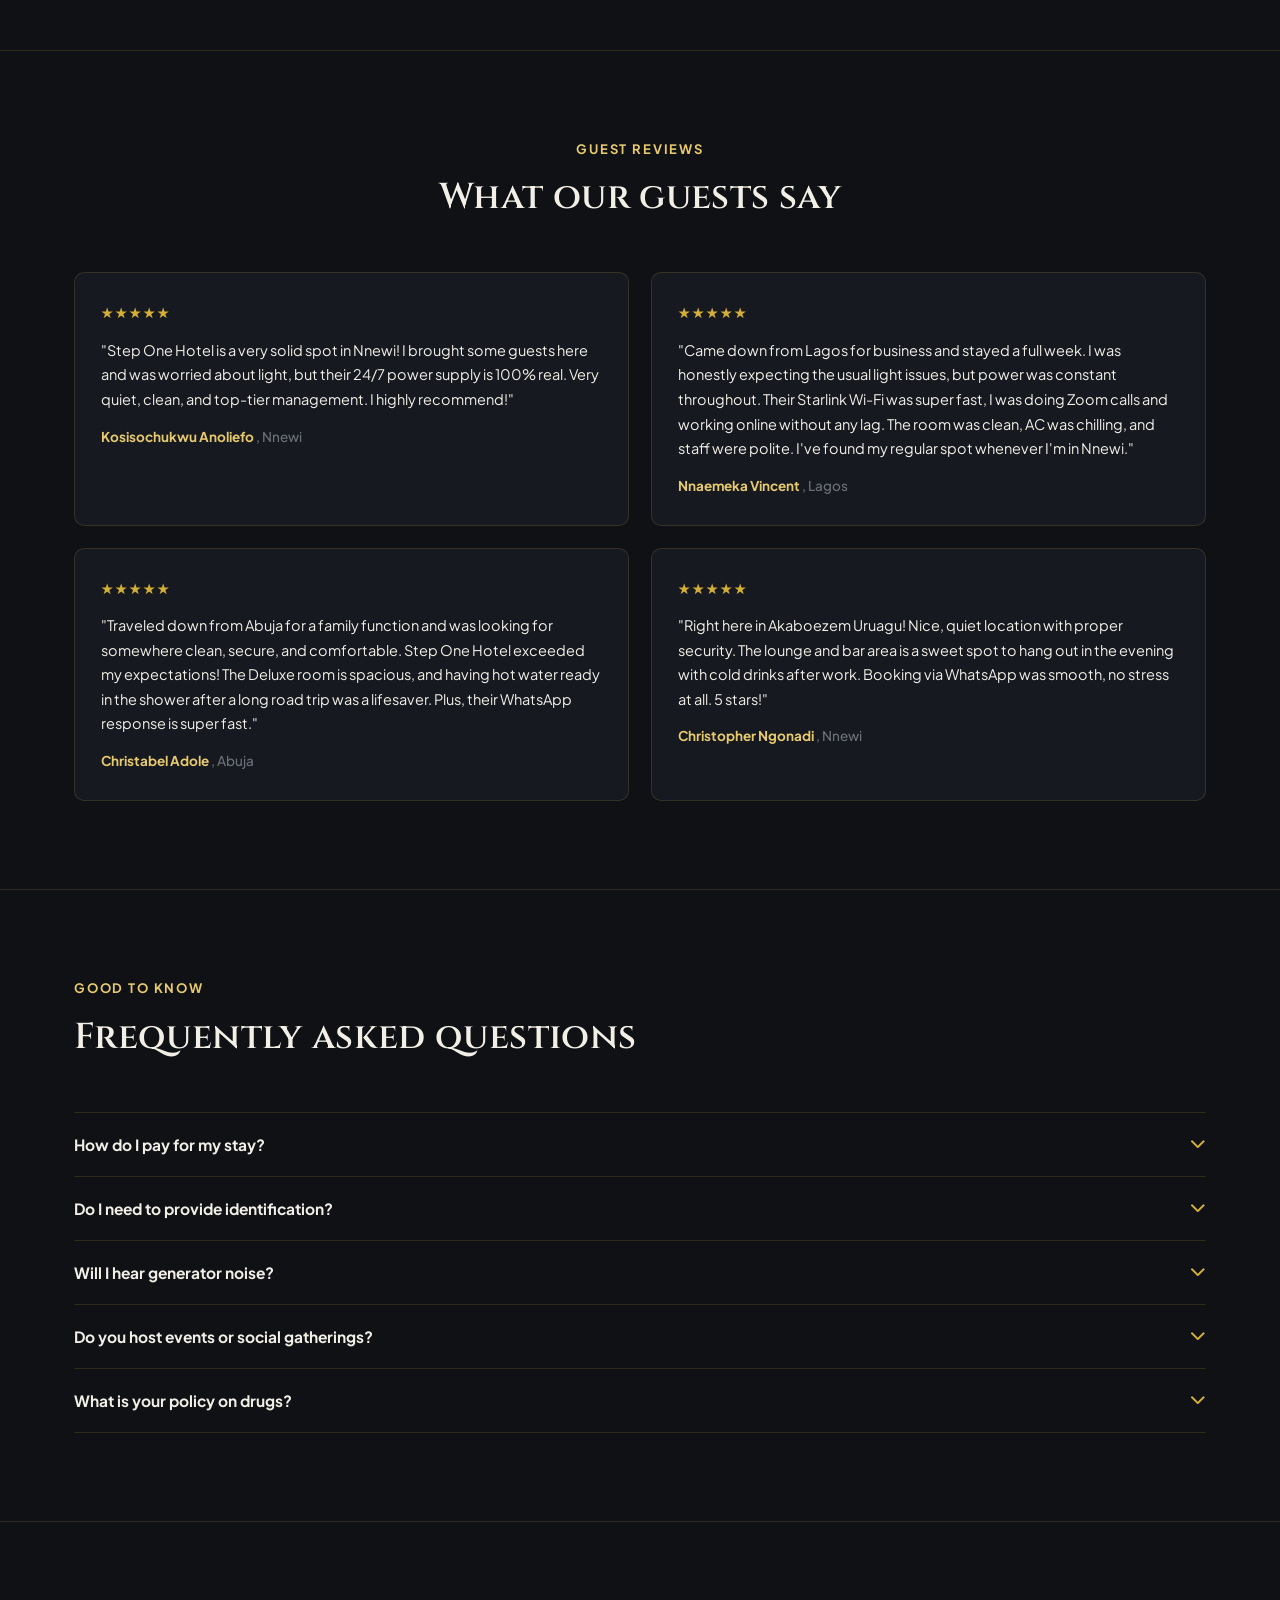
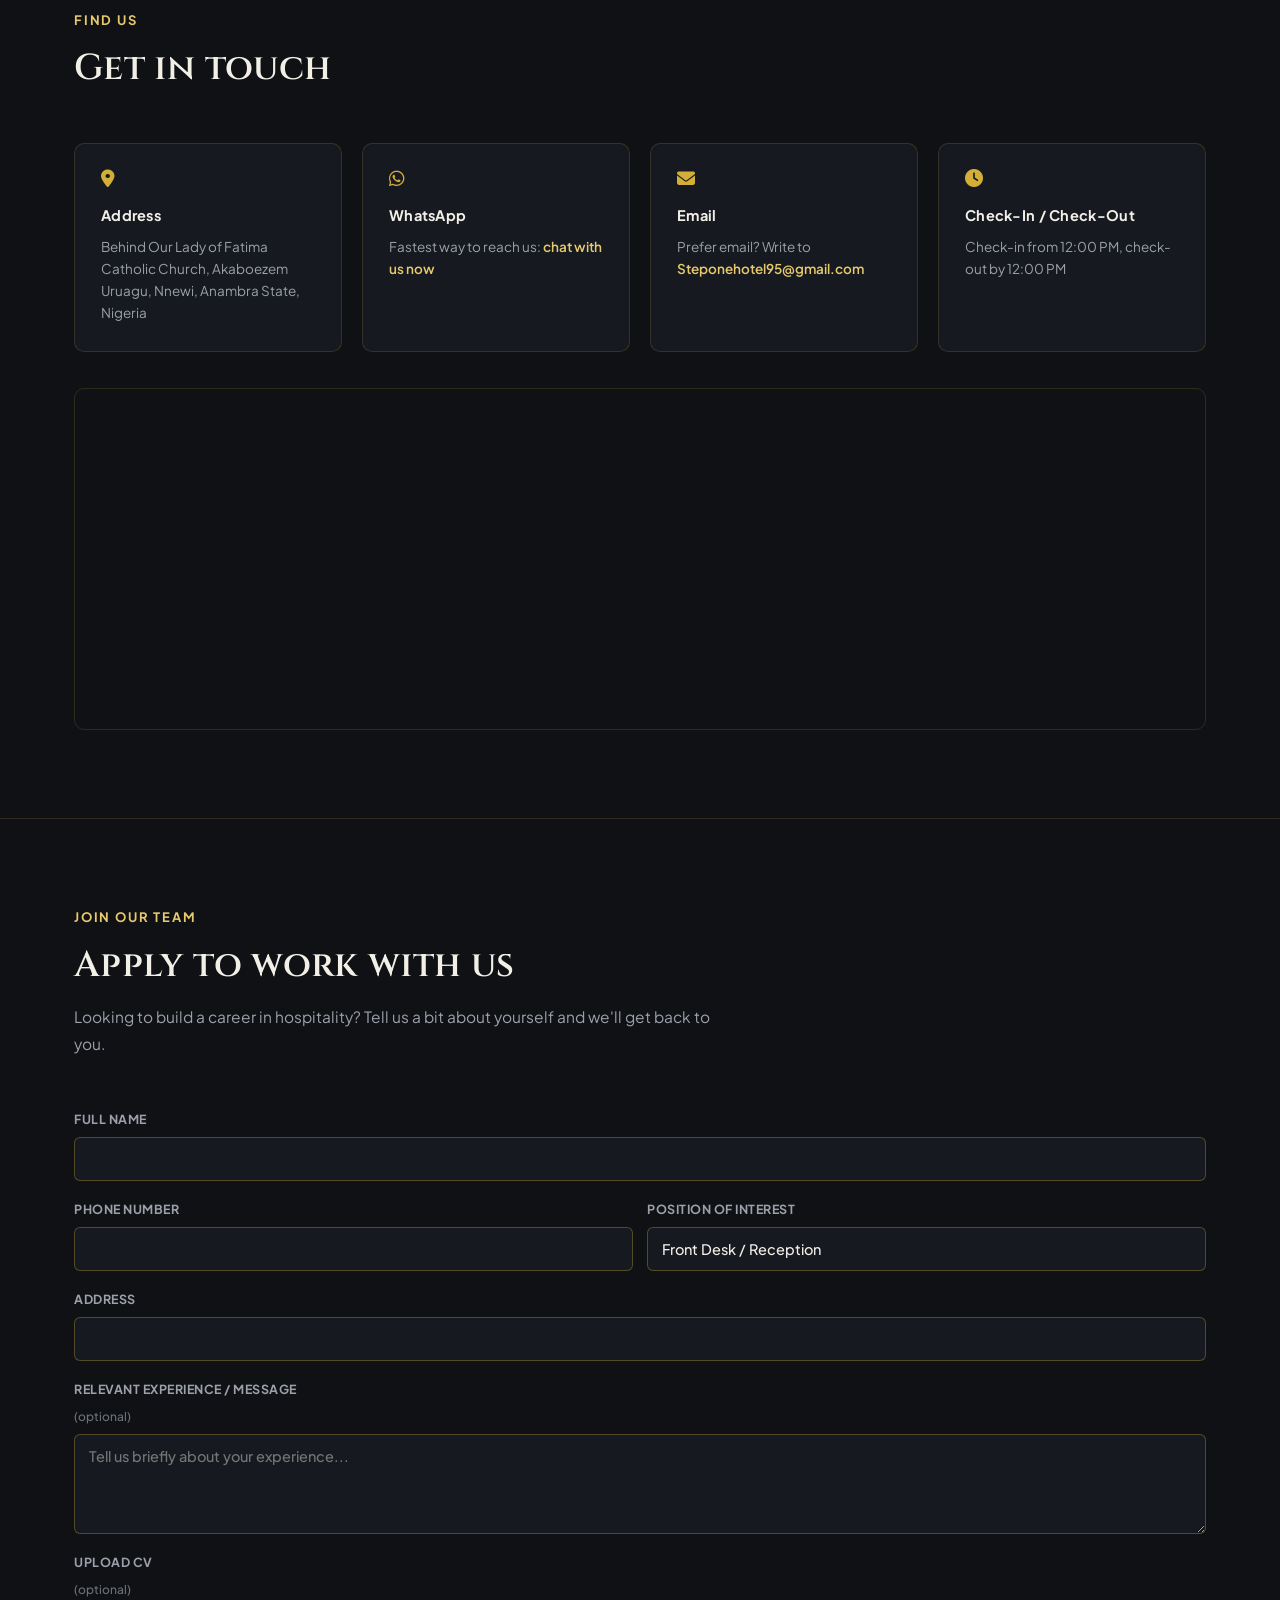
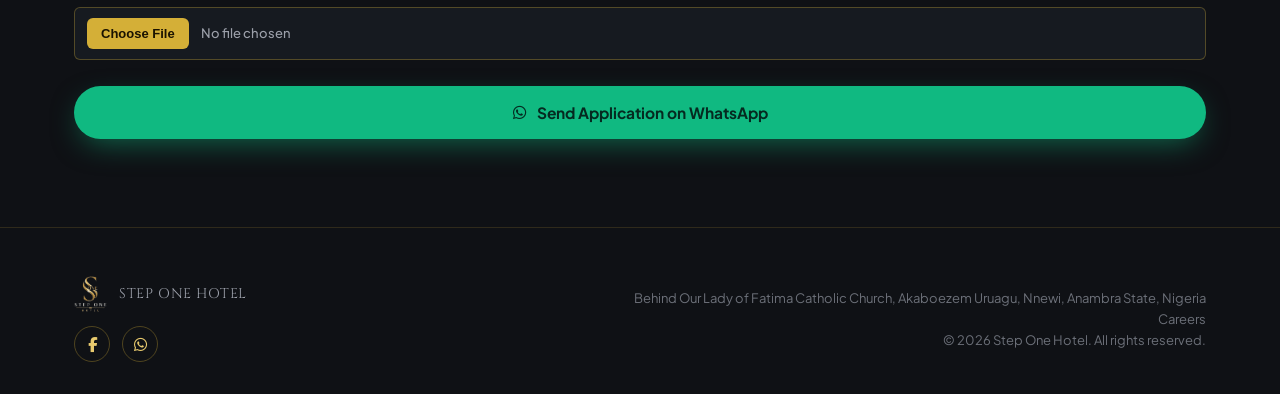
==== commit a44e4a85: "Rename index (3).html to index.html" ====
--- a/index.html
+++ b/index.html
@@ -360,6 +360,34 @@
     filter:drop-shadow(0 20px 40px rgba(0,0,0,0.5));
   }
 
+  /* ============ PROPERTY BANNER ============ */
+  .property-banner-frame{
+    position:relative;
+    border-radius:var(--radius-md);
+    overflow:hidden;
+    border:1px solid var(--line);
+    height:420px;
+  }
+  @media (max-width:700px){
+    .property-banner-frame{height:260px;}
+  }
+  .property-banner-frame img{
+    width:100%;
+    height:100%;
+    object-fit:cover;
+    display:block;
+  }
+  .property-banner-caption{
+    position:absolute;
+    left:0; right:0; bottom:0;
+    padding:20px 24px;
+    background:linear-gradient(to top, rgba(0,0,0,0.78), transparent);
+    color:var(--text);
+    font-family:'Cinzel', serif;
+    font-size:15px;
+    letter-spacing:0.03em;
+  }
+
   /* ============ SECTION HEADERS ============ */
   .section{
     padding:88px 0;
@@ -655,23 +683,7 @@
     flex-direction:column;
     gap:14px;
   }
-  .testimonial-top{
-    display:flex;
-    align-items:center;
-    justify-content:space-between;
-    gap:10px;
-  }
   .testimonial-card .stars{color:var(--gold); font-size:14px; letter-spacing:2px;}
-  .testimonial-source{
-    display:flex;
-    align-items:center;
-    gap:6px;
-    font-size:11.5px;
-    font-weight:700;
-    color:var(--text-faint);
-    letter-spacing:0.02em;
-  }
-  .testimonial-source i{color:#4285F4; font-size:12px;}
   .testimonial-card p{color:var(--text); font-size:14.5px; line-height:1.7;}
   .testimonial-author{font-size:13.5px; font-weight:700; color:var(--gold-soft);}
   .testimonial-author span{color:var(--text-faint); font-weight:500;}
@@ -890,6 +902,40 @@
     border-color:var(--gold);
   }
   .form-row select{appearance:none; cursor:pointer;}
+  .form-row textarea{
+    font-family:'Plus Jakarta Sans', sans-serif;
+    font-size:14.5px;
+    font-weight:500;
+    color:var(--text);
+    background:var(--bg-panel);
+    border:1px solid var(--line-strong);
+    border-radius:6px;
+    padding:12px 14px;
+    width:100%;
+    resize:vertical;
+    min-height:100px;
+  }
+  .form-row textarea:focus{outline:none; border-color:var(--gold);}
+  .form-row input[type="file"]{
+    padding:10px 12px;
+    background:var(--bg-panel);
+    border:1px solid var(--line-strong);
+    border-radius:6px;
+    color:var(--text-muted);
+    font-size:13px;
+    cursor:pointer;
+  }
+  .form-row input[type="file"]::file-selector-button{
+    background:var(--gold);
+    color:#1A1300;
+    border:none;
+    padding:8px 14px;
+    border-radius:6px;
+    font-weight:700;
+    margin-right:12px;
+    cursor:pointer;
+  }
+  .optional-tag{color:var(--text-faint); font-weight:500; text-transform:none; letter-spacing:normal; font-size:12px;}
   .form-error{
     margin-top:14px;
     color:#F87171;
@@ -897,6 +943,15 @@
     font-weight:600;
   }
   .form-submit{margin-top:26px; width:100%;}
+
+  /* ============ CAREERS ============ */
+  .career-form{max-width:640px;}
+  .career-result{max-width:640px;}
+  .career-result .modal-sub{margin-top:0;}
+  #cvShareArea{margin:18px 0;}
+  #cvShareArea p{color:var(--text-muted); font-size:13.5px; line-height:1.6;}
+  #cvShareArea .btn{width:auto;}
+  .career-result .btn-ghost{margin-top:22px;}
 
   .modal-check-icon{font-size:38px; color:var(--green); margin-bottom:6px;}
   .modal-summary{
@@ -999,6 +1054,21 @@
   </div>
 </header>
 
+<!-- ============ PROPERTY BANNER ============ -->
+<section class="section" id="property">
+  <div class="wrap">
+    <div class="section-head">
+      <div class="eyebrow">OUR PROPERTY</div>
+      <h2>Step One Hotel, Akaboezem Uruagu</h2>
+    </div>
+    <div class="property-banner-frame">
+      <img src="images/exterior.jpg" alt="Step One Hotel exterior, Akaboezem Uruagu, Nnewi"
+           onerror="this.onerror=null; this.replaceWith(buildPlaceholder('fa-building'));">
+      <div class="property-banner-caption">Our home in Akaboezem Uruagu, Nnewi</div>
+    </div>
+  </div>
+</section>
+
 <!-- ============ AMENITIES ============ -->
 <section class="section" id="amenities">
   <div class="wrap">
@@ -1182,40 +1252,27 @@
     <div class="section-head center">
       <div class="eyebrow">GUEST REVIEWS</div>
       <h2>What our guests say</h2>
-      <p>Real reviews from our Google Business Profile.</p>
     </div>
     <div class="testimonial-grid">
       <div class="testimonial-card">
-        <div class="testimonial-top">
-          <div class="stars">★★★★★</div>
-          <div class="testimonial-source"><i class="fa-brands fa-google"></i> Google Review</div>
-        </div>
+        <div class="stars">★★★★★</div>
         <p>"Step One Hotel is a very solid spot in Nnewi! I brought some guests here and was worried about light, but their 24/7 power supply is 100% real. Very quiet, clean, and top-tier management. I highly recommend!"</p>
-        <div class="testimonial-author">Kosisochukwu Anoliefo <span>· Nnewi</span></div>
+        <div class="testimonial-author">Kosisochukwu Anoliefo <span>, Nnewi</span></div>
       </div>
       <div class="testimonial-card">
-        <div class="testimonial-top">
-          <div class="stars">★★★★★</div>
-          <div class="testimonial-source"><i class="fa-brands fa-google"></i> Google Review</div>
-        </div>
+        <div class="stars">★★★★★</div>
         <p>"Came down from Lagos for business and stayed a full week. I was honestly expecting the usual light issues, but power was constant throughout. Their Starlink Wi-Fi was super fast, I was doing Zoom calls and working online without any lag. The room was clean, AC was chilling, and staff were polite. I've found my regular spot whenever I'm in Nnewi."</p>
-        <div class="testimonial-author">Nnaemeka Vincent <span>· Lagos</span></div>
+        <div class="testimonial-author">Nnaemeka Vincent <span>, Lagos</span></div>
       </div>
       <div class="testimonial-card">
-        <div class="testimonial-top">
-          <div class="stars">★★★★★</div>
-          <div class="testimonial-source"><i class="fa-brands fa-google"></i> Google Review</div>
-        </div>
+        <div class="stars">★★★★★</div>
         <p>"Traveled down from Abuja for a family function and was looking for somewhere clean, secure, and comfortable. Step One Hotel exceeded my expectations! The Deluxe room is spacious, and having hot water ready in the shower after a long road trip was a lifesaver. Plus, their WhatsApp response is super fast."</p>
-        <div class="testimonial-author">Christabel Adole <span>· Abuja</span></div>
+        <div class="testimonial-author">Christabel Adole <span>, Abuja</span></div>
       </div>
       <div class="testimonial-card">
-        <div class="testimonial-top">
-          <div class="stars">★★★★★</div>
-          <div class="testimonial-source"><i class="fa-brands fa-google"></i> Google Review</div>
-        </div>
+        <div class="stars">★★★★★</div>
         <p>"Right here in Akaboezem Uruagu! Nice, quiet location with proper security. The lounge and bar area is a sweet spot to hang out in the evening with cold drinks after work. Booking via WhatsApp was smooth, no stress at all. 5 stars!"</p>
-        <div class="testimonial-author">Christopher Ngonadi <span>· Nnewi</span></div>
+        <div class="testimonial-author">Christopher Ngonadi <span>, Nnewi</span></div>
       </div>
     </div>
   </div>
@@ -1308,6 +1365,70 @@
   </div>
 </section>
 
+<!-- ============ CAREERS ============ -->
+<section class="section" id="careers">
+  <div class="wrap">
+    <div class="section-head">
+      <div class="eyebrow">JOIN OUR TEAM</div>
+      <h2>Apply to work with us</h2>
+      <p>Looking to build a career in hospitality? Tell us a bit about yourself and we'll get back to you.</p>
+    </div>
+
+    <div class="career-step" id="careerStepForm">
+      <form id="careerForm" novalidate>
+        <div class="form-row">
+          <label>Full Name
+            <input type="text" name="name" autocomplete="name" required>
+          </label>
+        </div>
+        <div class="form-row two-col">
+          <label>Phone Number
+            <input type="tel" name="phone" autocomplete="tel" required>
+          </label>
+          <label>Position of Interest
+            <select name="position">
+              <option>Front Desk / Reception</option>
+              <option>Housekeeping</option>
+              <option>Bar &amp; Lounge Staff</option>
+              <option>Security</option>
+              <option>Kitchen / Catering</option>
+              <option>Management</option>
+              <option>Other</option>
+            </select>
+          </label>
+        </div>
+        <div class="form-row">
+          <label>Address
+            <input type="text" name="address" autocomplete="street-address" required>
+          </label>
+        </div>
+        <div class="form-row">
+          <label>Relevant Experience / Message <span class="optional-tag">(optional)</span>
+            <textarea name="message" placeholder="Tell us briefly about your experience..."></textarea>
+          </label>
+        </div>
+        <div class="form-row">
+          <label>Upload CV <span class="optional-tag">(optional)</span>
+            <input type="file" name="cv" id="cvInput" accept=".pdf,.doc,.docx">
+          </label>
+        </div>
+        <p class="form-error" id="careerFormError" hidden></p>
+        <button type="submit" class="btn btn-whatsapp form-submit">
+          <i class="fa-brands fa-whatsapp"></i> Send Application on WhatsApp
+        </button>
+      </form>
+    </div>
+
+    <div class="career-step career-result" id="careerStepDone" hidden>
+      <div class="modal-check-icon"><i class="fa-solid fa-circle-check"></i></div>
+      <h3>Application Sent</h3>
+      <p class="modal-sub">Your application details just opened in WhatsApp. Tap send there to reach us.</p>
+      <div id="cvShareArea"></div>
+      <button class="btn btn-ghost" id="careerAnotherBtn" type="button">Submit another application</button>
+    </div>
+  </div>
+</section>
+
 <!-- ============ FOOTER ============ -->
 <footer>
   <div class="wrap footer-inner">
@@ -1323,6 +1444,7 @@
     </div>
     <div class="footer-meta">
       Behind Our Lady of Fatima Catholic Church, Akaboezem Uruagu, Nnewi, Anambra State, Nigeria<br>
+      <a href="#careers">Careers</a><br>
       &copy; <span id="year"></span> Step One Hotel. All rights reserved.
     </div>
   </div>
@@ -1640,6 +1762,83 @@
     stepForm.hidden = true;
     stepPay.hidden = false;
   });
+
+  // ============ CAREERS / APPLY FOR WORK ============
+  const careerForm = document.getElementById('careerForm');
+  const careerFormError = document.getElementById('careerFormError');
+  const careerStepForm = document.getElementById('careerStepForm');
+  const careerStepDone = document.getElementById('careerStepDone');
+  const cvInput = document.getElementById('cvInput');
+  const cvShareArea = document.getElementById('cvShareArea');
+  const careerAnotherBtn = document.getElementById('careerAnotherBtn');
+
+  careerForm.addEventListener('submit', function(e){
+    e.preventDefault();
+
+    const data = new FormData(careerForm);
+    const name = (data.get('name') || '').trim();
+    const phone = (data.get('phone') || '').trim();
+    const address = (data.get('address') || '').trim();
+    const position = data.get('position');
+    const message = (data.get('message') || '').trim();
+    const cvFile = cvInput.files[0] || null;
+
+    if(!name || !phone || !address){
+      careerFormError.textContent = 'Please fill in your name, phone number, and address.';
+      careerFormError.hidden = false;
+      return;
+    }
+    careerFormError.hidden = true;
+
+    let applicationMsg =
+      "Hello Step One Hotel, I would like to apply for a role with your team.\n" +
+      "Name: " + name + "\n" +
+      "Phone Number: " + phone + "\n" +
+      "Address: " + address + "\n" +
+      "Position of Interest: " + position;
+
+    if(message){
+      applicationMsg += "\nExperience/Message: " + message;
+    }
+    if(cvFile){
+      applicationMsg += "\n(CV to be shared separately in this chat)";
+    }
+
+    window.open(waLink(applicationMsg), '_blank', 'noopener');
+
+    cvShareArea.innerHTML = '';
+    if(cvFile){
+      if(navigator.canShare && navigator.canShare({ files: [cvFile] })){
+        const shareBtn = document.createElement('button');
+        shareBtn.type = 'button';
+        shareBtn.className = 'btn btn-ghost';
+        shareBtn.innerHTML = '<i class="fa-solid fa-paperclip"></i> Share Your CV via WhatsApp';
+        shareBtn.addEventListener('click', function(){
+          navigator.share({
+            files: [cvFile],
+            title: 'CV - ' + name,
+            text: 'CV for Step One Hotel job application (' + name + ')'
+          }).catch(function(){});
+        });
+        cvShareArea.appendChild(shareBtn);
+      } else {
+        const note = document.createElement('p');
+        note.textContent = 'This browser can\'t attach files automatically. Please also attach your CV directly in the WhatsApp chat that just opened.';
+        cvShareArea.appendChild(note);
+      }
+    }
+
+    careerStepForm.hidden = true;
+    careerStepDone.hidden = false;
+  });
+
+  careerAnotherBtn.addEventListener('click', function(){
+    careerForm.reset();
+    careerFormError.hidden = true;
+    cvShareArea.innerHTML = '';
+    careerStepDone.hidden = true;
+    careerStepForm.hidden = false;
+  });
 </script>
 
 </body>
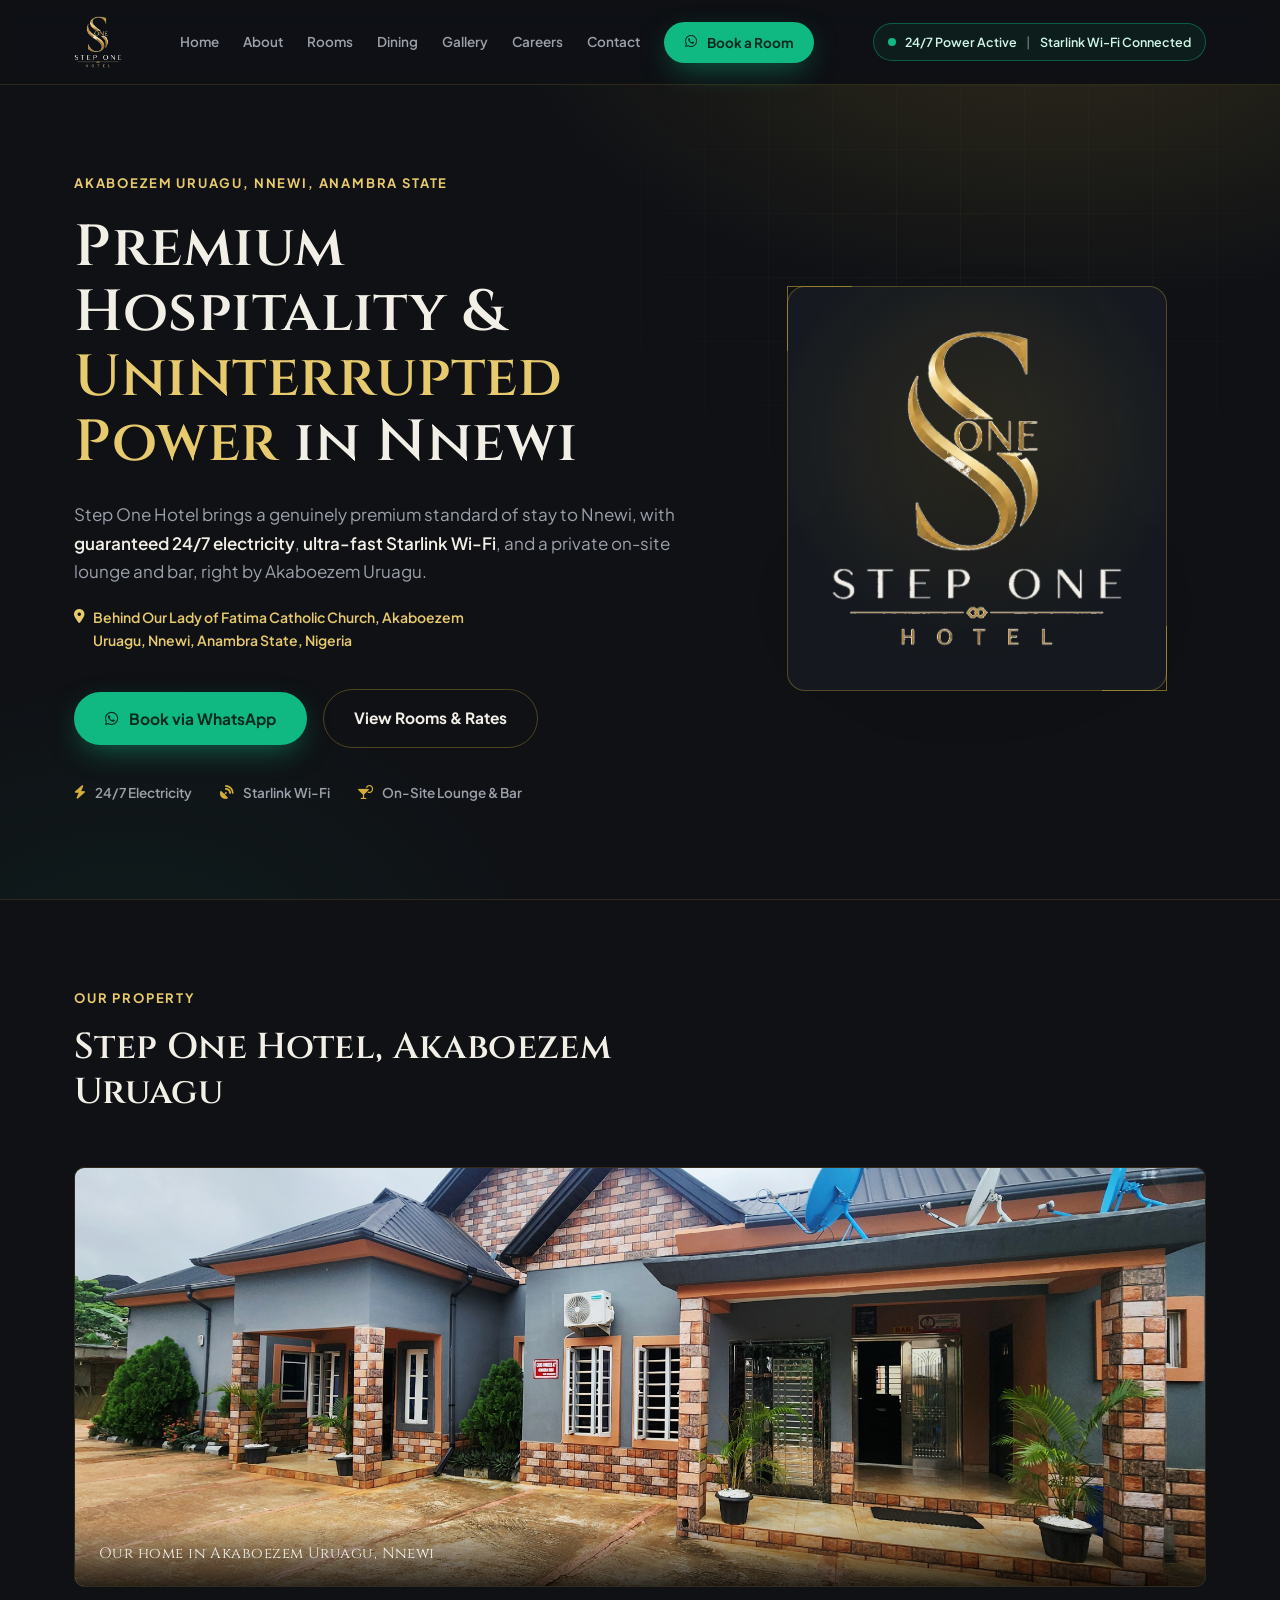
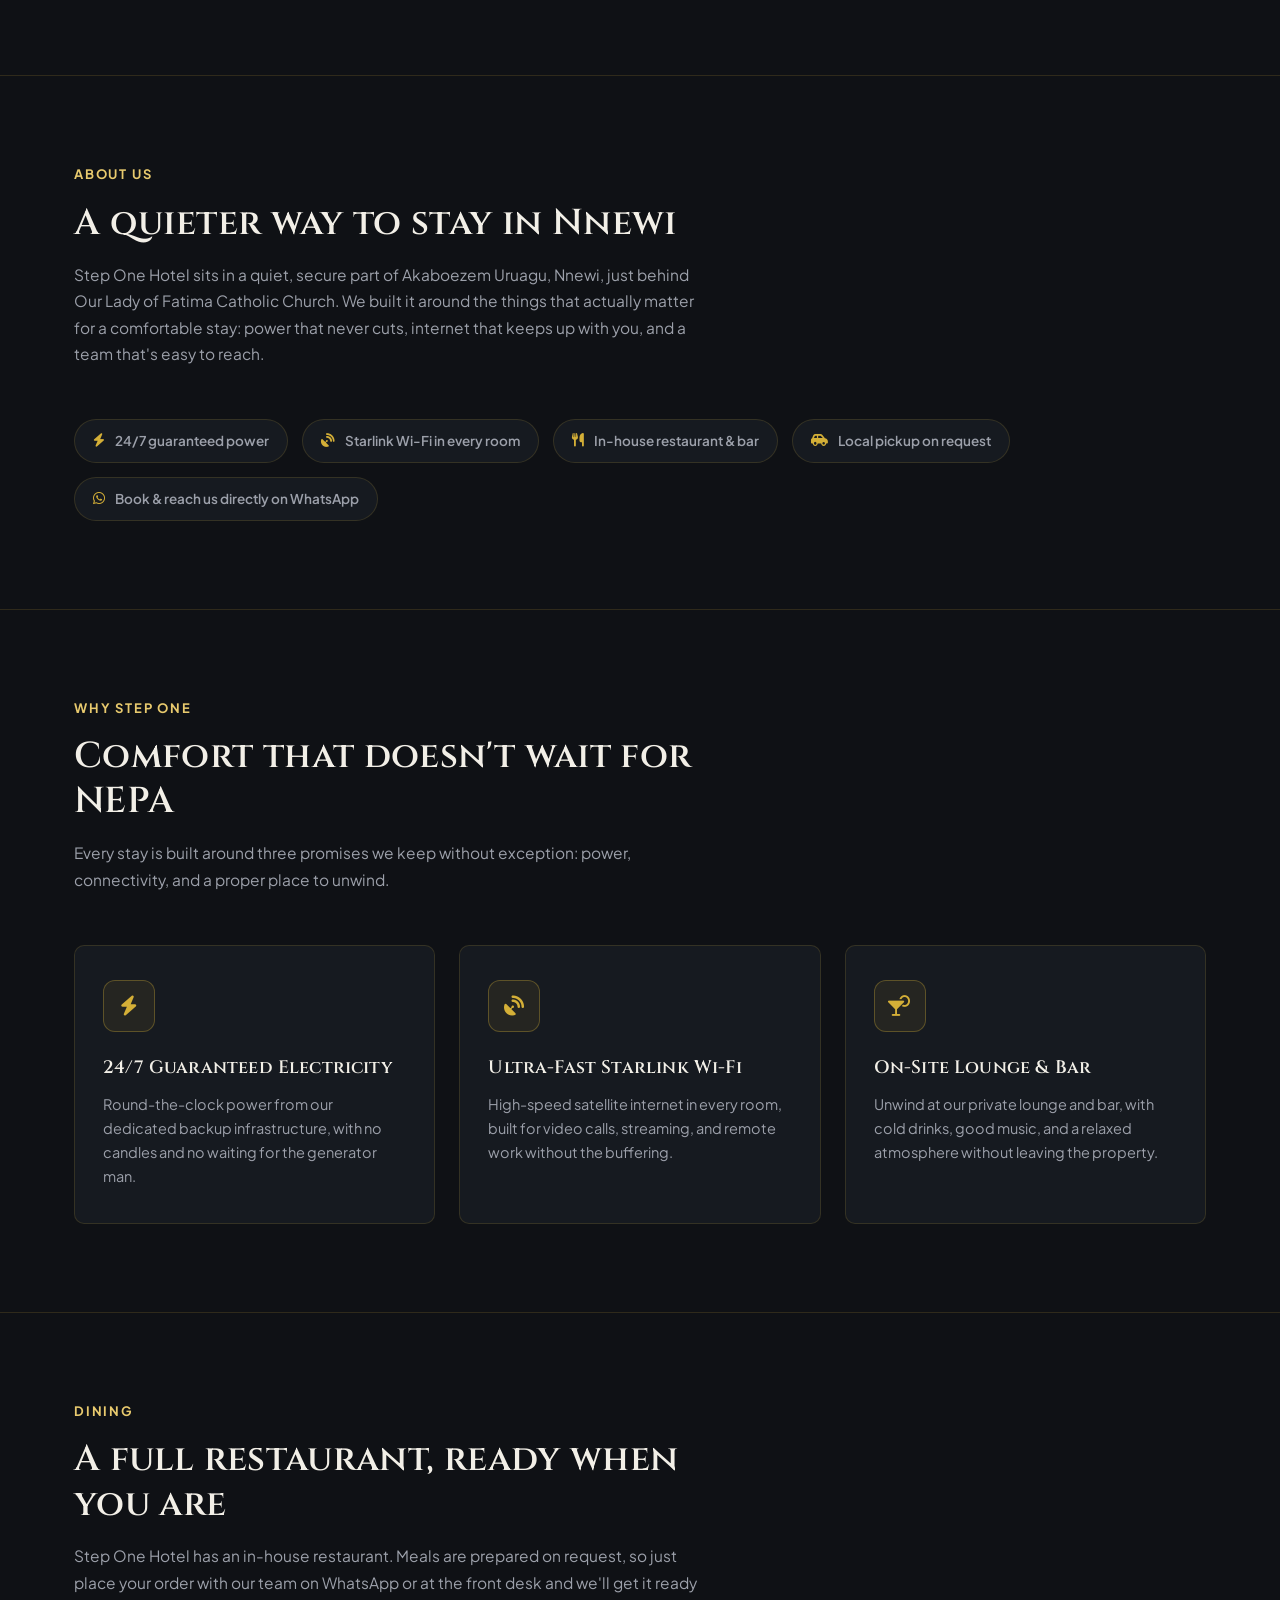
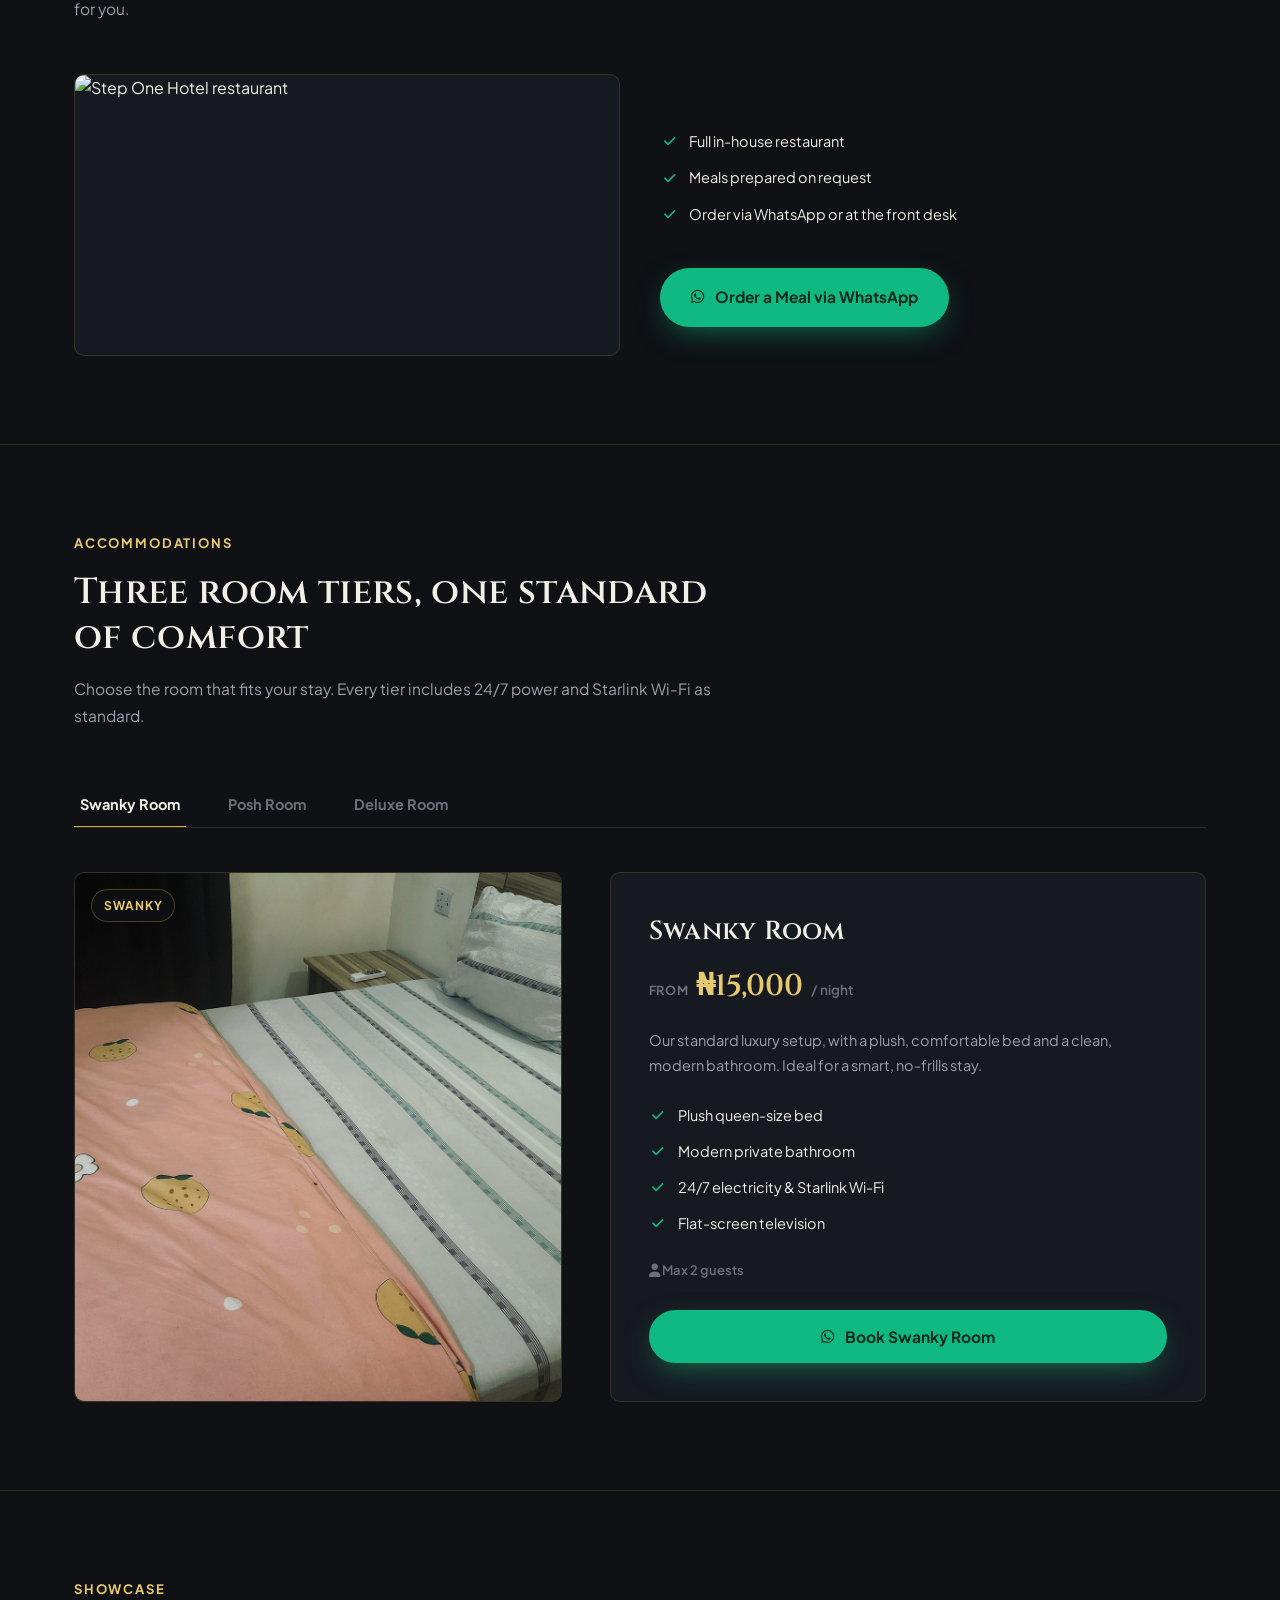
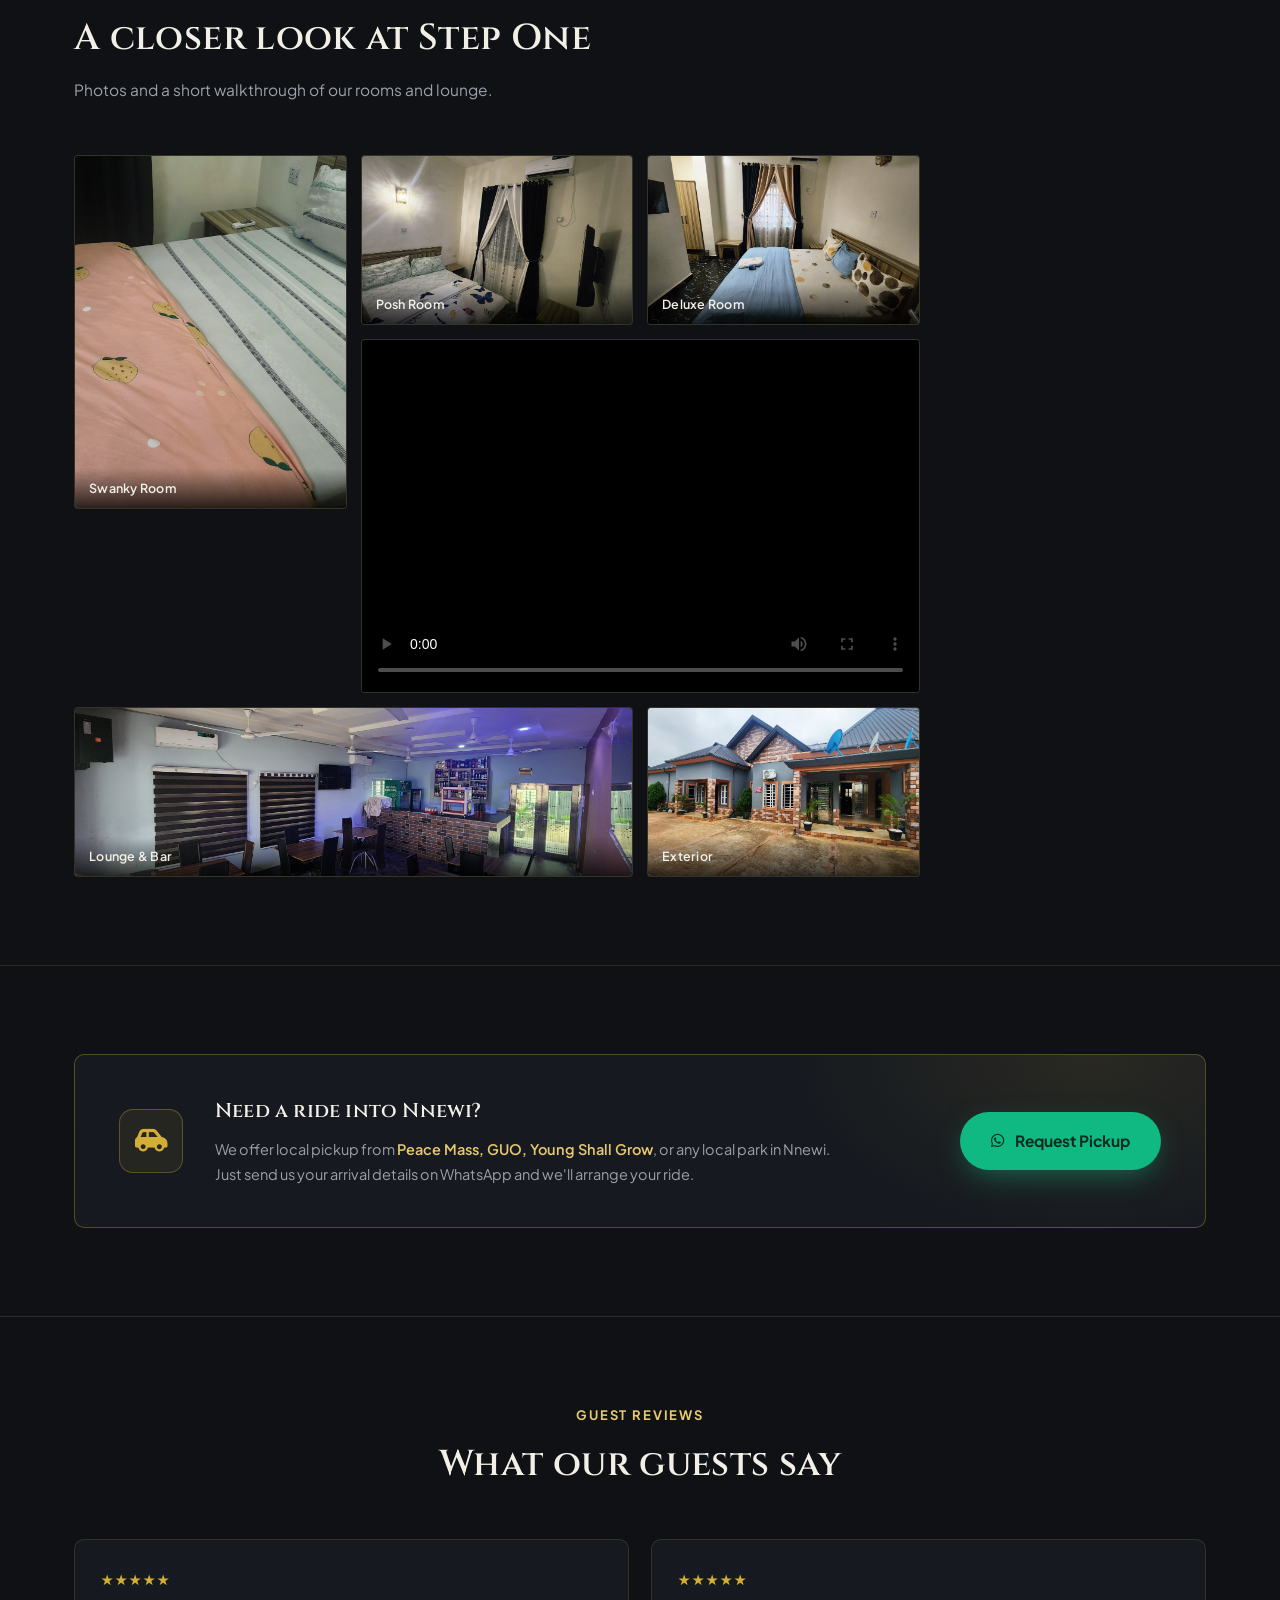
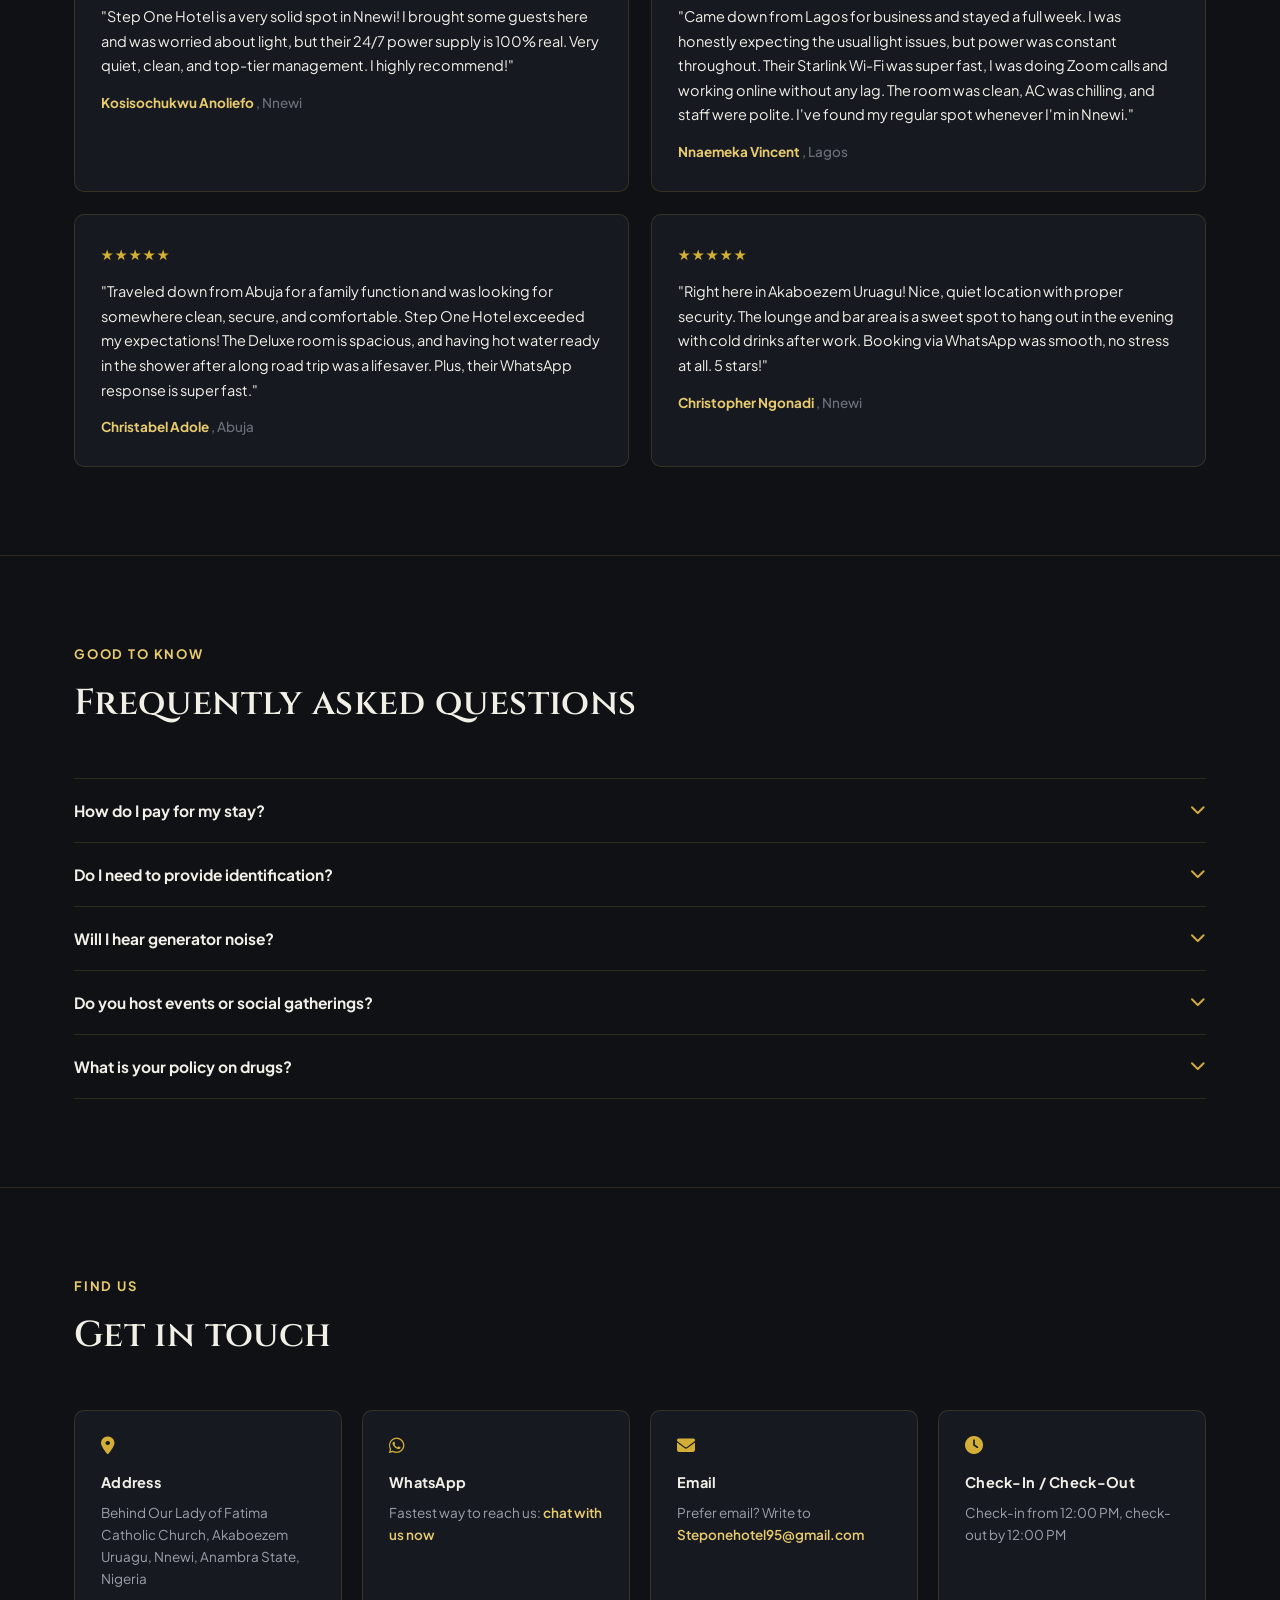
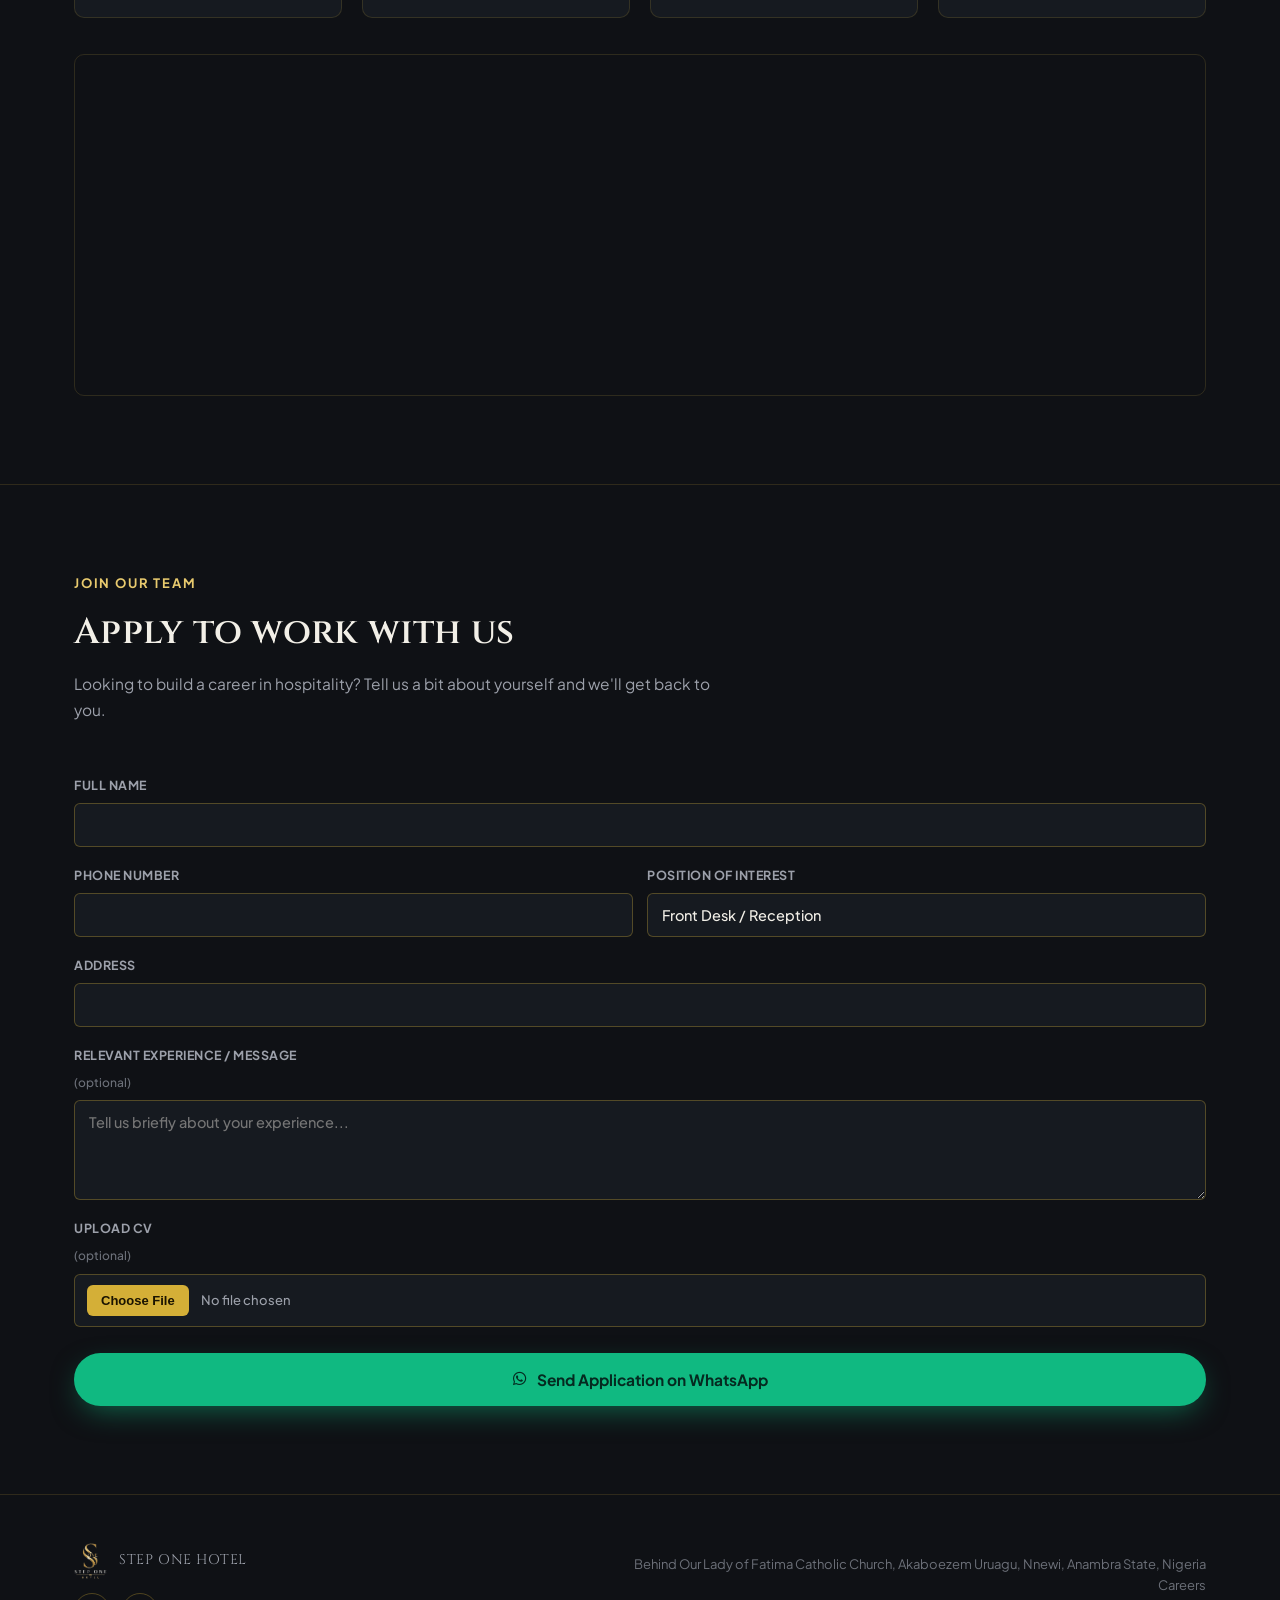
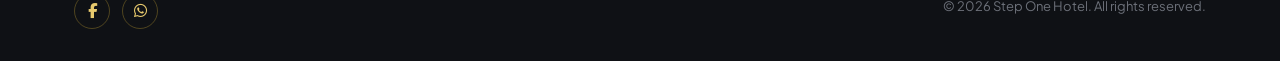
==== commit a99f3868: "Rename index (1).html to index.html" ====
--- a/index.html
+++ b/index.html
@@ -159,15 +159,50 @@
     justify-content:space-between;
     gap:16px;
     min-height:var(--nav-h);
+    position:relative;
   }
   .nav-logo{
     display:flex;
     align-items:center;
     gap:12px;
+    flex-shrink:0;
   }
   .nav-logo img{
     height:52px;
     width:auto;
+  }
+  .nav-links{
+    display:flex;
+    align-items:center;
+    gap:24px;
+  }
+  .nav-links a{
+    font-size:13.5px;
+    font-weight:600;
+    color:var(--text-muted);
+    white-space:nowrap;
+    transition:color 0.2s ease;
+  }
+  .nav-links a:hover{color:var(--gold-soft);}
+  .nav-right{
+    display:flex;
+    align-items:center;
+    gap:14px;
+    flex-shrink:0;
+  }
+  .nav-toggle{
+    display:none;
+    width:38px;
+    height:38px;
+    border-radius:8px;
+    background:transparent;
+    border:1px solid var(--line-strong);
+    color:var(--text);
+    font-size:15px;
+    align-items:center;
+    justify-content:center;
+    cursor:pointer;
+    flex-shrink:0;
   }
   .status-badge{
     display:flex;
@@ -197,12 +232,64 @@
     100%{box-shadow:0 0 0 0 rgba(16,185,129,0);}
   }
   .status-badge .divider{color:rgba(207,246,230,0.4);}
+  @media (max-width:1100px){
+    .nav-links{
+      display:none;
+      position:absolute;
+      top:100%;
+      left:0;
+      right:0;
+      flex-direction:column;
+      align-items:stretch;
+      gap:0;
+      background:rgba(15,17,21,0.98);
+      backdrop-filter:blur(14px);
+      -webkit-backdrop-filter:blur(14px);
+      border-bottom:1px solid var(--line-strong);
+      padding:6px 24px 18px;
+    }
+    .nav-links.open{display:flex;}
+    .nav-links a{
+      padding:14px 0;
+      border-bottom:1px solid var(--line);
+      width:100%;
+    }
+    .nav-links .btn{margin:14px 0 4px; width:100%;}
+    .nav-toggle{display:flex;}
+  }
   @media (max-width:640px){
     .status-badge{font-size:11px; padding:7px 10px; gap:6px;}
     .nav-logo img{height:40px;}
   }
   @media (max-width:420px){
     .status-badge .sep-text{display:none;}
+  }
+
+  /* ============ BACK TO TOP ============ */
+  .back-to-top{
+    position:fixed;
+    right:20px;
+    bottom:88px;
+    width:44px;
+    height:44px;
+    border-radius:50%;
+    background:var(--bg-panel-raised);
+    border:1px solid var(--line-strong);
+    color:var(--gold-soft);
+    display:flex;
+    align-items:center;
+    justify-content:center;
+    font-size:16px;
+    cursor:pointer;
+    opacity:0;
+    pointer-events:none;
+    transform:translateY(10px);
+    transition:opacity 0.25s ease, transform 0.25s ease;
+    z-index:590;
+  }
+  .back-to-top.visible{opacity:1; pointer-events:auto; transform:translateY(0);}
+  @media (min-width:900px){
+    .back-to-top{bottom:28px;}
   }
 
   /* ============ BUTTONS ============ */
@@ -413,6 +500,53 @@
     font-size:15.5px;
     line-height:1.7;
   }
+
+  /* ============ ABOUT ============ */
+  .about-facts{
+    margin-top:8px;
+    display:flex;
+    flex-wrap:wrap;
+    gap:14px;
+  }
+  .about-fact{
+    display:flex;
+    align-items:center;
+    gap:10px;
+    background:var(--bg-panel);
+    border:1px solid var(--line);
+    border-radius:999px;
+    padding:10px 18px;
+    font-size:13.5px;
+    font-weight:600;
+    color:var(--text-muted);
+  }
+  .about-fact i{color:var(--gold);}
+
+  /* ============ DINING ============ */
+  .dining-layout{
+    display:grid;
+    grid-template-columns:1fr 1fr;
+    gap:40px;
+    align-items:center;
+  }
+  @media (max-width:820px){
+    .dining-layout{grid-template-columns:1fr;}
+  }
+  .dining-media{
+    border-radius:var(--radius-md);
+    overflow:hidden;
+    border:1px solid var(--line);
+    min-height:280px;
+    background:var(--bg-panel);
+  }
+  .dining-media img{
+    width:100%;
+    height:100%;
+    object-fit:cover;
+    min-height:280px;
+    cursor:zoom-in;
+  }
+  .dining-info .btn{margin-top:26px;}
 
   /* ============ AMENITIES ============ */
   .amenities-grid{
@@ -1008,11 +1142,28 @@
     <a href="#top" class="nav-logo" aria-label="Step One Hotel home">
       <img src="[data-uri]" alt="Step One Hotel logo">
     </a>
-    <div class="status-badge" role="status">
-      <span class="status-dot" aria-hidden="true"></span>
-      <span>24/7 Power Active</span>
-      <span class="divider sep-text">|</span>
-      <span class="sep-text">Starlink Wi-Fi Connected</span>
+    <div class="nav-links" id="navLinks">
+      <a href="#top">Home</a>
+      <a href="#about">About</a>
+      <a href="#rooms">Rooms</a>
+      <a href="#dining">Dining</a>
+      <a href="#gallery">Gallery</a>
+      <a href="#careers">Careers</a>
+      <a href="#contact">Contact</a>
+      <button class="btn btn-whatsapp btn-sm js-book-btn" data-room="" type="button">
+        <i class="fa-brands fa-whatsapp"></i> Book a Room
+      </button>
+    </div>
+    <div class="nav-right">
+      <div class="status-badge" role="status">
+        <span class="status-dot" aria-hidden="true"></span>
+        <span>24/7 Power Active</span>
+        <span class="divider sep-text">|</span>
+        <span class="sep-text">Starlink Wi-Fi Connected</span>
+      </div>
+      <button class="nav-toggle" id="navToggle" type="button" aria-label="Toggle menu" aria-expanded="false" aria-controls="navLinks">
+        <i class="fa-solid fa-bars"></i>
+      </button>
     </div>
   </div>
 </nav>
@@ -1069,6 +1220,24 @@
   </div>
 </section>
 
+<!-- ============ ABOUT ============ -->
+<section class="section" id="about">
+  <div class="wrap">
+    <div class="section-head">
+      <div class="eyebrow">ABOUT US</div>
+      <h2>A quieter way to stay in Nnewi</h2>
+      <p>Step One Hotel sits in a quiet, secure part of Akaboezem Uruagu, Nnewi, just behind Our Lady of Fatima Catholic Church. We built it around the things that actually matter for a comfortable stay: power that never cuts, internet that keeps up with you, and a team that's easy to reach.</p>
+    </div>
+    <div class="about-facts">
+      <div class="about-fact"><i class="fa-solid fa-bolt"></i><span>24/7 guaranteed power</span></div>
+      <div class="about-fact"><i class="fa-solid fa-satellite-dish"></i><span>Starlink Wi-Fi in every room</span></div>
+      <div class="about-fact"><i class="fa-solid fa-utensils"></i><span>In-house restaurant &amp; bar</span></div>
+      <div class="about-fact"><i class="fa-solid fa-car-side"></i><span>Local pickup on request</span></div>
+      <div class="about-fact"><i class="fa-brands fa-whatsapp"></i><span>Book &amp; reach us directly on WhatsApp</span></div>
+    </div>
+  </div>
+</section>
+
 <!-- ============ AMENITIES ============ -->
 <section class="section" id="amenities">
   <div class="wrap">
@@ -1092,6 +1261,33 @@
         <div class="amenity-icon"><i class="fa-solid fa-martini-glass-citrus"></i></div>
         <h3>On-Site Lounge &amp; Bar</h3>
         <p>Unwind at our private lounge and bar, with cold drinks, good music, and a relaxed atmosphere without leaving the property.</p>
+      </div>
+    </div>
+  </div>
+</section>
+
+<!-- ============ DINING ============ -->
+<section class="section" id="dining">
+  <div class="wrap">
+    <div class="section-head">
+      <div class="eyebrow">DINING</div>
+      <h2>A full restaurant, ready when you are</h2>
+      <p>Step One Hotel has an in-house restaurant. Meals are prepared on request, so just place your order with our team on WhatsApp or at the front desk and we'll get it ready for you.</p>
+    </div>
+    <div class="dining-layout">
+      <div class="dining-media">
+        <img src="images/dining.jpg" alt="Step One Hotel restaurant"
+             onerror="this.onerror=null; this.replaceWith(buildPlaceholder('fa-utensils'));">
+      </div>
+      <div class="dining-info">
+        <ul class="room-feature-list">
+          <li><i class="fa-solid fa-check"></i> Full in-house restaurant</li>
+          <li><i class="fa-solid fa-check"></i> Meals prepared on request</li>
+          <li><i class="fa-solid fa-check"></i> Order via WhatsApp or at the front desk</li>
+        </ul>
+        <a class="btn btn-whatsapp" data-wa-message="Hello Step One Hotel, I would like to place a food order." href="#">
+          <i class="fa-brands fa-whatsapp"></i> Order a Meal via WhatsApp
+        </a>
       </div>
     </div>
   </div>
@@ -1449,6 +1645,11 @@
     </div>
   </div>
 </footer>
+
+<!-- ============ BACK TO TOP ============ -->
+<button class="back-to-top" id="backToTop" type="button" aria-label="Back to top">
+  <i class="fa-solid fa-arrow-up"></i>
+</button>
 
 <!-- ============ MOBILE BOTTOM BAR ============ -->
 <div class="mobile-bar">
@@ -1587,6 +1788,33 @@
   // ============ FOOTER YEAR ============
   document.getElementById('year').textContent = new Date().getFullYear();
 
+  // ============ NAV MENU TOGGLE ============
+  const navToggle = document.getElementById('navToggle');
+  const navLinks = document.getElementById('navLinks');
+  navToggle.addEventListener('click', function(){
+    const isOpen = navLinks.classList.toggle('open');
+    navToggle.setAttribute('aria-expanded', isOpen ? 'true' : 'false');
+  });
+  navLinks.querySelectorAll('a').forEach(function(a){
+    a.addEventListener('click', function(){
+      navLinks.classList.remove('open');
+      navToggle.setAttribute('aria-expanded', 'false');
+    });
+  });
+
+  // ============ BACK TO TOP ============
+  const backToTop = document.getElementById('backToTop');
+  window.addEventListener('scroll', function(){
+    if(window.scrollY > 600){
+      backToTop.classList.add('visible');
+    } else {
+      backToTop.classList.remove('visible');
+    }
+  }, { passive: true });
+  backToTop.addEventListener('click', function(){
+    window.scrollTo({ top: 0, behavior: 'smooth' });
+  });
+
   // ============ FAQ ACCORDION ============
   document.querySelectorAll('.faq-question').forEach(function(btn){
     btn.addEventListener('click', function(){
@@ -1622,7 +1850,7 @@
     lightboxOverlay.setAttribute('aria-hidden', 'true');
     lightboxImg.src = '';
   }
-  document.querySelectorAll('.gallery-item img, .room-media img').forEach(function(img){
+  document.querySelectorAll('.gallery-item img, .room-media img, .dining-media img').forEach(function(img){
     img.addEventListener('click', function(){
       openLightbox(img.currentSrc || img.src, img.alt);
     });
